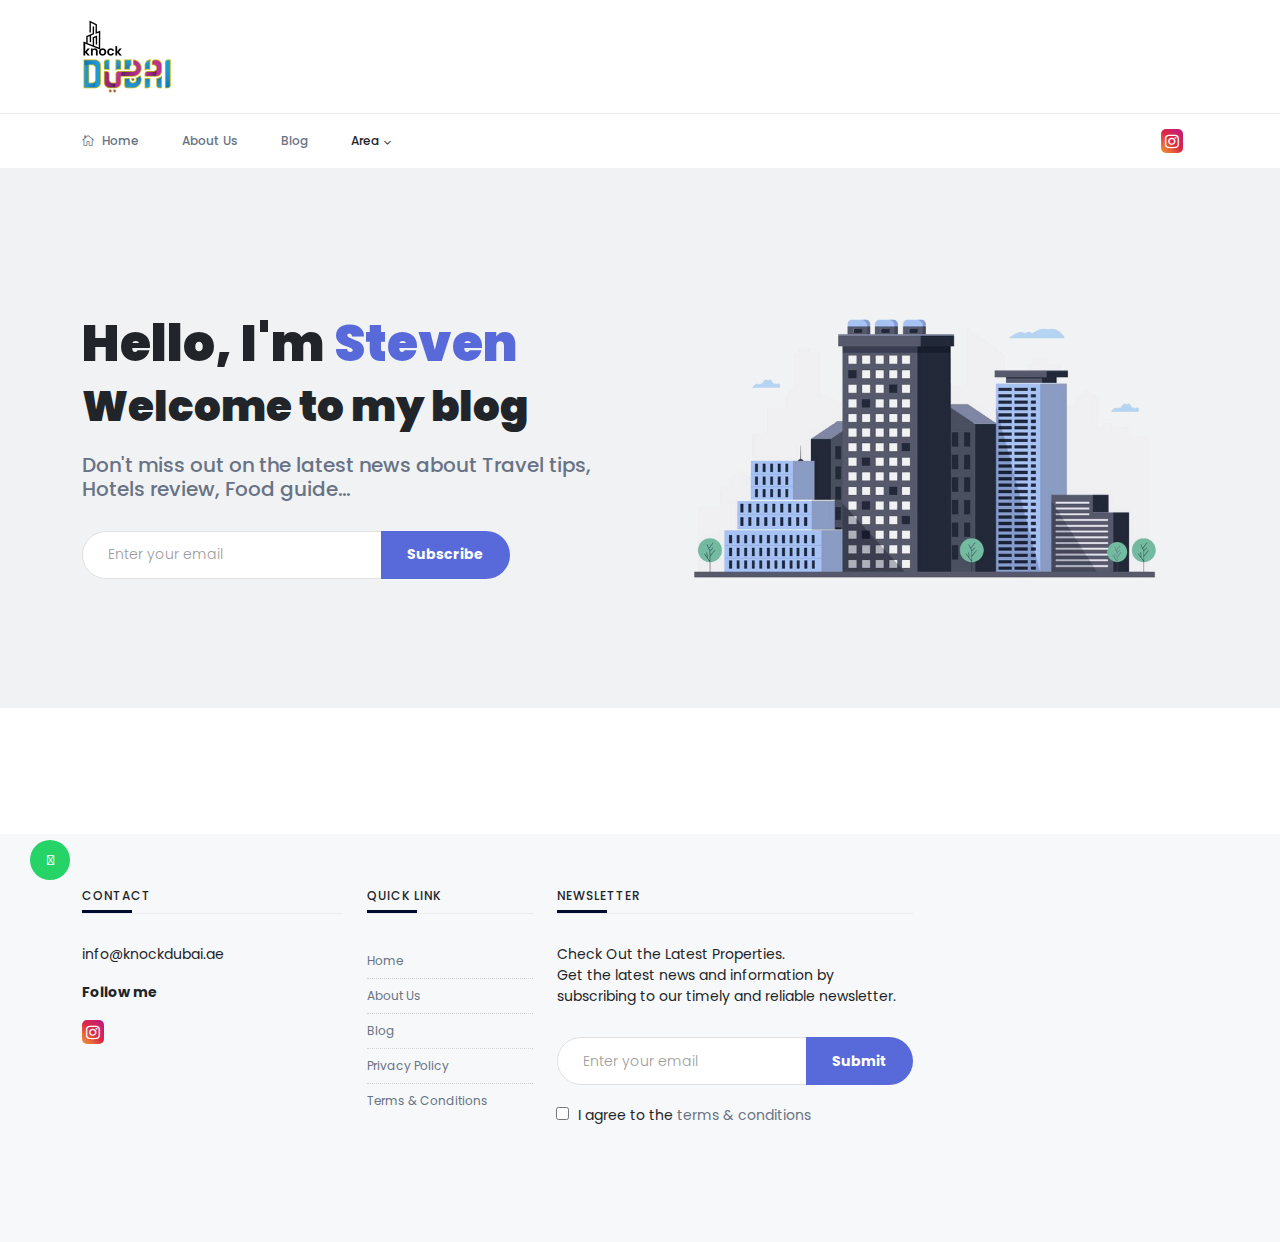
==== index.html @ 09ec332f "areas apis done" ====
<!DOCTYPE html>
<html class="no-js" lang="en">

<head>
    <meta charset="utf-8">
    <meta http-equiv="x-ua-compatible" content="ie=edge">
    <title>Knock Dubai - Home</title>
    <meta name="description" content="">
    <meta name="viewport" content="width=device-width, initial-scale=1">
    <link rel="shortcut icon" type="image/x-icon" href="assets/imgs/theme/knock-dubai-logo.png">
    <!-- NewsBoard CSS  -->
    <link rel="stylesheet" href="assets/css/style.css">
    <link rel="stylesheet" href="assets/css/widgets.css">
    <link rel="stylesheet" href="assets/css/dark.css">
    <link rel="stylesheet" href="assets/css/responsive.css">
    <link rel="stylesheet" href="https://cdnjs.cloudflare.com/ajax/libs/font-awesome/6.4.2/css/all.min.css"
        integrity="sha512-z3gLpd7yknf1YoNbCzqRKc4qyor8gaKU1qmn+CShxbuBusANI9QpRohGBreCFkKxLhei6S9CQXFEbbKuqLg0DA=="
        crossorigin="anonymous" referrerpolicy="no-referrer" />
    <link rel="stylesheet" href="https://cdnjs.cloudflare.com/ajax/libs/font-awesome/4.7.0/css/font-awesome.min.css">
</head>

<body id="body" class="theme-mode">
    <div class="scroll-progress primary-bg"></div>
    <!-- Start Preloader -->
    <div class="preloader text-center">
        <div class="circle"></div>
    </div>
    <!--Offcanvas sidebar-->
    <aside id="sidebar-wrapper" class="custom-scrollbar offcanvas-sidebar">
        <button class="off-canvas-close"><i class="elegant-icon icon_close"></i></button>
        <div class="sidebar-inner">
            <!--Categories-->
            <div class="sidebar-widget widget_categories mb-50 mt-30">
                <div class="widget-header-2 position-relative">
                    <h5 class="mt-5 mb-15">Hot topics</h5>
                </div>
                <div class="widget_nav_menu">
                    <ul>
                        <li class="cat-item cat-item-2"><a href="category.html">Travel tips</a> <span
                                class="post-count">30</span></li>
                        <li class="cat-item cat-item-3"><a href="category-grid.html">Book review</a> <span
                                class="post-count">25</span></li>
                        <li class="cat-item cat-item-4"><a href="category-list.html">Hotel review</a> <span
                                class="post-count">16</span></li>
                        <li class="cat-item cat-item-5"><a href="category-masonry.html">Destinations </a> <span
                                class="post-count">22</span></li>
                        <li class="cat-item cat-item-6"><a href="category-big.html">Lifestyle</a> <span
                                class="post-count">25</span></li>
                    </ul>
                </div>
            </div>
            <!--Latest-->
            <div class="sidebar-widget widget-latest-posts mb-50">
                <div class="widget-header-2 position-relative mb-30">
                    <h5 class="mt-5 mb-30">Don't miss</h5>
                </div>
                <div class="post-block-list post-module-1 post-module-5">
                    <ul class="list-post">
                        <li class="mb-30">
                            <div class="d-flex hover-up-2 transition-normal">
                                <div
                                    class="post-thumb post-thumb-80 d-flex mr-15 border-radius-5 img-hover-scale overflow-hidden">
                                    <a class="color-white" href="single.html">
                                        <img src="assets/imgs/news/thumb-1.jpg" alt="">
                                    </a>
                                </div>
                                <div class="post-content media-body">
                                    <h6 class="post-title mb-15 text-limit-2-row font-medium"><a href="single.html">The
                                            Life of a Travel Writer with David Farley</a></h6>
                                    <div class="entry-meta meta-1 float-start font-x-small text-uppercase">
                                        <span class="post-on">05 August</span>
                                        <span class="post-by has-dot">300 views</span>
                                    </div>
                                </div>
                            </div>
                        </li>
                        <li class="mb-30">
                            <div class="d-flex hover-up-2 transition-normal">
                                <div
                                    class="post-thumb post-thumb-80 d-flex mr-15 border-radius-5 img-hover-scale overflow-hidden">
                                    <a class="color-white" href="single.html">
                                        <img src="assets/imgs/news/thumb-2.jpg" alt="">
                                    </a>
                                </div>
                                <div class="post-content media-body">
                                    <h6 class="post-title mb-15 text-limit-2-row font-medium"><a href="single.html">Why
                                            Don’t More Black American Women Travel Solo?</a></h6>
                                    <div class="entry-meta meta-1 float-start font-x-small text-uppercase">
                                        <span class="post-on">12 August</span>
                                        <span class="post-by has-dot">23k views</span>
                                    </div>
                                </div>
                            </div>
                        </li>
                        <li class="mb-30">
                            <div class="d-flex hover-up-2 transition-normal">
                                <div
                                    class="post-thumb post-thumb-80 d-flex mr-15 border-radius-5 img-hover-scale overflow-hidden">
                                    <a class="color-white" href="single.html">
                                        <img src="assets/imgs/news/thumb-3.jpg" alt="">
                                    </a>
                                </div>
                                <div class="post-content media-body">
                                    <h6 class="post-title mb-15 text-limit-2-row font-medium"><a href="single.html">The
                                            22 Best Things to See and Do in Bangkok</a></h6>
                                    <div class="entry-meta meta-1 float-start font-x-small text-uppercase">
                                        <span class="post-on">27 August</span>
                                        <span class="post-by has-dot">23k views</span>
                                    </div>
                                </div>
                            </div>
                        </li>
                    </ul>
                </div>
            </div>
            <!--Ads-->
            <div class="sidebar-widget widget-ads">
                <div class="widget-header-2 position-relative mb-30">
                    <h5 class="mt-5 mb-30">Advertise banner</h5>
                </div>
                <a href="https://themeforest.net/user/alithemes/portfolio" target="_blank">
                    <img class="advertise-img border-radius-5" src="assets/imgs/ads/ads-1.jpg" alt="">
                </a>
            </div>
        </div>
    </aside>

    <div class="whatsapp-icon"><i class="fa-brands fa-whatsapp fa-xl" style="color: #ffffff;"></i></div>

    <!-- Start Header -->
    <header class="main-header header-style-1 font-heading">
        <div class="header-top">
            <div class="container">
                <div class="row pt-20 pb-20">
                    <div class="col-md-3 col-xs-6">
                        <a href="index.html"><img class="logo" src="assets/imgs/theme/knock-dubai-logo.png" alt=""></a>
                    </div>
                    <div class="col-md-9 col-xs-6 text-end header-top-right ">
                        <!-- <ul class="list-inline nav-topbar d-none d-md-inline">
                            <li class="list-inline-item menu-item-has-children"><a href="#">Layouts</a>
                                <ul class="sub-menu font-small">
                                    <li class="menu-item-has-children"><a href="#">Pages</a>
                                      
                                    </li>
                                    <li class="menu-item-has-children"><a href="#">Category</a>
                                        <ul class="sub-menu font-small">
                                            <li><a href="category-list.html">List layout</a></li>
                                            <li><a href="category-grid.html">Grid layout</a></li>
                                            <li><a href="category-masonry.html">Masonry layout</a></li>
                                            <li><a href="category-big.html">Big layout</a></li>
                                        </ul>
                                    </li>
                                    <li class="menu-item-has-children"><a href="#">Single post</a>
                                        <ul class="sub-menu font-small">
                                            <li><a href="single.html">Default</a></li>
                                            <li><a href="single-2.html">Big image</a></li>
                                            <li><a href="single-3.html">Left image</a></li>
                                            <li><a href="single-4.html">With sidebar</a></li>
                                        </ul>
                                    </li>
                                </ul>
                            </li>
                            <li class="list-inline-item"><a href="https://demos.alithemes.com/html/stories/docs/"><i class="elegant-icon icon_document_alt mr-5"></i>Document</a></li>
                        </ul>
                        <span class="vertical-divider mr-20 ml-20 d-none d-md-inline"></span>
                        <button class="search-icon d-none d-md-inline"><span class="mr-15 text-muted font-small"><i class="elegant-icon icon_search mr-5"></i>Search</span></button> -->
                        <div class="dark-light-mode-cover" style="display: none;">
                            <a class="dark-light-mode" href="#"></a>
                        </div>
                        <a class="btn btn-radius bg-primary text-white ml-15 font-small box-shadow d-none"
                            href="https://themeforest.net/item/stories-personal-blog-html-template/28453702"
                            target="_blank">Buy Now</a>
                    </div>
                </div>
            </div>
        </div>
        <div class="">
            <div class="container align-self-center position-relative"
                style="display: flex; align-items: center; justify-content: space-between; width: auto;">
                <div class="d-lg-none d-block"></div>
                <div class="main-nav d-none d-lg-block float-start">
                    <nav>
                        <!--Desktop menu-->
                        <ul class="main-menu d-none d-lg-inline font-small">
                            <li><a href="index.html"> <i class="elegant-icon icon_house_alt mr-5"></i> Home</a></li>
                            <li> <a href="about.html">About Us</a> </li>
                            <li> <a href="category-list.html">Blog</a> </li>
                            <li class="menu-item-has-children">
                                <a>Area</a>
                                <ul class="sub-menu text-muted font-small"
                                    style="background-color: #ffffff !important; border: 1px solid #eee;" id="area_dropdown">
                                </ul>
                            </li>
                        </ul>
                        <!--Mobile menu-->
                        <ul id="mobile-menu" class="d-block d-lg-none text-muted"
                            style="z-index: 10000000; background: white; position: relative;">
                            <li><a href="index.html">Home</a></li>
                            <li><a href="about.html">About Us</a></li>
                            <li><a href="category-list.html">Blog</a></li>
                            <li class="menu-item-has-children">
                                <a>Area</a>
                                <ul class="sub-menu text-muted font-small"
                                    style="background-color: #ffffff !important; border: 1px solid #eee;" id="mobile_dropdown"></ul>
                            </li>
                        </ul>
                    </nav>
                </div>
                <div class="float-end header-tools text-muted font-small"
                    style="display: flex; justify-content: center; align-items: center;">
                    <ul class="header-social-network d-inline-block list-inline mr-15">
                        <li class="bg-instagram p-1 border-radius-5">
                            <a target="_blank" href="#"><i class="fa fa-instagram"
                                    style="font-size:16px;color:#ffffff"></i></a>
                        </li>
                    </ul>
                    <div id="google_translate_element"></div>
                    <!-- <div class="off-canvas-toggle-cover d-inline-block">
                        <div class="off-canvas-toggle hidden d-inline-block" id="off-canvas-toggle">
                            <span></span>
                        </div>
                    </div> -->
                </div>
                <!-- <div class="clearfix"></div> -->
            </div>
        </div>
    </header>
    <!--Start search form-->
    <div class="main-search-form">
        <div class="container">
            <div class=" pt-50 pb-50 ">
                <div class="row mb-20">
                    <div class="col-12 align-self-center main-search-form-cover m-auto">
                        <p class="text-center"><span class="search-text-bg">Search</span></p>
                        <form action="#" class="search-header">
                            <div class="input-group w-100">
                                <input type="text" class="form-control" placeholder="Search stories, places and people">
                                <div class="input-group-append">
                                    <button class="btn btn-search bg-white" type="submit">
                                        <i class="elegant-icon icon_search"></i>
                                    </button>
                                </div>
                            </div>
                        </form>
                    </div>
                </div>
                <div class="row mt-80 text-center">
                    <div class="col-12 font-small suggested-area">
                        <h5 class="suggested font-heading mb-20 text-muted"> <strong>Suggested keywords:</strong></h5>
                        <ul class="list-inline d-inline-block">
                            <li class="list-inline-item"><a href="category.html">World</a></li>
                            <li class="list-inline-item"><a href="category.html">American</a></li>
                            <li class="list-inline-item"><a href="category.html">Opinion</a></li>
                            <li class="list-inline-item"><a href="category.html">Tech</a></li>
                            <li class="list-inline-item"><a href="category.html">Science</a></li>
                            <li class="list-inline-item"><a href="category.html">Books</a></li>
                            <li class="list-inline-item"><a href="category.html">Travel</a></li>
                            <li class="list-inline-item"><a href="category.html">Business</a></li>
                        </ul>
                    </div>
                </div>
                <div class="row mt-80">
                    <div class="col-lg-4">
                        <div class="d-flex bg-grey has-border p-25 hover-up-2 transition-normal border-radius-5 mb-30">
                            <div
                                class="post-thumb post-thumb-64 d-flex mr-15 border-radius-5 img-hover-scale overflow-hidden">
                                <a class="color-white" href="single.html">
                                    <img src="assets/imgs/news/thumb-2.jpg" alt="">
                                </a>
                            </div>
                            <div class="post-content media-body">
                                <h6> <a href="category.html">Travel Tips</a> </h6>
                                <p class="text-muted font-small">Lorem ipsum dolor sit amet, consectetur adipiscing
                                    elit.</p>
                            </div>
                        </div>
                    </div>
                    <div class="col-lg-4 col-md-6">
                        <div class="d-flex bg-grey has-border p-25 hover-up-2 transition-normal border-radius-5 mb-30">
                            <div
                                class="post-thumb post-thumb-64 d-flex mr-15 border-radius-5 img-hover-scale overflow-hidden">
                                <a class="color-white" href="single.html">
                                    <img src="assets/imgs/news/thumb-4.jpg" alt="">
                                </a>
                            </div>
                            <div class="post-content media-body">
                                <h6> <a href="category.html">Lifestyle</a> </h6>
                                <p class="text-muted font-small">Lorem ipsum dolor sit amet, consectetur adipiscing
                                    elit.</p>
                            </div>
                        </div>
                    </div>
                    <div class="col-lg-4  col-md-6">
                        <div class="d-flex bg-grey has-border p-25 hover-up-2 transition-normal border-radius-5 mb-30">
                            <div
                                class="post-thumb post-thumb-64 d-flex mr-15 border-radius-5 img-hover-scale overflow-hidden">
                                <a class="color-white" href="single.html">
                                    <img src="assets/imgs/news/thumb-3.jpg" alt="">
                                </a>
                            </div>
                            <div class="post-content media-body">
                                <h6> <a href="category.html">Hotel Review</a> </h6>
                                <p class="text-muted font-small">Lorem ipsum dolor sit amet, consectetur adipiscing
                                    elit.</p>
                            </div>
                        </div>
                    </div>
                </div>
            </div>
        </div>
    </div>
    <!-- Start Main content -->
    <main>
        <div class="featured-1">
            <div class="container">
                <div class="row">
                    <div class="col-lg-6 align-self-center">
                        <p class="text-muted"><span class="typewrite d-inline" data-period="2000"
                                data-type='[ " Travel Blogger. ", "Content Writter. ", "Food Guides " ]'></span></p>
                        <h2>Hello, I'm <span>Steven</span></h2>
                        <h3 class="mb-20" translate="yes"> Welcome to my blog</h3>
                        <h5 class="text-muted">Don't miss out on the latest news about Travel tips, Hotels review, Food
                            guide...</h5>
                        <form class="input-group form-subcriber mt-30 d-flex">
                            <input type="email" class="form-control bg-white font-small" placeholder="Enter your email">
                            <button class="btn bg-primary text-white" type="submit">Subscribe</button>
                        </form>
                    </div>
                    <div class="col-lg-6 text-end d-none d-lg-block">
                        <img src="assets/imgs/building.jpg" style="mix-blend-mode: darken;" alt="">
                    </div>
                </div>
            </div>
        </div>
        <div class="container">
            <div style="display: none;" class="hot-tags pt-30 pb-30 font-small align-self-center">
                <div class="widget-header-3">
                    <div class="row align-self-center">
                        <div class="col-md-4 align-self-center">
                            <h5 class="widget-title">Featured posts</h5>
                        </div>
                        <div class="col-md-8 text-md-end font-small align-self-center">
                            <p class="d-inline-block mr-5 mb-0"><i
                                    class="elegant-icon  icon_tag_alt mr-5 text-muted"></i>Hot tags:</p>
                            <ul class="list-inline d-inline-block tags">
                                <li class="list-inline-item"><a href="#"># Covid-19</a></li>
                                <li class="list-inline-item"><a href="#"># Inspiration</a></li>
                                <li class="list-inline-item"><a href="#"># Work online</a></li>
                                <li class="list-inline-item"><a href="#"># Stay home</a></li>
                            </ul>
                        </div>
                    </div>
                </div>
            </div>
            <div class="loop-grid mb-30 py-5">
                <div class="row" id="blog-listing"></div>
            </div>
        </div>
        <div class="bg-grey pt-50 pb-50 d-none">
            <div class="container">
                <div class="row">
                    <div class="col-lg-8">
                        <div class="post-module-2">
                            <div class="widget-header-1 position-relative mb-30  wow fadeInUp animated">
                                <h5 class="mt-5 mb-30">Travel tips</h5>
                            </div>
                            <div class="loop-list loop-list-style-1">
                                <div class="row">
                                    <article class="col-md-6 mb-40 wow fadeInUp  animated">
                                        <div class="post-card-1 border-radius-10 hover-up">
                                            <div class="post-thumb thumb-overlay img-hover-slide position-relative"
                                                style="background-image: url(assets/imgs/news/news-6.jpg)">
                                                <a class="img-link" href="single.html"></a>
                                                <ul class="social-share">
                                                    <li><a href="#"><i class="elegant-icon social_share"></i></a></li>
                                                    <li><a class="fb" href="#" title="Share on Facebook"
                                                            target="_blank"><i
                                                                class="elegant-icon social_facebook"></i></a></li>
                                                    <li><a class="tw" href="#" target="_blank" title="Tweet now"><i
                                                                class="elegant-icon social_twitter"></i></a></li>
                                                    <li><a class="pt" href="#" target="_blank" title="Pin it"><i
                                                                class="elegant-icon social_pinterest"></i></a></li>
                                                </ul>
                                            </div>
                                            <div class="post-content p-30">
                                                <div class="entry-meta meta-0 font-small mb-10">
                                                    <a href="category.html"><span
                                                            class="post-cat text-info">Artists</span></a>
                                                    <a href="category.html"><span
                                                            class="post-cat text-success">Film</span></a>
                                                </div>
                                                <div class="d-flex post-card-content">
                                                    <h5 class="post-title mb-20 font-weight-900">
                                                        <a href="single.html">Easy Ways to Use Alternatives to
                                                            Plastic</a>
                                                    </h5>
                                                    <div class="post-excerpt mb-25 font-small text-muted">
                                                        <p>Graduating from a top accelerator or incubator can be as
                                                            career-defining for a&nbsp;startup founder&nbsp;as an elite
                                                            university diploma. The intensive programmes, which…</p>
                                                    </div>
                                                    <div
                                                        class="entry-meta meta-1 float-start font-x-small text-uppercase">
                                                        <span class="post-on">27 August</span>
                                                        <span class="time-reading has-dot">12 mins read</span>
                                                        <span class="post-by has-dot">23k views</span>
                                                    </div>
                                                </div>
                                            </div>
                                        </div>
                                    </article>
                                    <article class="col-md-6 mb-40 wow fadeInUp  animated">
                                        <div class="post-card-1 border-radius-10 hover-up">
                                            <div class="post-thumb thumb-overlay img-hover-slide position-relative"
                                                style="background-image: url(assets/imgs/news/news-8.jpg)">
                                                <a class="img-link" href="single.html"></a>
                                                <ul class="social-share">
                                                    <li><a href="#"><i class="elegant-icon social_share"></i></a></li>
                                                    <li><a class="fb" href="#" title="Share on Facebook"
                                                            target="_blank"><i
                                                                class="elegant-icon social_facebook"></i></a></li>
                                                    <li><a class="tw" href="#" target="_blank" title="Tweet now"><i
                                                                class="elegant-icon social_twitter"></i></a></li>
                                                    <li><a class="pt" href="#" target="_blank" title="Pin it"><i
                                                                class="elegant-icon social_pinterest"></i></a></li>
                                                </ul>
                                            </div>
                                            <div class="post-content p-30">
                                                <div class="entry-meta meta-0 font-small mb-10">
                                                    <a href="category.html"><span class="post-cat">Fashion</span></a>
                                                </div>
                                                <div class="d-flex post-card-content">
                                                    <h5 class="post-title mb-20 font-weight-900">
                                                        <a href="single.html">Tips for Growing Healthy, Longer Hair</a>
                                                    </h5>
                                                    <div class="post-excerpt mb-25 font-small text-muted">
                                                        <p>Proin vitae placerat quam. Ut sodales eleifend urna, in
                                                            condimentum tortor ultricies eu. Nunc auctor iaculis
                                                            dolorProin vitae placerat quam. Proin vitae placerat quam.
                                                        </p>
                                                    </div>
                                                    <div
                                                        class="entry-meta meta-1 float-start font-x-small text-uppercase">
                                                        <span class="post-on">12 August</span>
                                                        <span class="time-reading has-dot">6 mins read</span>
                                                        <span class="post-by has-dot">3k views</span>
                                                    </div>
                                                </div>
                                            </div>
                                        </div>
                                    </article>
                                    <article class="col-md-6 mb-40 wow fadeInUp  animated">
                                        <div class="post-card-1 border-radius-10 hover-up">
                                            <div class="post-thumb thumb-overlay img-hover-slide position-relative"
                                                style="background-image: url(assets/imgs/news/news-10.jpg)">
                                                <a class="img-link" href="single.html"></a>
                                                <span class="top-right-icon bg-secondary"><i
                                                        class="elegant-icon icon_heart_alt"></i></span>
                                                <ul class="social-share">
                                                    <li><a href="#"><i class="elegant-icon social_share"></i></a></li>
                                                    <li><a class="fb" href="#" title="Share on Facebook"
                                                            target="_blank"><i
                                                                class="elegant-icon social_facebook"></i></a></li>
                                                    <li><a class="tw" href="#" target="_blank" title="Tweet now"><i
                                                                class="elegant-icon social_twitter"></i></a></li>
                                                    <li><a class="pt" href="#" target="_blank" title="Pin it"><i
                                                                class="elegant-icon social_pinterest"></i></a></li>
                                                </ul>
                                            </div>
                                            <div class="post-content p-30">
                                                <div class="entry-meta meta-0 font-small mb-10">
                                                    <a href="category.html"><span
                                                            class="post-cat text-success">Lifestyle</span></a>
                                                </div>
                                                <div class="d-flex post-card-content">
                                                    <h5 class="post-title mb-20 font-weight-900">
                                                        <a href="single.html">Project Ideas Around the House</a>
                                                    </h5>
                                                    <div class="post-excerpt mb-25 font-small text-muted">
                                                        <p>Lorem ipsum dolor sit amet, consectetur adipiscing elit. Sed
                                                            tempor condimentum metus non tempor. Maecenas non augue
                                                            aliquam, facilisis lectus quis, lacinia risus.</p>
                                                    </div>
                                                    <div
                                                        class="entry-meta meta-1 float-start font-x-small text-uppercase">
                                                        <span class="post-on">27 August</span>
                                                        <span class="time-reading has-dot">12 mins read</span>
                                                        <span class="post-by has-dot">23k views</span>
                                                    </div>
                                                </div>
                                            </div>
                                        </div>
                                    </article>
                                    <article class="col-md-6 mb-40 wow fadeInUp  animated">
                                        <div class="post-card-1 border-radius-10 hover-up">
                                            <div class="post-thumb thumb-overlay img-hover-slide position-relative"
                                                style="background-image: url(assets/imgs/news/news-12.jpg)">
                                                <a class="img-link" href="single.html"></a>
                                                <ul class="social-share">
                                                    <li><a href="#"><i class="elegant-icon social_share"></i></a></li>
                                                    <li><a class="fb" href="#" title="Share on Facebook"
                                                            target="_blank"><i
                                                                class="elegant-icon social_facebook"></i></a></li>
                                                    <li><a class="tw" href="#" target="_blank" title="Tweet now"><i
                                                                class="elegant-icon social_twitter"></i></a></li>
                                                    <li><a class="pt" href="#" target="_blank" title="Pin it"><i
                                                                class="elegant-icon social_pinterest"></i></a></li>
                                                </ul>
                                            </div>
                                            <div class="post-content p-30">
                                                <div class="entry-meta meta-0 font-small mb-10">
                                                    <a href="category.html"><span
                                                            class="post-cat text-danger">Hotels</span></a>
                                                </div>
                                                <div class="d-flex post-card-content">
                                                    <h5 class="post-title mb-20 font-weight-900">
                                                        <a href="single.html">How to Give Yourself a Spa Day from
                                                            Home</a>
                                                    </h5>
                                                    <div class="post-excerpt mb-25 font-small text-muted">
                                                        <p>Graduating from a top accelerator or incubator can be as
                                                            career-defining for a&nbsp;startup founder&nbsp;as an elite
                                                            university diploma. The intensive programmes, which…</p>
                                                    </div>
                                                    <div
                                                        class="entry-meta meta-1 float-start font-x-small text-uppercase">
                                                        <span class="post-on">18 August</span>
                                                        <span class="time-reading has-dot">14 mins read</span>
                                                        <span class="post-by has-dot">25k views</span>
                                                    </div>
                                                </div>
                                            </div>
                                        </div>
                                    </article>
                                </div>
                            </div>
                        </div>
                        <div class="post-module-3">
                            <div class="widget-header-1 position-relative mb-30">
                                <h5 class="mt-5 mb-30">Latest posts</h5>
                            </div>
                            <div class="loop-list loop-list-style-1">
                                <article class="hover-up-2 transition-normal wow fadeInUp animated">
                                    <div class="row mb-40 list-style-2">
                                        <div class="col-md-4">
                                            <div class="post-thumb position-relative border-radius-5">
                                                <div class="img-hover-slide border-radius-5 position-relative"
                                                    style="background-image: url(assets/imgs/news/news-13.jpg)">
                                                    <a class="img-link" href="single.html"></a>
                                                </div>
                                                <ul class="social-share">
                                                    <li><a href="#"><i class="elegant-icon social_share"></i></a></li>
                                                    <li><a class="fb" href="#" title="Share on Facebook"
                                                            target="_blank"><i
                                                                class="elegant-icon social_facebook"></i></a></li>
                                                    <li><a class="tw" href="#" target="_blank" title="Tweet now"><i
                                                                class="elegant-icon social_twitter"></i></a></li>
                                                    <li><a class="pt" href="#" target="_blank" title="Pin it"><i
                                                                class="elegant-icon social_pinterest"></i></a></li>
                                                </ul>
                                            </div>
                                        </div>
                                        <div class="col-md-8 align-self-center">
                                            <div class="post-content">
                                                <div class="entry-meta meta-0 font-small mb-10">
                                                    <a href="category.html"><span
                                                            class="post-cat text-primary">Food</span></a>
                                                </div>
                                                <h5 class="post-title font-weight-900 mb-20">
                                                    <a href="single.html">Helpful Tips for Working from Home as a
                                                        Freelancer</a>
                                                    <span class="post-format-icon"><i
                                                            class="elegant-icon icon_star_alt"></i></span>
                                                </h5>
                                                <div class="entry-meta meta-1 float-start font-x-small text-uppercase">
                                                    <span class="post-on">7 August</span>
                                                    <span class="time-reading has-dot">11 mins read</span>
                                                    <span class="post-by has-dot">3k views</span>
                                                </div>
                                            </div>
                                        </div>
                                    </div>
                                </article>
                                <article class="hover-up-2 transition-normal wow fadeInUp animated">
                                    <div class="row mb-40 list-style-2">
                                        <div class="col-md-4">
                                            <div class="post-thumb position-relative border-radius-5">
                                                <div class="img-hover-slide border-radius-5 position-relative"
                                                    style="background-image: url(assets/imgs/news/news-4.jpg)">
                                                    <a class="img-link" href="single.html"></a>
                                                </div>
                                                <ul class="social-share">
                                                    <li><a href="#"><i class="elegant-icon social_share"></i></a></li>
                                                    <li><a class="fb" href="#" title="Share on Facebook"
                                                            target="_blank"><i
                                                                class="elegant-icon social_facebook"></i></a></li>
                                                    <li><a class="tw" href="#" target="_blank" title="Tweet now"><i
                                                                class="elegant-icon social_twitter"></i></a></li>
                                                    <li><a class="pt" href="#" target="_blank" title="Pin it"><i
                                                                class="elegant-icon social_pinterest"></i></a></li>
                                                </ul>
                                            </div>
                                        </div>
                                        <div class="col-md-8 align-self-center">
                                            <div class="post-content">
                                                <div class="entry-meta meta-0 font-small mb-10">
                                                    <a href="category.html"><span
                                                            class="post-cat text-success">Cooking</span></a>
                                                </div>
                                                <h5 class="post-title font-weight-900 mb-20">
                                                    <a href="single.html">10 Easy Ways to Be Environmentally Conscious
                                                        At Home</a>
                                                </h5>
                                                <div class="entry-meta meta-1 float-start font-x-small text-uppercase">
                                                    <span class="post-on">27 Sep</span>
                                                    <span class="time-reading has-dot">10 mins read</span>
                                                    <span class="post-by has-dot">22k views</span>
                                                </div>
                                            </div>
                                        </div>
                                    </div>
                                </article>
                                <article class="hover-up-2 transition-normal wow fadeInUp animated">
                                    <div class="row mb-40 list-style-2">
                                        <div class="col-md-4">
                                            <div class="post-thumb position-relative border-radius-5">
                                                <div class="img-hover-slide border-radius-5 position-relative"
                                                    style="background-image: url(assets/imgs/news/news-2.jpg)">
                                                    <a class="img-link" href="single.html"></a>
                                                </div>
                                                <ul class="social-share">
                                                    <li><a href="#"><i class="elegant-icon social_share"></i></a></li>
                                                    <li><a class="fb" href="#" title="Share on Facebook"
                                                            target="_blank"><i
                                                                class="elegant-icon social_facebook"></i></a></li>
                                                    <li><a class="tw" href="#" target="_blank" title="Tweet now"><i
                                                                class="elegant-icon social_twitter"></i></a></li>
                                                    <li><a class="pt" href="#" target="_blank" title="Pin it"><i
                                                                class="elegant-icon social_pinterest"></i></a></li>
                                                </ul>
                                            </div>
                                        </div>
                                        <div class="col-md-8 align-self-center">
                                            <div class="post-content">
                                                <div class="entry-meta meta-0 font-small mb-10">
                                                    <a href="category.html"><span
                                                            class="post-cat text-warning">Cooking</span></a>
                                                </div>
                                                <h5 class="post-title font-weight-900 mb-20">
                                                    <a href="single.html">My Favorite Comfies to Lounge in At Home</a>
                                                </h5>
                                                <div class="entry-meta meta-1 float-start font-x-small text-uppercase">
                                                    <span class="post-on">7 August</span>
                                                    <span class="time-reading has-dot">9 mins read</span>
                                                    <span class="post-by has-dot">12k views</span>
                                                </div>
                                            </div>
                                        </div>
                                    </div>
                                </article>
                                <article class="hover-up-2 transition-normal wow fadeInUp animated">
                                    <div class="row mb-40 list-style-2">
                                        <div class="col-md-4">
                                            <div class="post-thumb position-relative border-radius-5">
                                                <div class="img-hover-slide border-radius-5 position-relative"
                                                    style="background-image: url(assets/imgs/news/news-3.jpg)">
                                                    <a class="img-link" href="single.html"></a>
                                                </div>
                                                <ul class="social-share">
                                                    <li><a href="#"><i class="elegant-icon social_share"></i></a></li>
                                                    <li><a class="fb" href="#" title="Share on Facebook"
                                                            target="_blank"><i
                                                                class="elegant-icon social_facebook"></i></a></li>
                                                    <li><a class="tw" href="#" target="_blank" title="Tweet now"><i
                                                                class="elegant-icon social_twitter"></i></a></li>
                                                    <li><a class="pt" href="#" target="_blank" title="Pin it"><i
                                                                class="elegant-icon social_pinterest"></i></a></li>
                                                </ul>
                                            </div>
                                        </div>
                                        <div class="col-md-8 align-self-center">
                                            <div class="post-content">
                                                <div class="entry-meta meta-0 font-small mb-10">
                                                    <a href="category.html"><span
                                                            class="post-cat text-danger">Travel</span></a>
                                                </div>
                                                <h5 class="post-title font-weight-900 mb-20">
                                                    <a href="single.html">How to Give Your Space a Parisian-Inspired
                                                        Makeover</a>
                                                </h5>
                                                <div class="entry-meta meta-1 float-start font-x-small text-uppercase">
                                                    <span class="post-on">27 August</span>
                                                    <span class="time-reading has-dot">12 mins read</span>
                                                    <span class="post-by has-dot">23k views</span>
                                                </div>
                                            </div>
                                        </div>
                                    </div>
                                </article>
                            </div>
                        </div>
                        <div class="pagination-area mb-30 wow fadeInUp animated">
                            <nav aria-label="Page navigation example">
                                <ul class="pagination justify-content-start">
                                    <li class="page-item"><a class="page-link" href="#"><i
                                                class="elegant-icon arrow_left"></i></a></li>
                                    <li class="page-item active"><a class="page-link" href="#">01</a></li>
                                    <li class="page-item"><a class="page-link" href="#">02</a></li>
                                    <li class="page-item"><a class="page-link" href="#">03</a></li>
                                    <li class="page-item"><a class="page-link" href="#">04</a></li>
                                    <li class="page-item"><a class="page-link" href="#"><i
                                                class="elegant-icon arrow_right"></i></a></li>
                                </ul>
                            </nav>
                        </div>
                    </div>
                    <div class="col-lg-4">
                        <div class="widget-area">
                            <div
                                class="sidebar-widget widget-about mb-50 pt-30 pr-30 pb-30 pl-30 bg-white border-radius-5 has-border  wow fadeInUp animated">
                                <img class="about-author-img mb-25" src="assets/imgs/authors/author.jpg" alt="">
                                <h5 class="mb-20">Hello, I'm Steven</h5>
                                <p class="font-medium text-muted">Hi, I’m Stenven, a Florida native, who left my career
                                    in corporate wealth management six years ago to embark on a summer of soul searching
                                    that would change the course of my life forever.</p>
                                <strong>Follow me: </strong>
                                <ul class="header-social-network d-inline-block list-inline color-white mb-20">
                                    <li class="list-inline-item"><a class="fb" href="#" target="_blank"
                                            title="Facebook"><i class="elegant-icon social_facebook"></i></a></li>
                                    <li class="list-inline-item"><a class="tw" href="#" target="_blank"
                                            title="Tweet now"><i class="elegant-icon social_twitter"></i></a></li>
                                    <li class="list-inline-item"><a class="pt" href="#" target="_blank"
                                            title="Pin it"><i class="elegant-icon social_pinterest"></i></a></li>
                                </ul>
                            </div>
                            <div class="sidebar-widget widget-latest-posts mb-50 wow fadeInUp animated">
                                <div class="widget-header-1 position-relative mb-30">
                                    <h5 class="mt-5 mb-30">Most popular</h5>
                                </div>
                                <div class="post-block-list post-module-1">
                                    <ul class="list-post">
                                        <li class="mb-30 wow fadeInUp animated">
                                            <div
                                                class="d-flex bg-white has-border p-25 hover-up transition-normal border-radius-5">
                                                <div class="post-content media-body">
                                                    <h6 class="post-title mb-15 text-limit-2-row font-medium"><a
                                                            href="single.html">Spending Some Quality Time with Kids?
                                                            It’s Possible</a></h6>
                                                    <div
                                                        class="entry-meta meta-1 float-start font-x-small text-uppercase">
                                                        <span class="post-on">05 August</span>
                                                        <span class="post-by has-dot">150 views</span>
                                                    </div>
                                                </div>
                                                <div
                                                    class="post-thumb post-thumb-80 d-flex ml-15 border-radius-5 img-hover-scale overflow-hidden">
                                                    <a class="color-white" href="single.html">
                                                        <img src="assets/imgs/news/thumb-6.jpg" alt="">
                                                    </a>
                                                </div>
                                            </div>
                                        </li>
                                        <li class="mb-30 wow fadeInUp animated">
                                            <div
                                                class="d-flex bg-white has-border p-25 hover-up transition-normal border-radius-5">
                                                <div class="post-content media-body">
                                                    <h6 class="post-title mb-15 text-limit-2-row font-medium"><a
                                                            href="single.html">Relationship Podcasts are Having “That”
                                                            Talk</a></h6>
                                                    <div
                                                        class="entry-meta meta-1 float-start font-x-small text-uppercase">
                                                        <span class="post-on">12 August</span>
                                                        <span class="post-by has-dot">6k views</span>
                                                    </div>
                                                </div>
                                                <div
                                                    class="post-thumb post-thumb-80 d-flex ml-15 border-radius-5 img-hover-scale overflow-hidden">
                                                    <a class="color-white" href="single.html">
                                                        <img src="assets/imgs/news/thumb-7.jpg" alt="">
                                                    </a>
                                                </div>
                                            </div>
                                        </li>
                                        <li class="mb-30 wow fadeInUp animated">
                                            <div
                                                class="d-flex bg-white has-border p-25 hover-up transition-normal border-radius-5">
                                                <div class="post-content media-body">
                                                    <h6 class="post-title mb-15 text-limit-2-row font-medium"><a
                                                            href="single.html">Here’s How to Get the Best Sleep at
                                                            Night</a></h6>
                                                    <div
                                                        class="entry-meta meta-1 float-start font-x-small text-uppercase">
                                                        <span class="post-on">15 August</span>
                                                        <span class="post-by has-dot">16k views</span>
                                                    </div>
                                                </div>
                                                <div
                                                    class="post-thumb post-thumb-80 d-flex ml-15 border-radius-5 img-hover-scale overflow-hidden">
                                                    <a class="color-white" href="single.html">
                                                        <img src="assets/imgs/news/thumb-2.jpg" alt="">
                                                    </a>
                                                </div>
                                            </div>
                                        </li>
                                        <li class=" wow fadeInUp animated">
                                            <div
                                                class="d-flex bg-white has-border p-25 hover-up transition-normal border-radius-5">
                                                <div class="post-content media-body">
                                                    <h6 class="post-title mb-15 text-limit-2-row font-medium"><a
                                                            href="single.html">America’s Governors Get Tested for a
                                                            Virus That Is Testing Them</a></h6>
                                                    <div
                                                        class="entry-meta meta-1 float-start font-x-small text-uppercase">
                                                        <span class="post-on">12 August</span>
                                                        <span class="post-by has-dot">3k views</span>
                                                    </div>
                                                </div>
                                                <div
                                                    class="post-thumb post-thumb-80 d-flex ml-15 border-radius-5 img-hover-scale overflow-hidden">
                                                    <a class="color-white" href="single.html">
                                                        <img src="assets/imgs/news/thumb-3.jpg" alt="">
                                                    </a>
                                                </div>
                                            </div>
                                        </li>
                                    </ul>
                                </div>
                            </div>
                            <div class="sidebar-widget widget-latest-posts mb-50 wow fadeInUp animated">
                                <div class="widget-header-1 position-relative mb-30">
                                    <h5 class="mt-5 mb-30">Last comments</h5>
                                </div>
                                <div class="post-block-list post-module-2">
                                    <ul class="list-post">
                                        <li class="mb-30 wow fadeInUp animated">
                                            <div
                                                class="d-flex bg-white has-border p-25 hover-up transition-normal border-radius-5">
                                                <div
                                                    class="post-thumb post-thumb-64 d-flex mr-15 border-radius-5 img-hover-scale overflow-hidden">
                                                    <a class="color-white" href="single.html">
                                                        <img src="assets/imgs/authors/author-2.jpg" alt="">
                                                    </a>
                                                </div>
                                                <div class="post-content media-body">
                                                    <p class="mb-10"><a href="author.html"><strong>David</strong></a>
                                                        <span class="ml-15 font-small text-muted has-dot">16 Jan
                                                            2023</span>
                                                    </p>
                                                    <p class="text-muted font-small">A writer is someone for whom
                                                        writing is more difficult than...</p>
                                                </div>
                                            </div>
                                        </li>
                                        <li class="mb-30 wow fadeInUp animated">
                                            <div
                                                class="d-flex bg-white has-border p-25 hover-up transition-normal border-radius-5">
                                                <div
                                                    class="post-thumb post-thumb-64 d-flex mr-15 border-radius-5 img-hover-scale overflow-hidden">
                                                    <a class="color-white" href="single.html">
                                                        <img src="assets/imgs/authors/author-3.jpg" alt="">
                                                    </a>
                                                </div>
                                                <div class="post-content media-body">
                                                    <p class="mb-10"><a href="author.html"><strong>Kokawa</strong></a>
                                                        <span class="ml-15 font-small text-muted has-dot">12 Feb
                                                            2023</span>
                                                    </p>
                                                    <p class="text-muted font-small">Striking pewter studded epaulettes
                                                        silver zips</p>
                                                </div>
                                            </div>
                                        </li>
                                        <li class="wow fadeInUp animated">
                                            <div
                                                class="d-flex bg-white has-border p-25 hover-up transition-normal border-radius-5">
                                                <div
                                                    class="post-thumb post-thumb-64 d-flex mr-15 border-radius-5 img-hover-scale overflow-hidden">
                                                    <a class="color-white" href="single.html">
                                                        <img src="assets/imgs/news/thumb-1.jpg" alt="">
                                                    </a>
                                                </div>
                                                <div class="post-content media-body">
                                                    <p class="mb-10"><a href="author.html"><strong>Tsukasi</strong></a>
                                                        <span class="ml-15 font-small text-muted has-dot">18 May
                                                            2023</span>
                                                    </p>
                                                    <p class="text-muted font-small">Workwear bow detailing a slingback
                                                        buckle strap</p>
                                                </div>
                                            </div>
                                        </li>
                                    </ul>
                                </div>
                            </div>
                            <div class="sidebar-widget widget_instagram wow fadeInUp animated">
                                <div class="widget-header-1 position-relative mb-30">
                                    <h5 class="mt-5 mb-30">Instagram</h5>
                                </div>
                                <div class="instagram-gellay">
                                    <ul class="insta-feed">
                                        <li>
                                            <a href="assets/imgs/thumbnail-3.html" class="play-video"
                                                data-animate="zoomIn" data-duration="1.5s" data-delay="0.1s"><img
                                                    class="border-radius-5" src="assets/imgs/news/thumb-1.jpg"
                                                    alt=""></a>
                                        </li>
                                        <li>
                                            <a href="assets/imgs/thumbnail-4.html" class="play-video"
                                                data-animate="zoomIn" data-duration="1.5s" data-delay="0.1s"><img
                                                    class="border-radius-5" src="assets/imgs/news/thumb-2.jpg"
                                                    alt=""></a>
                                        </li>
                                        <li>
                                            <a href="assets/imgs/thumbnail-5.html" class="play-video"
                                                data-animate="zoomIn" data-duration="1.5s" data-delay="0.1s"><img
                                                    class="border-radius-5" src="assets/imgs/news/thumb-3.jpg"
                                                    alt=""></a>
                                        </li>
                                        <li>
                                            <a href="assets/imgs/thumbnail-3.html" class="play-video"
                                                data-animate="zoomIn" data-duration="1.5s" data-delay="0.1s"><img
                                                    class="border-radius-5" src="assets/imgs/news/thumb-4.jpg"
                                                    alt=""></a>
                                        </li>
                                        <li>
                                            <a href="assets/imgs/thumbnail-4.html" class="play-video"
                                                data-animate="zoomIn" data-duration="1.5s" data-delay="0.1s"><img
                                                    class="border-radius-5" src="assets/imgs/news/thumb-5.jpg"
                                                    alt=""></a>
                                        </li>
                                        <li>
                                            <a href="assets/imgs/thumbnail-5.html" class="play-video"
                                                data-animate="zoomIn" data-duration="1.5s" data-delay="0.1s"><img
                                                    class="border-radius-5" src="assets/imgs/news/thumb-6.jpg"
                                                    alt=""></a>
                                        </li>
                                    </ul>
                                </div>
                            </div>
                        </div>
                    </div>
                </div>
            </div>
        </div>
    </main>
    <!-- End Main content -->
    <!--site-bottom-->
    <div class="site-bottom pt-50 pb-50 d-none">
        <div class="container">
            <div class="row">
                <div class="col-lg-4 col-md-6">
                    <div class="sidebar-widget widget-latest-posts mb-30 wow fadeInUp animated">
                        <div class="widget-header-2 position-relative mb-30">
                            <h5 class="mt-5 mb-30">Destinations</h5>
                        </div>
                        <div class="post-block-list post-module-1">
                            <ul class="list-post">
                                <li class="mb-30">
                                    <div class="d-flex hover-up-2 transition-normal">
                                        <div
                                            class="post-thumb post-thumb-80 d-flex mr-15 border-radius-5 img-hover-scale overflow-hidden">
                                            <a class="color-white" href="single.html">
                                                <img src="assets/imgs/news/thumb-1.jpg" alt="">
                                            </a>
                                        </div>
                                        <div class="post-content media-body">
                                            <h6 class="post-title mb-15 text-limit-2-row font-medium"><a
                                                    href="single.html">The Best Time to Travel to Cambodia</a></h6>
                                            <div class="entry-meta meta-1 float-start font-x-small text-uppercase">
                                                <span class="post-on">27 Jan</span>
                                                <span class="post-by has-dot">13k views</span>
                                            </div>
                                        </div>
                                    </div>
                                </li>
                                <li class="mb-30">
                                    <div class="d-flex hover-up-2 transition-normal">
                                        <div
                                            class="post-thumb post-thumb-80 d-flex mr-15 border-radius-5 img-hover-scale overflow-hidden">
                                            <a class="color-white" href="single.html">
                                                <img src="assets/imgs/news/thumb-2.jpg" alt="">
                                            </a>
                                        </div>
                                        <div class="post-content media-body">
                                            <h6 class="post-title mb-15 text-limit-2-row font-medium"><a
                                                    href="single.html">20 Photos to Inspire You to Visit Cambodia</a>
                                            </h6>
                                            <div class="entry-meta meta-1 float-start font-x-small text-uppercase">
                                                <span class="post-on">27 August</span>
                                                <span class="post-by has-dot">14k views</span>
                                            </div>
                                        </div>
                                    </div>
                                </li>
                                <li class="mb-30">
                                    <div class="d-flex hover-up-2 transition-normal">
                                        <div
                                            class="post-thumb post-thumb-80 d-flex mr-15 border-radius-5 img-hover-scale overflow-hidden">
                                            <a class="color-white" href="single.html">
                                                <img src="assets/imgs/news/thumb-3.jpg" alt="">
                                            </a>
                                        </div>
                                        <div class="post-content media-body">
                                            <h6 class="post-title mb-15 text-limit-2-row font-medium"><a
                                                    href="single.html">Epic Arts Cambodia: Charity for the Disabled</a>
                                            </h6>
                                            <div class="entry-meta meta-1 float-start font-x-small text-uppercase">
                                                <span class="post-on">29 August</span>
                                                <span class="post-by has-dot">23k views</span>
                                            </div>
                                        </div>
                                    </div>
                                </li>
                            </ul>
                        </div>
                    </div>
                </div>
                <div class="col-lg-4 col-md-6">
                    <div class="sidebar-widget widget-latest-posts mb-30 wow fadeInUp animated" data-wow-delay="0.2s">
                        <div class="widget-header-2 position-relative mb-30">
                            <h5 class="mt-5 mb-30">Lifestyle</h5>
                        </div>
                        <div class="post-block-list post-module-1">
                            <ul class="list-post">
                                <li class="mb-30">
                                    <div class="d-flex hover-up-2 transition-normal">
                                        <div
                                            class="post-thumb post-thumb-80 d-flex mr-15 border-radius-5 img-hover-scale overflow-hidden">
                                            <a class="color-white" href="single.html">
                                                <img src="assets/imgs/news/thumb-4.jpg" alt="">
                                            </a>
                                        </div>
                                        <div class="post-content media-body">
                                            <h6 class="post-title mb-15 text-limit-2-row font-medium"><a
                                                    href="single.html">10 Ways to De-Stress Your Day Hour by Hour</a>
                                            </h6>
                                            <div class="entry-meta meta-1 float-start font-x-small text-uppercase">
                                                <span class="post-on">12 August</span>
                                                <span class="post-by has-dot">3k views</span>
                                            </div>
                                        </div>
                                    </div>
                                </li>
                                <li class="mb-30">
                                    <div class="d-flex hover-up-2 transition-normal">
                                        <div
                                            class="post-thumb post-thumb-80 d-flex mr-15 border-radius-5 img-hover-scale overflow-hidden">
                                            <a class="color-white" href="single.html">
                                                <img src="assets/imgs/news/thumb-5.jpg" alt="">
                                            </a>
                                        </div>
                                        <div class="post-content media-body">
                                            <h6 class="post-title mb-15 text-limit-2-row font-medium"><a
                                                    href="single.html">134 Free Weekly Meal Planner Printable</a></h6>
                                            <div class="entry-meta meta-1 float-start font-x-small text-uppercase">
                                                <span class="post-on">15 August</span>
                                                <span class="post-by has-dot">4.1k views</span>
                                            </div>
                                        </div>
                                    </div>
                                </li>
                                <li class="mb-30">
                                    <div class="d-flex hover-up-2 transition-normal">
                                        <div
                                            class="post-thumb post-thumb-80 d-flex mr-15 border-radius-5 img-hover-scale overflow-hidden">
                                            <a class="color-white" href="single.html">
                                                <img src="assets/imgs/news/thumb-6.jpg" alt="">
                                            </a>
                                        </div>
                                        <div class="post-content media-body">
                                            <h6 class="post-title mb-15 text-limit-2-row font-medium"><a
                                                    href="single.html">Free Printable Stickers for Your Bullet
                                                    Journal</a></h6>
                                            <div class="entry-meta meta-1 float-start font-x-small text-uppercase">
                                                <span class="post-on">16 August</span>
                                                <span class="post-by has-dot">2.2k views</span>
                                            </div>
                                        </div>
                                    </div>
                                </li>
                            </ul>
                        </div>
                    </div>
                </div>
                <div class="col-lg-4">
                    <div class="sidebar-widget widget-latest-posts mb-30 wow fadeInUp animated" data-wow-delay="0.4s">
                        <div class="widget-header-2 position-relative mb-30">
                            <h5 class="mt-5 mb-30">Photography</h5>
                        </div>
                        <div class="post-block-list post-module-1">
                            <ul class="list-post">
                                <li class="mb-30">
                                    <div class="d-flex hover-up-2 transition-normal">
                                        <div
                                            class="post-thumb post-thumb-80 d-flex mr-15 border-radius-5 img-hover-scale overflow-hidden">
                                            <a class="color-white" href="single.html">
                                                <img src="assets/imgs/news/thumb-7.jpg" alt="">
                                            </a>
                                        </div>
                                        <div class="post-content media-body">
                                            <h6 class="post-title mb-15 text-limit-2-row font-medium"><a
                                                    href="single.html">Which TBA Preset Pack is Right For You?</a></h6>
                                            <div class="entry-meta meta-1 float-start font-x-small text-uppercase">
                                                <span class="post-on">06 May</span>
                                                <span class="post-by has-dot">23k views</span>
                                            </div>
                                        </div>
                                    </div>
                                </li>
                                <li class="mb-30">
                                    <div class="d-flex hover-up-2 transition-normal">
                                        <div
                                            class="post-thumb post-thumb-80 d-flex mr-15 border-radius-5 img-hover-scale overflow-hidden">
                                            <a class="color-white" href="single.html">
                                                <img src="assets/imgs/news/thumb-8.jpg" alt="">
                                            </a>
                                        </div>
                                        <div class="post-content media-body">
                                            <h6 class="post-title mb-15 text-limit-2-row font-medium"><a
                                                    href="single.html">How to Get Amazing Photos at the Pyramids of
                                                    Giza</a></h6>
                                            <div class="entry-meta meta-1 float-start font-x-small text-uppercase">
                                                <span class="post-on">05 Jun</span>
                                                <span class="post-by has-dot">5k views</span>
                                            </div>
                                        </div>
                                    </div>
                                </li>
                                <li class="mb-30">
                                    <div class="d-flex hover-up-2 transition-normal">
                                        <div
                                            class="post-thumb post-thumb-80 d-flex mr-15 border-radius-5 img-hover-scale overflow-hidden">
                                            <a class="color-white" href="single.html">
                                                <img src="assets/imgs/news/thumb-9.jpg" alt="">
                                            </a>
                                        </div>
                                        <div class="post-content media-body">
                                            <h6 class="post-title mb-15 text-limit-2-row font-medium"><a
                                                    href="single.html">Beginner’s Guide to Travel Drone Photography</a>
                                            </h6>
                                            <div class="entry-meta meta-1 float-start font-x-small text-uppercase">
                                                <span class="post-on">08 August</span>
                                                <span class="post-by has-dot">2k views</span>
                                            </div>
                                        </div>
                                    </div>
                                </li>
                            </ul>
                        </div>
                    </div>
                </div>
            </div>
            <div class="sidebar-widget widget-latest-posts mb-30 mt-20 wow fadeInUp animated">
                <div class="widget-header-2 position-relative mb-30">
                    <h5 class="mt-5 mb-30">Categories</h5>
                </div>
                <div class="carausel-3-columns">
                    <div
                        class="carausel-3-columns-item d-flex bg-grey has-border p-25 hover-up-2 transition-normal border-radius-5">
                        <div
                            class="post-thumb post-thumb-64 d-flex mr-15 border-radius-5 img-hover-scale overflow-hidden">
                            <a class="color-white" href="single.html">
                                <img src="assets/imgs/news/thumb-1.jpg" alt="">
                            </a>
                        </div>
                        <div class="post-content media-body">
                            <h6> <a href="category.html">Travel Tips</a> </h6>
                            <p class="text-muted font-small">Lorem ipsum dolor sit amet, consectetur adipiscing elit.
                            </p>
                        </div>
                    </div>
                    <div
                        class="carausel-3-columns-item d-flex bg-grey has-border p-25 hover-up-2 transition-normal border-radius-5">
                        <div
                            class="post-thumb post-thumb-64 d-flex mr-15 border-radius-5 img-hover-scale overflow-hidden">
                            <a class="color-white" href="single.html">
                                <img src="assets/imgs/news/thumb-2.jpg" alt="">
                            </a>
                        </div>
                        <div class="post-content media-body">
                            <h6><a href="category.html">Lifestyle</a></h6>
                            <p class="text-muted font-small">Lorem ipsum dolor sit amet, consectetur adipiscing elit.
                            </p>
                        </div>
                    </div>
                    <div
                        class="carausel-3-columns-item d-flex bg-grey has-border p-25 hover-up-2 transition-normal border-radius-5">
                        <div
                            class="post-thumb post-thumb-64 d-flex mr-15 border-radius-5 img-hover-scale overflow-hidden">
                            <a class="color-white" href="single.html">
                                <img src="assets/imgs/news/thumb-3.jpg" alt="">
                            </a>
                        </div>
                        <div class="post-content media-body">
                            <h6><a href="category.html">Foody</a></h6>
                            <p class="text-muted font-small">Lorem ipsum dolor sit amet, consectetur adipiscing elit.
                            </p>
                        </div>
                    </div>
                    <div
                        class="carausel-3-columns-item d-flex bg-grey has-border p-25 hover-up-2 transition-normal border-radius-5">
                        <div
                            class="post-thumb post-thumb-64 d-flex mr-15 border-radius-5 img-hover-scale overflow-hidden">
                            <a class="color-white" href="single.html">
                                <img src="assets/imgs/news/thumb-4.jpg" alt="">
                            </a>
                        </div>
                        <div class="post-content media-body">
                            <h6><a href="category.html">Entertaiment</a></h6>
                            <p class="text-muted font-small">Lorem ipsum dolor sit amet, consectetur adipiscing elit.
                            </p>
                        </div>
                    </div>
                </div>
            </div>
        </div>
        <!--container-->
    </div>
    <!--end site-bottom-->
    <!-- Footer Start-->
    <footer class="pt-50 pb-20 bg-grey">
        <div class="container">
            <div class="row">
                <div class="col-lg-3 col-md-6">
                    <div class="sidebar-widget wow fadeInUp animated mb-30">
                        <div class="widget-header-2 position-relative mb-30">
                            <h5 class="mt-5 mb-30">Contact</h5>
                        </div>
                        <div class="textwidget">
                            <p>
                                info@knockdubai.ae
                            </p>
                            <p><strong class="color-black">Follow me</strong><br>
                            <ul class="header-social-network d-inline-block list-inline ">
                                <li class="bg-instagram p-1 border-radius-5">
                                    <a target="_blank" href="#"><i class="fa fa-instagram"
                                            style="font-size:16px;color:#ffffff"></i></a>
                                </li>
                            </ul>
                        </div>
                    </div>
                </div>
                <div class="col-lg-2 col-md-6">
                    <div class="sidebar-widget widget_categories wow fadeInUp animated mb-30" data-wow-delay="0.1s">
                        <div class="widget-header-2 position-relative mb-30">
                            <h5 class="mt-5 mb-30">Quick link</h5>
                        </div>
                        <ul class="font-small">
                            <li class="cat-item cat-item-4"><a href="index.html">Home</a></li>
                            <li class="cat-item cat-item-2"><a href="about.html">About Us</a></li>
                            <li class="cat-item cat-item-5"><a href="category-list.html">Blog</a></li>
                            <li class="cat-item cat-item-4"><a href="privacy-policy.html">Privacy Policy</a></li>
                            <li class="cat-item cat-item-5"><a href="terms&conditions.html">Terms & Conditions</a></li>
                        </ul>
                    </div>
                </div>
                <div class="col-lg-4 col-md-6">
                    <div class="sidebar-widget widget_newsletter wow fadeInUp animated mb-30" data-wow-delay="0.3s">
                        <div class="widget-header-2 position-relative mb-30">
                            <h5 class="mt-5 mb-30">Newsletter</h5>
                        </div>
                        <div class="newsletter">
                            <p class="font-medium">Check Out the Latest
                                Properties.
                                <br>Get the latest news and information by subscribing to our timely and reliable
                                newsletter.
                            </p>
                            <form class="input-group form-subcriber mt-30 d-flex">
                                <input type="email" class="form-control bg-white font-small"
                                    placeholder="Enter your email">
                                <button class="btn bg-primary text-white" type="submit">Submit</button>
                                <label class="mt-20"> <input class="mr-5" name="name" type="checkbox" value="1"
                                        required=""> I agree to the <a href="#" target="_blank">terms &amp;
                                        conditions</a> </label>
                            </form>
                        </div>
                    </div>
                </div>
            </div>
            <div class="footer-copy-right pt-30 mt-20 wow fadeInUp animated">
                <p class="float-md-start font-small text-muted"></p>
                <p class="float-md-end font-small text-muted">
                </p>
            </div>
        </div>
    </footer>
    <!-- End Footer -->

    <!-- Popup form -->
    <div id="popup_form"
        style="width: 100vw; height: 100vh; position: fixed; top: 0vh; z-index: 5000; background-color: #00000074; display: flex; justify-content: center; align-items: center; transition: 300ms; opacity: 0; pointer-events: none;">
        <div style=" height: 80vh; width: 70vw; background-color: #ffffff; border-radius: 10px; overflow-y: auto;">
            <div style="display: flex; justify-content: space-between; align-items: center; padding: 0px 30px;">
                <i class="fa-solid fa-xmark fa-lg" style="opacity: 0;"></i>
                <h1 class="mt-30 text-center">Get in touch</h1>
                <i onclick="closeForm()" class="fa-solid fa-xmark fa-lg"></i>
            </div>
            <hr class="wp-block-separator is-style-wide">
            <form class="form-contact comment_form" style="padding: 10px 20px;" action="#" id="contact_form">
                <div class="row">
                    <div class="col-sm-6">
                        <div class="form-group">
                            <input class="form-control" name="name" id="name" type="text" placeholder="Name">
                        </div>
                    </div>
                    <div class="col-sm-6">
                        <div class="form-group">
                            <input class="form-control" name="email" id="email" type="email" placeholder="Email">
                        </div>
                    </div>
                    <div class="col-12">
                        <div class="form-group">
                            <input class="form-control" name="phone_number" id="phone_number" type="text"
                                placeholder="Phone">
                        </div>
                    </div>
                    <div class="col-12">
                        <div class="form-group">
                            <select class="form-control" name="query" id="query">
                                <option value="">Choose Query Type</option>
                                <option value="Villas">Villas</option>
                                <option value="Flats">Flats</option>
                                <option value="Rentals">Rentals</option>
                                <option value="Properties">Properties</option>
                                <option value="Apartments">Apartments</option>
                                <option value="Accomodations">Accomodations</option>
                            </select>
                        </div>
                    </div>
                    <div class="col-12">
                        <div class="form-group">
                            <textarea class="form-control w-100" style="min-height: 120px !important; height: 120px;"
                                name="message" id="message" cols="30" rows="5" placeholder="Message"></textarea>
                        </div>
                    </div>
                </div>
                <div class="form-group" style="display: flex; justify-content: center; ">
                    <button type="button" id="form" class="button button-contactForm">Send message</button>
                </div>
            </form>
        </div>
    </div>

    <div class="dark-mark"></div>
    <!-- Vendor JS-->
    <script src="assets/js/vendor/modernizr-3.6.0.min.js"></script>
    <script src="assets/js/vendor/jquery-3.6.0.min.js"></script>
    <script src="assets/js/vendor/popper.min.js"></script>
    <script src="assets/js/vendor/bootstrap.min.js"></script>
    <script src="assets/js/vendor/jquery.slicknav.js"></script>
    <script src="assets/js/vendor/slick.min.js"></script>
    <script src="assets/js/vendor/wow.min.js"></script>
    <script src="assets/js/vendor/jquery.ticker.js"></script>
    <script src="assets/js/vendor/jquery.vticker-min.js"></script>
    <script src="assets/js/vendor/jquery.scrollUp.min.js"></script>
    <script src="assets/js/vendor/jquery.nice-select.min.js"></script>
    <script src="assets/js/vendor/jquery.magnific-popup.js"></script>
    <script src="assets/js/vendor/jquery.sticky.js"></script>
    <script src="assets/js/vendor/perfect-scrollbar.js"></script>
    <script src="assets/js/vendor/waypoints.min.js"></script>
    <script src="assets/js/vendor/jquery.theia.sticky.js"></script>
    <!-- NewsBoard JS -->
    <script src="assets/js/main.js"></script>
    <script src="https://momentjs.com/downloads/moment.js"></script>
    <script src="https://cdn.jsdelivr.net/npm/axios/dist/axios.min.js"></script>
    <script>
        const area_dropdown = document.getElementById("area_dropdown");
        const mobile_dropdown = document.getElementById("mobile_dropdown");
         axios('https://knock-dubai-backend.vercel.app/get-locality', {
                method: 'GET',
            })
                .then((res) => {
                  for (let index = 0; index < res.data.response.length; index++) {
                    const element = res.data.response[index];
                    area_dropdown.innerHTML += ` <li class="capitalize" ><a href="area.html?id=${element._id}">${element.city}</a></li>`
                    mobile_dropdown.innerHTML += ` <li class="capitalize" ><a href="area.html?id=${element._id}">${element.city}</a></li>`
                  }
                })
            // e.target.disabled = false;
    </script>
    <script>
        const popup = document.getElementById("popup_form")
        const body = document.getElementById("body")
        const closeForm = () => {
            popup.style.opacity = 0;
            popup.style.pointerEvents = "none"
            body.style.overflow = "auto"
            sessionStorage.setItem("view_popup", false)
        }
        const openForm = () => {
            if (sessionStorage.getItem("view_popup") === null || sessionStorage.getItem("view_popup") === undefined) {
                popup.style.opacity = 1;
                popup.style.pointerEvents = "all"
                body.style.overflow = "hidden"
            } else {
                return
            }
        }
        setTimeout(openForm, 3000);
    </script>
    <script>
        const elements = document.getElementById("blog-listing");
        fetch("https://knock-dubai-backend.vercel.app/get-blogs")
            .then(x => x.json())
            .then(y => renderBlogs(y));

        const renderBlogs = (e) => {
            console.log(e)
            elements.innerHTML = ""
            if (!e.error) {
                for (let index = 0; index < e.blogs.length; index++) {
                    const element = e.blogs[index];
                    const time = moment(element.createdAt).format("D MMMM");
                    elements.innerHTML += `<article class="col-lg-4 col-md-6 mb-30 wow fadeInUp animated" data-wow-delay="0.2s">
                        <div class="post-card-1 border-radius-10 hover-up">
                            <div class="post-thumb thumb-overlay img-hover-slide position-relative" style="background-image: url(${element.mainImg})">
                                <a class="img-link" href="blog.html?_id=${element._id}"></a>
                                <span class="top-right-icon bg-success"><i class="elegant-icon icon_camera_alt"></i></span>
                                <ul class="social-share">
                                    <li><a href="#"><i class="elegant-icon social_share"></i></a></li>
                                    <li><a class="fb" href="#" title="Share on Facebook" target="_blank"><i class="elegant-icon social_facebook"></i></a></li>
                                    <li><a class="tw" href="#" target="_blank" title="Tweet now"><i class="elegant-icon social_twitter"></i></a></li>
                                    <li><a class="pt" href="#" target="_blank" title="Pin it"><i class="elegant-icon social_pinterest"></i></a></li>
                                </ul>
                            </div>
                            <div class="post-content p-30">
                                <div class="entry-meta meta-0 font-small mb-10">
                                    ${element.tags.split(",")?.map((tag) => {
                        return `<a><span class="post-cat text-success">${tag}</span></a>`
                    })
                        }
                                </div>
                                <div class="d-flex post-card-content">
                                    <h5 class="post-title mb-20 font-weight-900">
                                        <a href="blog.html?_id=${element._id}">${element.title}</a>
                                    </h5>
                                    <div class="entry-meta meta-1 float-start font-x-small text-uppercase">
                                        <span class="post-on">${time}</span>
                                        <span class="time-reading has-dot">${element.timeReq}</span>
                                    </div>
                                </div>
                            </div>
                        </div>
                    </article>`
                }
            }
        }
    </script>
    <script>
        // function which will translate the web page using google translator  
        function googleTranslateElementInit() {
            new google.translate.TranslateElement(
                {
                    pageLanguage: 'en',
                    includedLanguages: 'ru,ar,zh-CN,de,en',
                    layout: google.translate.TranslateElement.InlineLayout.SIMPLE,
                },
                'google_translate_element'
            );
        }  
    </script>
    <script>

        const name = document.getElementById("name")
        const email = document.getElementById("email")
        const phone_number = document.getElementById("phone_number")
        const query = document.getElementById("query")
        const message = document.getElementById("message")

        const formButton = document.getElementById("form")

        formButton.addEventListener("click", (e) => {
            // e.target.disabled = true
            axios('https://knock-dubai-backend.vercel.app/contact-us', {
                method: 'POST',
                data: {
                    "name": name.value,
                    "email": email.value,
                    "phone_number": phone_number.value,
                    "query": query.value,
                    "message": message.value,
                    // "queryType": "Property Enquiry"
                }
            })
                .then((res) => {
                    // console.log(res.data)
                    sessionStorage.setItem("view_popup", false)
                })
            // e.target.disabled = false;
        })

    </script>
    <script src="https://translate.google.com/translate_a/element.js?cb=googleTranslateElementInit"></script>
</body>

</html>
---- assets/css/style.css ----
/***
 Theme Name: Stories
 Theme URI: http://demos.alithemes.com/html/stories
 Description: Personal Blog HTML Template
 Author: alithemes.com
 Author URI: http://alithemes.com
 Version: 1.0
 License: GNU General Public License v2 or later
 License URI: http://www.gnu.org/licenses/gpl-2.0.html
==============================
TABLE CONTENT
 Import Google Fonts
 Include Third Party CSS Library
 GENERAL
 HEADER
 Offcanvas Sidebar
 Search form
 Main header
 Mega menu
 Header layouts
 Page layouts
 Pagination
 Breadcrumb
 CATEGORY PAGES
 SINGLE POST
 Author box
 comment
 Post share social
 WP STYPE
 Custom amine
***/

/* Import third party CSS library */
@import url(vendor/bootstrap.min.css);
@import url(vendor/owl.carousel.min.css);
@import url(vendor/ticker-style.css);
@import url(vendor/elegant-icons.css);
@import url(vendor/slick.css);
@import url(vendor/slicknav.css);
@import url(vendor/animate.min.css);
@import url(vendor/nice-select.css);
@import url(vendor/perfect-scrollbar.css);

/*Google fonts
	font-family: 'Crimson Text', serif;
	font-family: 'Poppins', sans-serif;
*/
@import url('https://fonts.googleapis.com/css2?family=Crimson+Text:ital,wght@0,400;0,700;1,400&amp;family=Noto+Sans+JP:wght@400;500;700;900&amp;display=swap');
@import url('https://fonts.googleapis.com/css2?family=Poppins:ital,wght@0,100;0,200;0,300;0,400;0,500;0,600;0,700;0,800;0,900;1,100;1,200;1,300;1,400;1,500;1,600;1,700;1,800;1,900&display=swap');
:root{
	--color-mode:"light";
	--color-primary:#5869DA;
	--color-secondary:#2d3d8b;
	--color-success:#09815C;
	--color-danger:#e3363e;
	--color-warning:#e38836;
	--color-info:#4da7d4;
	--color-light:#f8f9f9;
	--color-grey:#f7f8f9;
	--color-dark:#000c2d;
	--color-muted:#687385;
	--color-white:#FFFFFF;
	--primary-border-color:#9b9b9b;
	--secondary-border-color:#f0f8ff;
	--mutted-border-color:#eaecee;
	--box-shadow-normal:0 10px 10px rgba(0,0,0,0.08);
	--box-shadow-hover:0 4px 60px 0 rgba(0,0,0,0.2);
	--button-shadow-color-normal:hsla(0,0%,42.4%,0.2);
	--button-shadow-color-hover:hsla(0,0%,42.4%,0.3);

	/*DARK MODE*/
	--dark-background: #212529;
	--dark-mutted-border-color:#3e4451;
	--dark-color-muted: #b4bfd0;
	--dark-color-grey: #1f2326;
}

/*Bootstrap color customize*/
.text-primary{color:var(--color-primary)!important;}
.text-secondary{color:var(--color-secondary)!important;}
.text-success{color:var(--color-success)!important;}
.text-danger{color:var(--color-danger)!important;}
.text-warning{color:var(--color-warning)!important;}
.text-info{color:var(--color-info)!important;}
.text-light{color:var(--color-light)!important;}
.text-dark{color:var(--color-dark)!important;}
.text-muted,
.text-muted a{color:var(--color-muted)!important;}
.text-white{color:var(--color-white)!important;}
.bg-primary{background-color:var(--color-primary)!important;}
.bg-secondary{background-color:var(--color-secondary)!important;}
.bg-success{background-color:var(--color-success)!important;}
.bg-danger{background-color:var(--color-danger)!important;}
.bg-warning{background-color:var(--color-warning)!important;}
.bg-info{background-color:var(--color-info)!important;}
.bg-light{background-color:var(--color-light)!important;}
.bg-grey{background-color:var(--color-grey)!important;}
.bg-dark{background-color:var(--color-dark)!important;}
.bg-white{background-color:var(--color-white)!important;}
.btn-primary{background-color:var(--color-primary);border-color:var(--color-primary);}
.btn-secondary{background-color:var(--color-secondary);border-color:var(--color-secondary);}
.btn-success{background-color:var(--color-success);border-color:var(--color-success);}
.btn-danger{background-color:var(--color-danger);border-color:var(--color-danger);}
.btn-warning{background-color:var(--color-warning);border-color:var(--color-warning);}
.btn-info{background-color:var(--color-info);border-color:var(--color-info);}
.form-control:focus{outline:none;border-color:var(--mutted-border-color);}
a.bg-primary:focus,
a.bg-primary:hover,
button.bg-primary:focus,
button.bg-primary:hover{background-color:var(--color-danger)!important;}
.border-radius-3{border-radius:3px;}
.border-radius-5{border-radius:5px;}
.border-radius-10{border-radius:10px;}
.bg-instagram{
  background: #f09433; 
background: -moz-linear-gradient(45deg, #f09433 0%, #e6683c 25%, #dc2743 50%, #cc2366 75%, #bc1888 100%); 
background: -webkit-linear-gradient(45deg, #f09433 0%,#e6683c 25%,#dc2743 50%,#cc2366 75%,#bc1888 100%); 
background: linear-gradient(45deg, #f09433 0%,#e6683c 25%,#dc2743 50%,#cc2366 75%,#bc1888 100%); 
/* filter: progid:DXImageTransform.Microsoft.gradient( startColorstr='#f09433', endColorstr='#bc1888',GradientType=1 ); */
  }
.whats-app {
    position: fixed;
    width: 40px;
    height: 40px;
    bottom: 40px;
    right: 35px;
    background-color: #25d366;
    color: #FFF;
    border-radius: 50px;
    display: flex;
		justify-content: center;
		align-items: center;
    font-size: 25px;
		box-shadow: 0px 0px 10px -3px rgba(0,0,0,0.75);
    z-index: 100;
}

/* GENERAL */
body{font-family:'Poppins';font-weight:normal;font-style:normal;font-size:14px;}
h1,
h2,
h3,
h4,
h5,
h6,
.font-heading,
.btn,
.post-title{font-style:normal;font-weight:500;text-transform:none;font-family:'Poppins';}
p{margin-bottom:1.2em;font-weight:400}
.whatsapp-icon{
	height: 40px;
	border-radius: 50%;
	width: 40px;
	display: flex;
	justify-content: center;
	align-items: center;
	position: fixed;
	bottom: 20px;
	left: 30px;
	background-color: #25D366;
	z-index: 6000;
}
.img{max-width:100%;-webkit-transition:all .2s ease-out 0s;-moz-transition:all .2s ease-out 0s;-ms-transition:all .2s ease-out 0s;-o-transition:all .2s ease-out 0s;transition:all .2s ease-out 0s}
.img-circle{border-radius:50%;}
.overflow-hidden{overflow:hidden}
.clear{clear:both}
a,
.button{-webkit-transition:all .2s ease-out 0s;-moz-transition:all .2s ease-out 0s;-ms-transition:all .2s ease-out 0s;-o-transition:all .2s ease-out 0s;transition:all .2s ease-out 0s}
*:focus{text-decoration:none;outline:none}
a{color:var(--color-muted); text-decoration:none}
a:hover{color:var(--color-primary);}
a:focus,
a:hover,
.portfolio-cat a:hover,
.footer -menu li a:hover{text-decoration:none}
.transition-02s,
.transition-02s:hover{-webkit-transition:all .2s ease-out 0s;-moz-transition:all .2s ease-out 0s;-ms-transition:all .2s ease-out 0s;-o-transition:all .2s ease-out 0s;transition:all .2s ease-out 0s;}
*:focus,
select:focus,
.custom-select:focus,
button:focus,
textarea:focus,
textarea.form-control:focus,
input.form-control:focus,
input[type=text]:focus,
input[type=password]:focus,
input[type=email]:focus,
input[type=number]:focus,
[type=text].form-control:focus,
[type=password].form-control:focus,
[type=email].form-control:focus,
[type=tel].form-control:focus,
[contenteditable].form-control:focus{outline:none!important;box-shadow:none;}
input:focus::-moz-placeholder{opacity:0;-webkit-transition:.4s;-o-transition:.4s;transition:.4s}
h1 a,
h2 a,
h3 a,
h4 a,
h5 a,
h6 a{color:inherit}
ul{margin:0px;padding:0px}
li{list-style:none}
hr{border-bottom:1px solid #eceff8;border-top:0 none;margin:30px 0;padding:0}
img,
image,
video{max-width:100%;}
ul{padding:0;margin:0;}
figure{position:relative;}
::placeholder{color:#838383}
.section-padding{padding-top:120px;padding-bottom:120px}
.font-x-small{font-size:10px;}
.font-small{font-size:12px;}
.font-medium{font-size:14px;}
.font-large{font-size:20px;}
.font-weight-500{font-weight:500;}
.font-weight-bold{font-weight:700;}
.font-weight-ultra{font-weight:900;}
.has-top-border,
.separator{border-top:1px solid rgb(225,225,255);}
.btn{font-weight:700;}
.btn.focus,
.btn:focus{outline:0;box-shadow:none}
#scrollUp{right:31px;bottom:18px;font-size:22px;}
.img-link{display:block;width:100%;height:100%;position:absolute;z-index:1;}
.font-weight-900{font-weight:900}
.has-border{border:1px solid var(--mutted-border-color)}

/*Color*/
.primary-color,
a.active,
sup{color:#000C2D;}
.excerpt{color:rgb(105,105,105);}

/*Background*/
.primary-bg,
.boxed-btn:hover{background:#024dff;}

/*sticky*/
.sticky-bar{left:0;margin:auto;position:fixed;top:0;width:100%;-webkit-box-shadow:0px 0px 40px 0px rgba(0,0,0,0.05);box-shadow:0px 0px 40px 0px rgba(0,0,0,0.05);z-index:1008;-webkit-animation:300ms ease-in-out 0s normal none 1 running fadeInDown;animation:300ms ease-in-out 0s normal none 1 running fadeInDown;-webkit-box-shadow:0px 0px 40px 0px rgba(0,0,0,0.05);background:#fff;}
.sticky-bar .divider-2{display:none}
.preloader{position:fixed;top:0;display:flex;align-items:center;justify-content:center;width:100%;height:100vh;background-color:#fff;z-index:999999;-webkit-transition:.6s;-o-transition:.6s;transition:.6s;}
.circle{margin:40px auto;position:relative;width:12px;height:12px;background-color:var(--color-secondary);box-shadow:-20px 0px 0px var(--color-secondary);border-radius:50%;-webkit-animation:circle_classic 1s ease-in-out infinite alternate;-moz-animation:circle_classic 1s ease-in-out infinite alternate;animation:circle_classic 1s ease-in-out infinite alternate;}
@-webkit-keyframes circle_classic{
	0%{opacity:0.1;-webkit-transform:rotate(0deg) scale(0.5);}
	100%{opacity:1;-webkit-transform:rotate(360deg) scale(1.2);}
}
@-moz-keyframes circle_classic{
	0%{opacity:0.1;-moz-transform:rotate(0deg) scale(0.5);}
	100%{opacity:1;-moz-transform:rotate(360deg) scale(1.2);}
}
@keyframes circle_classic{
	0%{opacity:0.1;transform:rotate(0deg) scale(0.5);}
	100%{opacity:1;transform:rotate(360deg) scale(1.2);}
}
.hide{opacity:0;transition-delay:0.5s;pointer-events:none;}
.text-limit-2-row{overflow:hidden!important;display:-webkit-box!important;-webkit-line-clamp:2!important;-webkit-box-orient:vertical;}
.text-limit-3-row{overflow:hidden!important;display:-webkit-box!important;-webkit-line-clamp:3!important;-webkit-box-orient:vertical;}
.scroll-progress{height:3px;width:0px;z-index:9999999;position:fixed;top:0;}
.dropdown-menu-language{min-width:100px!important;box-shadow:0px 40px 40px 0px rgba(0,0,0,0.05);-moz-box-shadow:0px 40px 40px 0px rgba(0,0,0,0.05);-webkit-box-shadow:0px 40px 40px 0px rgba(0,0,0,0.05);-o-box-shadow:0px 40px 40px 0px rgba(0,0,0,0.05);-ms-box-shadow:0px 40px 40px 0px rgba(0,0,0,0.05);padding:10px;}
.dropdown-menu-language li{padding:3px 0;}

/*cursor*/
#off-canvas-toggle,
.user-account,
.subscribe,
.search-close,
button.slick-arrow,
.off-canvas-close,
.search-button,
button.search-icon,
.single-more-articles-close,
.search-btn{cursor:pointer;}

/*Header*/
h1.logo{font-weight:700;font-size:30px;line-height:1;margin:0;}
.divider-2{width:100%;border-bottom:3px double #000;}
.line-dots{width:100%;border-bottom:dotted 1px #222;height:1px;display:block;position:relative;}
.line-dots::before{content:'';height:1px;width:100%;border-bottom:dotted 1px #222;position:absolute;top:-2px;left:0;}
.line-dots::after{content:'';height:1px;width:100%;border-bottom:dotted 1px #222;position:absolute;top:2px;left:0;}
button.search-icon{border:none;background:none;padding:0;font-weight:500;line-height:1;}
.header-social-network{line-height:1}
.header-social-network .list-inline-item a{background:var(--color-primary);width:24px;display:block;height:24px;border-radius:30px;line-height:24px;text-align:center; display:flex; justify-content: center; align-items:center; font-size:11px;color:#fff!important;}
.header-social-network .list-inline-item:not(:last-child){margin-right:7px}

/*Offcanvas Sidebar*/
#off-canvas-toggle span,
#off-canvas-toggle span::before,
#off-canvas-toggle span::after{background:var(--color-muted);display:inherit;height:2px;position:relative;width:15px;}
#off-canvas-toggle span::before,
#off-canvas-toggle span::after{content:"";left:0;position:absolute;right:0;}
#off-canvas-toggle span::before{top:-10px;width:20px;}
#off-canvas-toggle span::after{top:-5px;width:20px;}
#off-canvas-toggle p{display:inline;font-size:12px;margin:0 0 0 5px;}
.off-canvas-close{background:none;border:0;width:30px;height:30px;position:absolute;right:10px;top:10px;}
.off-canvas-close i{font-size:24px;}
.off-canvas-toggle-cover{text-align:right;}
#sidebar-wrapper{background:#fff;height:100%;right:0;overflow-y:auto;overflow-x:hidden;position:fixed;width:0;z-index:1009;-webkit-transition:all 0.2s ease;-moz-transition:all 0.2s ease;-o-transition:all 0.2s ease;transition:all 0.2s ease;top:0;box-shadow:0 0px 15px rgba(0,0,0,0.15);}
#sidebar-wrapper.position-right{right:0;left:unset;}
.canvas-opened #sidebar-wrapper{width:350px;-webkit-transition:all 0.2s ease;-moz-transition:all 0.2s ease;-o-transition:all 0.2s ease;transition:all 0.2s ease;}
.canvas-opened #off-canvas-toggle span{background:none;}
.canvas-opened #off-canvas-toggle span::after{top:-4px;width:20px;transform:rotate(-45deg);}
.canvas-opened #off-canvas-toggle span::before{top:-4px;width:20px;transform:rotate(45deg);}
.sidebar-inner{padding:30px;display:table;height:100%;}
.dark-mark{opacity:0;visibility:hidden;position:fixed;top:0;left:0;z-index:1003;width:100%;height:100%;background-color:rgba(0,0,0,0.55);-webkit-user-select:none;-moz-user-select:none;-ms-user-select:none;user-select:none;-webkit-tap-highlight-color:transparent;-webkit-transition:visibility 0s linear .3s,opacity .3s ease,-webkit-transform .3s ease;    /* transition: visibility 0s linear .3s,opacity .3s ease,-webkit-transform .3s ease; */	/* transition: visibility 0s linear .3s,transform .3s ease,opacity .3s ease; */
transition:visibility 0s linear .3s,transform .3s ease,opacity .3s ease,-webkit-transform .3s ease;}
.canvas-opened .dark-mark{opacity:1;visibility:visible;-webkit-transition:opacity .3s ease,-webkit-transform .3s ease;transition:opacity .3s ease,-webkit-transform .3s ease;transition:transform .3s ease,opacity .3s ease;transition:transform .3s ease,opacity .3s ease,-webkit-transform .3s ease;}

/*Search form*/
body.open-search-form{overflow:hidden;}
header .search-icon .ti-close,
.open-search-form header .search-icon .ti-search{display:none;}
.open-search-form header .search-icon .ti-close{display:inline;}
.main-search-form{transform:scaleY(0);height:0px;width:100%;}
.open-search-form .main-search-form{overflow:hidden;transition:transform 0.2s ease-in-out;height:100vh;transform:scaleY(1);transform-origin:top;position:absolute;background:#fff;z-index:14;}
.search-text-bg{font-size:80px;text-transform:uppercase;opacity:0.1;}
.main-search-form-cover{max-width:800px;}
.search-header{border-bottom-width:3px;border-bottom-style:solid;border-bottom-color:var(--color-muted);font-style:italic;}
.search-header .form-control{border-width:0}
.search-header input[type="text"]{font-size:18px;}
.search-header .custom-select{border:0;border-radius:0;height:48px;background-color:#f5f5f5;}
.search-header .nice-select{-ms-flex-preferred-size:110px!important;flex-basis:110px!important;-webkit-box-flex:0!important;-ms-flex-positive:0!important;flex-grow:0!important;margin-left:0!important;}
.search-header button{border-radius:0;padding-left:15px;padding-right:15px;}
.input-group-append{margin-left:-1px;}
.input-group .btn {z-index: 1;}

/*Main header*/
.main-header .main-nav ul li a,
.nav-topbar li a{position:relative;padding:15px 0;display:block;}
.main-header .main-nav ul li > a::after{content:"";width:0;height:2px;position:absolute;left:50%;top:-1px;opacity:0.5;transform:translateX(-50%);}
.main-header .main-nav ul li.mega-menu-item a::after,
.main-header .main-nav ul li ul a::after{content:none;}
.main-header .main-nav ul li.current-menu-item > a::after,
.main-header .main-nav ul li:hover a::after{width:50px;-webkit-transition:all .2s ease-out 0s;-moz-transition:all .2s ease-out 0s;-ms-transition:all .2s ease-out 0s;-o-transition:all .2s ease-out 0s;transition:all .2s ease-out 0s;}
.main-header .main-nav ul li.menu-item-has-children > a,
.nav-topbar li.menu-item-has-children > a{padding-right:15px;}
.main-header .main-nav ul li.menu-item-has-children > a::before,
.nav-topbar li.menu-item-has-children > a::before{content:"\33";font-family:'ElegantIcons';display:inline-block;padding-left:5px;position:absolute;right:0;font-size:14px;}
.nav-topbar li.menu-item-has-children > ul > li.menu-item-has-children > a::before{content:"\35";font-family:'ElegantIcons';display:inline-block;padding-right:8px;position:absolute;right:0;font-size:14px;}
.nav-topbar ul.sub-menu,
.main-header .main-nav ul ul.sub-menu{text-align:left;position:absolute;min-width:140px;background:#fff;left:0;top:130%;visibility:hidden;opacity:0;padding:15px 0;-webkit-transition:all .2s ease-out 0s;-moz-transition:all .2s ease-out 0s;-ms-transition:all .2s ease-out 0s;-o-transition:all .2s ease-out 0s;transition:all .2s ease-out 0s;-webkit-box-shadow:0 4px 12px rgba(0,0,0,.04);box-shadow:0 4px 12px rgba(0,0,0,.04);z-index:9999;border:1px solid #fafafa;border-radius:3px}
.nav-topbar > li:hover > ul.sub-menu,
.main-header ul > li:hover > ul.sub-menu,
.main-header ul > li:hover > ul.mega-menu
{visibility:visible;opacity:1;top:100%;}
.nav-topbar ul.sub-menu,
.main-header .main-nav ul ul.sub-menu{display:block;padding-left:15px;}
.nav-topbar ul.sub-menu > li > a,
.main-header .main-nav ul ul.sub-menu > li > a{font-weight:500;line-height:2;padding:5px 0;}
.main-header .main-nav ul ul.sub-menu>li>a:hover{background:none}
.main-header .main-nav ul li h6 a{font-size:1rem;font-weight:600;line-height:1.2;}

/*submenu - level 3*/
.nav-topbar ul.sub-menu li{position:relative}
.nav-topbar ul.sub-menu li ul.sub-menu{left:100%;visibility:hidden;opacity:0;top:130%;margin-left:5px;}
.nav-topbar ul.sub-menu li:hover ul.sub-menu{visibility:visible;opacity:1;top:0;}
.logo-mobile{max-width:45px;z-index:500;position:relative;}
.nav-topbar > li{position:relative;padding:0 5px;}
.nav-topbar li a{position:relative;font-size:12px;}

/* Mega menu */
.main-menu{list-style-type:none;margin:0;height:100%;align-items:center;}
.main-menu > li{height:100%;position:relative;display:inline-block;padding:0 20px;}
.main-menu > li.current-item a{padding-left:15px!important}
.main-menu > li.current-item a::before{content:"";background-color:var(--color-primary);width:6px;height:6px;border-radius:50%;position:absolute;left:0;top:50%;margin-top:-3px;animation:shadow-pulse 1s infinite;}
.main-menu > li:first-child{padding-left:0;}
.main-menu li.has-mega-menu {
	position:  static !important;
}
.main-menu .mega-menu {
	position: absolute;
	left: 0;
	top: 140%;
	background-color: #fff;
	width: 100%;
	padding: 15px;
	-webkit-transition: all .25s ease 0s;
	transition: all .25s ease 0s;
	opacity: 0;
	visibility: hidden;
	border-radius: 0 0 3px 3px;
	z-index: 999;
	border: 1px solid #fafafa;
	-webkit-box-shadow:0 4px 12px rgba(0,0,0,.04);
	box-shadow:0 4px 12px rgba(0,0,0,.04);
	display: flex;
	justify-content: space-between;
}
.main-menu > li.current-item.has-mega-menu .mega-menu .sub-mega-menu{padding-right: 25px}
.main-menu > li.current-item.has-mega-menu .mega-menu a{padding: 10px 0; font-weight: 400;}
.main-menu > li.current-item.has-mega-menu .mega-menu a::before{content:none;}
.main-menu > li.current-item.has-mega-menu .mega-menu a.menu-title{font-weight: bold;font-size: 14px;}





/* sticky-bar */
.header-sticky.sticky-bar.sticky .header-flex{justify-content:space-between}
.header-sticky.sticky-bar.sticky .header-btn .get-btn{padding:20px 20px}
.header-area .slicknav_btn{top:-51px;right:17px}
.slicknav_menu .slicknav_nav a:hover{background:transparent;}
.slicknav_menu{background:transparent;}
.mobile_menu{position:fixed;right:0px;width:100%;z-index:99;}
.header-top{border-bottom-width:1px;border-bottom-style:solid;border-bottom-color:var(--mutted-border-color)}
.header-top-right{display:flex;justify-content:flex-end;align-items:center;}
.header-tools{padding:15px 0;}
.vertical-divider{width:1px;height:20px;background-color:var(--primary-border-color);}
.header-style-1 .divider-2{margin-top:-2px;}
.main-header.header-style-1 h1.logo{font-weight:900;font-size:40px;line-height:65px;position:absolute;left:50%;transform:translateX(-50%);}

/*Footer layouts*/
.footer-area{color:#666}
.footer-area ul li + li{margin-top:10px;}
.footer-bottom-area .footer-border{border-top:1px solid rgb(225,225,225);}
.footer-bottom-area .list-inline-item:not(:last-child){margin-right:.8rem;}
.footer-copy-right{overflow:hidden}
.footer-bottom-area .footer-copy-right p{font-weight:300;line-height:1;margin:0;}
.footer-bottom-area .footer-copy-right p a:hover{color:#fff}
.footer-menu ul li{display:inline-block;margin-left:36px}
.footer-menu ul li:first-child{margin-left:0px}
.footer-copy-right{border-top:1px solid var(--mutted-border-color)}

/*Pagination*/
.pagination-area .page-item{margin:0}
.pagination-area .page-item:first-child{margin:0}
.pagination-area .page-link,
#scrollUp{border:0;font-size:13px;box-shadow:none;outline:0;color:#889097;background:#fff;border-radius:50%;width:40px;height:40px;text-align:center;line-height:40px;padding:0;margin-right:10px;box-shadow:0 2px 4px var(--button-shadow-color-normal),0 0 0 transparent;transition:all .25s cubic-bezier(.02,.01,.47,1);}
.pagination-area .page-link:hover,
#scrollUp:hover{box-shadow:0 4px 8px var(--button-shadow-color-hover),0 0 0 transparent;}
.pagination-area .page-item.active .page-link{color:#fff!important;}
.page-item:last-child .page-link,
.page-item:first-child .page-link{border-radius:50%!important;background:none;}
#scrollUp{background-color:var(--color-primary);color:#fff;}
h1.page-404 {font-size: 5.2rem;}

/*Breadcrumb*/
.breadcrumb{display:inline-block;padding:0;text-transform:capitalize;color:#6e6e6e;font-size:0.875rem;background:none;margin:0;border-radius:0;}
.breadcrumb span{position:relative;text-align:center;padding:0 10px;}
.breadcrumb span::before{content:"\35";font-family:'ElegantIcons';display:inline-block;}
.breadcrumb span.no-arrow::before{content:none;}

/*LOOP*/
.border-top-1{border-top:1px solid rgb(225,225,225);}
.border-bottom-1,
.horizontal-divider{border-bottom:1px solid rgb(225,225,225);}
.border-top-2{border-top:4px double rgb(225,225,225);}
.vertical-divider{overflow:hidden;position:relative;}
.vertical-divider > [class*="col-"]:nth-child(n + 2)::after{content:"";background-color:rgb(225,225,225);position:absolute;top:0;bottom:0;}
@media (max-width:767px){
	.vertical-divider > [class*="col-"]:nth-child(n + 2)::after{width:100%;height:1px;left:0;top:-4px;}
}
@media (min-width:768px){
	.vertical-divider > [class*="col-"]:nth-child(n + 2)::after{width:1px;height:auto;left:-1px;}
}
.divider-wave,
.divider-wave-2{position:relative}
.loop-grid-3 .first-post .post-title::after,
.divider-wave::after{content:"";background:url(../imgs/theme/wave-line-1.html) center center no-repeat;width:59px;height:5px;position:absolute;bottom:-15px;left:50%;transform:translateX(-50%);}
.divider-wave-2::after{content:"";background:url(../imgs/theme/wave-line-2.html) center center no-repeat;width:59px;height:11px;position:absolute;bottom:-15px;left:50%;transform:translateX(-50%);}

/*CATEGORY PAGES*/
.archive-header h2{font-size:45px;}
.archive .loop-list-1 .first-post .img-hover-slide{min-height:400px;}
.img-hover-scale img{-webkit-transition:-webkit-transform .5s;transition:-webkit-transform .5s;-o-transition:transform .5s;transition:transform .5s;transition:transform .5s,-webkit-transform .5s;}
.img-hover-scale:hover img{-webkit-transform:scale(1.1);-ms-transform:scale(1.1);transform:scale(1.1);-webkit-transition:-webkit-transform .5s;transition:-webkit-transform .5s;-o-transition:transform .5s;transition:transform .5s;transition:transform .5s,-webkit-transform .5s;}
.post-format-icon{width:25px;height:25px;display:inline-block;background:#ecf0f3;line-height:25px;text-align:center;border-radius:5px;font-size:12px;color:#91a2ae;}

/*SINGLE POST*/
.entry-meta .author-avatar{float:left;margin:-3px 15px 0 0;}
.entry-meta .author-avatar img{height:40px;width:40px;border:2px solid #fff;}
.entry-meta span{position:relative;}
.entry-header .entry-title{font-size:3.2em;}
.entry-wraper .excerpt p,
.single-excerpt p{font-size:1.5em;}
.dropcap p:first-child::first-letter{font-size:4em;float:left;margin-top:.15em;margin-right:0.15em;line-height:1;}
.dropcap blockquote p:first-child::first-letter{font-size:inherit;margin:0;line-height:inherit;float:none;}
.entry-main-content h1,
.entry-main-content h2,
.entry-main-content h3,
.entry-main-content h4,
.entry-main-content h5,
.entry-main-content h6{font-weight:700;}
.entry-wraper{position:relative;}
.entry-left-col{position:absolute;left:-20%;height:200vh;z-index:2;top:3rem;bottom:0;}
.social-sticky{position:-webkit-sticky;position:sticky;top:70px;}
.social-sticky a{display:block;color:rgba(0,0,0,.54);border-radius:50%;border:1px solid rgba(0,0,0,.34);width:30px;height:30px;text-align:center;line-height:30px;margin-bottom:0.5rem;font-size:13px;}
.single-tools{display:table;float:right;background:#f5f5f5;padding:7px 15px;border-radius:2px;}
.overflow-hidden{overflow:hidden;}
.single-social-share a{width:35px;display:block;height:35px;text-align:center;line-height:37px;font-size:12px;border-radius:50%;background-color:#eee;}
.single-thumnail .arrow-cover i{color:#fff;}
.single-excerpt p{line-height:1.5;}
.entry-main-content{font-size:1.2em;}
.entry-main-content p{line-height:1.75;}
.entry-main-content h2{line-height:1.25;margin-top:30px;margin-bottom:28px;font-size:1.5rem;}
.entry-main-content p{font-size:1.1em;}
.entry-main-content figure{margin-bottom:30px;margin-top:30px;}
.entry-bottom .tags a{display:inline-block;font-weight:normal;text-decoration:none;margin-top:2px;margin-bottom:2px;margin-right:5px;border-radius:2px;font-size:14px;text-transform:capitalize;font-style:italic;border-bottom:1px solid rgb(225,225,225);}
.related-posts .img-hover-slide{min-height:200px;}
blockquote{position:relative;border-left:0;padding:0px 30px;font-weight:400;margin-bottom:1.5rem;font-style:italic;}
blockquote::before{content:"";top:0px;height:100%;left:0;width:4px;position:absolute;background:#000;}
blockquote p:last-child,
blockquote ul:last-child,
blockquote ol:last-child{margin-bottom:0;}
.btn-play-video{color:#fff;border:1px solid #fff;width:50px;height:40px;display:inline-block;border-radius:5px;text-align:center;line-height:40px;font-size:20px;position:absolute;top:50%;left:50%;transform:translate(-50%,-50%);z-index:9;background:rgba(0,0,0,0.5);}
.entry-header-style-2{position:relative;background-color:#f6f8fa;background-position:center;background-size:cover;text-align:center;}
.entry-header-style-2::before{display:block!important;position:absolute;z-index:1;top:0;right:0;bottom:0;left:0;width:100%;height:100%;background:rgba(40,45,57,.3);content:'';pointer-events:none;transition:all .3s ease;}
.entry-header-style-2 .entry-meta .author-avatar{float:none;}
.entry-header-content{position:relative;z-index:3}

/*Author box*/
.bt-1{border-top:1px solid;}
.border-color-1{border-color:rgb(225,225,225);}
.author-bio{margin-bottom:40px;text-align:left;display:flex;border-bottom:1px solid rgb(225,225,225);padding-bottom:40px;}
.author-bio .author-image img{border-radius:50%;width:90px;height:90px;}
.author-bio .author-image{flex-grow:0;flex-shrink:0;overflow:hidden;width:90px;height:90px;margin-right:40px;}
.author-bio .author-info{flex-grow:1;}
.author-bio h3{font-size:22px;margin-bottom:10px;}
.author-bio h5{font-size:12px;text-transform:uppercase;margin-bottom:0;font-weight:500;color:var(--color-black);}
.author-bio .author-description{margin-top:15px;margin-bottom:15px;}
.author-bio .author-bio-link{display:inline-block;font-weight:normal;text-decoration:none;margin-right:20px;text-transform:capitalize;font-style:italic;border-bottom:1px solid rgb(225,225,225);}
.author-bio .author-social{display:inline-block;}
.author-bio .author-social-icons{margin:0;padding:0;list-style:none;}
.author-bio .author-social-icons li{display:inline-block;}
.author-bio .author-social-icons li:first-child a{margin-left:0;}
.author-bio .author-social-icons li a{text-align:center;font-size:16px;margin-left:-1px;padding-top:0;display:block;margin-left:20px;}
.author-bio .author-social-icons li a i{font-size:14px;}
.author .author-bio{margin:0;padding:50px;border:0;background:#f4f5f9;border-radius:5px;}

/*comment*/
.comments-area{background:transparent;margin-top:50px;}
.comments-area h4{margin-bottom:35px;color:#2a2a2a;font-size:18px;}
.comments-area h5{font-size:16px;margin-bottom:0px;}
.comments-area a{color:#2a2a2a;}
.comments-area .comment-list{padding-bottom:48px;}
.comments-area .comment-list:last-child{padding-bottom:0px;}
.comments-area .comment-list.left-padding{padding-left:25px;}
.comments-area .thumb{margin-right:20px;}
.comments-area .thumb img{width:70px;border-radius:50%;}
.comments-area .date{font-size:14px;color:#999999;margin-bottom:0;margin-left:20px;}
.comments-area .comment{margin-bottom:10px;color:#777777;font-size:15px;}
.comments-area .btn-reply{background-color:transparent;color:#888888;font-size:14px;display:block;font-weight:400;border-bottom:1px solid rgb(225,225,225);font-style:italic;}
.comment-form{padding-top:45px;margin-top:50px;margin-bottom:20px;}
.form-group{margin-bottom:1rem;}
.form-group textarea{min-height: 200px;}
.comment-form h4{margin-bottom:40px;font-size:18px;line-height:22px;color:#2a2a2a;}
.comment-form .name{padding-left:0px;}
.form-control{border:1px solid rgb(225,225,225);border-radius:30px;height:48px;padding-left:18px;font-size:14px;background:transparent;background: #fff}
textarea.form-control {border-radius: 10px}
.form-control:focus{outline:0;box-shadow:none;}
.form-control::placeholder{font-weight:300;color:#999999;}
.form-control::placeholder{color:#777777;}
.custom_select{position:relative;width:100%;}
.custom_select .nice-select{width:100%;margin-bottom:1rem;}
.nice-select .list{width:100%;}
.comment-form textarea{padding-top:18px;border-radius:10px;height:100%!important;background: #fff}
.comment-form::-webkit-input-placeholder{	/* Chrome/Opera/Safari */
font-size:13px;color:#777;}
.comment-form::-moz-placeholder{	/* Firefox 19+ */
font-size:13px;color:#777;}
.comment-form:-ms-input-placeholder{	/* IE 10+ */
font-size:13px;color:#777;}
.comment-form:-moz-placeholder{	/* Firefox 18- */
font-size:13px;color:#777;}
.button-contactForm{background:#ef3f48;color:#fff;border-color:#ef3f48;padding:12px 25px;}
.button{display:inline-block;border:1px solid transparent;font-size:14px;font-weight:500;padding:12px 54px;border-radius:30px;color:#fff;border:1px solid var(--color-primary);text-transform:uppercase;background:var(--color-primary);cursor:pointer;transition:all 300ms linear 0s;}
.button:hover{background:var(--color-danger);border:1px solid var(--color-danger)}
.single-comment.depth-2{margin-left:50px;}

/*BONUS: WORDPRESS STYPE*/
.wp-block-separator{border-top:1px solid #9598a2;margin-top:20px;margin-bottom:20px;margin-left:auto;margin-right:auto;}
.wp-block-image,
.wp-block-embed,
.wp-block-gallery{margin-bottom:30px;}
.blocks-gallery-grid,
.wp-block-gallery{display:flex;flex-wrap:wrap;list-style-type:none;padding:0;margin:0;}
.blocks-gallery-grid,
.wp-block-gallery{display:flex;flex-wrap:wrap;list-style-type:none;padding:0;margin:0;}
.blocks-gallery-grid.columns-3 .blocks-gallery-image,
.blocks-gallery-grid.columns-3 .blocks-gallery-item,
.wp-block-gallery.columns-3 .blocks-gallery-image,
.wp-block-gallery.columns-3 .blocks-gallery-item{width:calc((100% - 32px)/3);margin-right:16px;}
.blocks-gallery-grid.columns-3 .blocks-gallery-image:nth-of-type(3n),
.blocks-gallery-grid.columns-3 .blocks-gallery-item:nth-of-type(3n),
.wp-block-gallery.columns-3 .blocks-gallery-image:nth-of-type(3n),
.wp-block-gallery.columns-3 .blocks-gallery-item:nth-of-type(3n){margin-right:0;}
.blocks-gallery-grid.is-cropped .blocks-gallery-image a,
.blocks-gallery-grid.is-cropped .blocks-gallery-image img,
.blocks-gallery-grid.is-cropped .blocks-gallery-item a,
.blocks-gallery-grid.is-cropped .blocks-gallery-item img,
.wp-block-gallery.is-cropped .blocks-gallery-image a,
.wp-block-gallery.is-cropped .blocks-gallery-image img,
.wp-block-gallery.is-cropped .blocks-gallery-item a,
.wp-block-gallery.is-cropped .blocks-gallery-item img{height:100%;flex:1;-o-object-fit:cover;object-fit:cover;}
.wp-block-separator.is-style-dots{border:none;width:auto;}
.wp-block-separator.is-style-dots{background:none!important;border:none;text-align:center;max-width:none;line-height:1;height:auto;}
.wp-block-separator.is-style-dots::before{content:"\00b7 \00b7 \00b7";color:currentColor;font-size:20px;letter-spacing:2em;padding-left:2em;font-family:serif;}
.wp-block-separator.is-style-dots{text-align:center;line-height:1;}
.wp-block-quote.is-large,
.wp-block-quote.is-style-large{padding-left:50px;padding-right:50px;padding-top:50px;padding-bottom:50px;margin-top:40px;margin-bottom:40px;}
.wp-block-quote.is-large,
.wp-block-quote.is-style-large{margin:0 0 16px;padding:30px;background:#f4f5f9;border-radius:5px;}
.wp-block-quote.is-large p,
.wp-block-quote.is-style-large p{font-size:30px;line-height:1.3;font-style:normal;}
.wp-block-image{margin-bottom:30px;}
.entry-main-content figure.alignleft{margin-right:30px;margin-top:20px;}
.wp-block-image .alignleft{float:left;margin-right:1em;}
.wp-block-image .aligncenter>figcaption,
.wp-block-image .alignleft>figcaption,
.wp-block-image .alignright>figcaption,
.wp-block-image.is-resized>figcaption{display:table-caption;width:100%;margin: 10px 0;caption-side:bottom}
.wp-block-image figcaption{color:#6a6a6a;z-index:1;bottom:0;right:0;line-height:1.5;margin-bottom:0;margin-top:15px;text-align:center;font-size:12px;}
.tooltip-inner{font-size:0.7em;}
table{width:100%;margin-bottom:1.5rem;color:#212529;border-collapse:collapse;}
table p{margin-bottom:0;}
.entry-main-content table td,
.entry-main-content table th,
.comment-content table td,
.comment-content table th{padding:0.5em 1em;border:1px solid #e6e6e6;}
.entry-main-content dd,
.single-comment dd{margin:0 0 1.65em;}
.entry-main-content ul{list-style:disc;}
.entry-main-content ul li,
.comment-content ul li{list-style:disc inside;line-height:2;}
.entry-main-content ul li.blocks-gallery-item{list-style:none;}
.entry-main-content li>ul,
.entry-main-content li>ol,
.comment-content li>ul,
.comment-content li>ol{padding-left:2rem;}
.entry-main-content ol{padding-left:0;}
ol li{list-style:decimal inside;width:100%;line-height:2;}
pre{border:1px solid #eee;font-size:1em;line-height:1.8;margin:15px 0;max-width:100%;overflow:auto;padding:1.75em;white-space:pre;white-space:pre-wrap;word-wrap:break-word;background:#fff;border-radius:15px;}
@keyframes shadow-pulse{
	0%{box-shadow:0 0 0 0px rgba(88,108,218,0.8);}
	100%{box-shadow:0 0 0 5px rgba(0,0,0,0);}
}
@keyframes shadow-pulse-big{
	0%{box-shadow:0 0 0 0px rgba(88,108,218,0.1);}
	100%{box-shadow:0 0 0 20px rgba(0,0,0,0);}
}
.nice-select{
	width: 100%;
	margin-bottom: 1rem;
}

/* .VIpgJd-ZVi9od-l4eHX-hSRGPd{
	display: none !important;
} */

.capitalize{
	text-transform: capitalize;
}
---- assets/css/widgets.css ----
/*** Styling for widgets ***/

/*Widget header*/
.widget-header-1 h5,
.widget-header-2 h5{font-size:12px;text-transform:uppercase;letter-spacing:1px;border-bottom:1px solid var(--mutted-border-color);padding-bottom:10px;position:relative;}
.widget-header-2 h5::after{content:"";background:var(--color-dark);height:3px;width:50px;position:absolute;bottom:0;left:0;}
.widget-header-3 h5{text-transform:uppercase;font-size:14px;}

/*Widget sidebar menu*/
.sidebar-widget ul.menu li{padding:5px 0;position:relative;font-size:14px;}
#sidebar-wrapper ul.sub-menu{padding:0!important;background:none;}
.sidebar-widget ul.menu li:last-child{border:0;}

/*Tagcloud*/
.widget_tagcloud .tag-cloud-link{-moz-user-select:none;text-transform:capitalize;display:inline-block;font-size:13px;font-weight:400;line-height:0;padding:15px 20px;border-radius:30px;margin:0 5px 10px 0;border:1px solid #ebebeb;background:#f2f3f5;}

/*Widget about*/
.about-author-img{border-radius:50%;width:64px;height:64px;box-shadow:0 2px 4px var(--button-shadow-color-normal),0 0 0 transparent}

/*Login form*/
.toggle_info{padding:20px;background-color:#F7F7F7;}
.login_form .panel-body,
.coupon_form .panel-body{border:1px solid #e6e6e6;padding:30px;margin-top:30px;}
.custome-radio .form-check-label,
.custome-checkbox .form-check-label{position:relative;cursor:pointer;}
.custome-checkbox .form-check-label{position:relative;cursor:pointer;color:#687188;padding:0;vertical-align:middle;}
.custome-radio .form-check-input,
.custome-checkbox .form-check-input{display:none;}
.custome-checkbox .form-check-label::before{content:"";border:2px solid #ced4da;height:17px;width:17px;margin:0px 8px 0 0;display:inline-block;vertical-align:middle;border-radius:2px;}
.custome-checkbox .form-check-label span{vertical-align:middle;}
.custome-checkbox input[type="checkbox"]:checked+.form-check-label::after{opacity:1;}
.custome-checkbox input[type="checkbox"]+.form-check-label::after{content:"";width:11px;position:absolute;top:50%;left:3px;opacity:0;height:6px;border-left:2px solid #fff;border-bottom:2px solid #fff;-moz-transform:translateY(-65%) rotate(-45deg);-webkit-transform:translateY(-65%) rotate(-45deg);transform:translateY(-65%) rotate(-45deg);}
.login_footer{margin-bottom:20px;margin-top:5px;display:-ms-flexbox;display:flex;-ms-flex-align:center;align-items:center;-ms-flex-pack:justify;justify-content:space-between;width:100%;}
.divider-text-center{text-align:center;position:relative;}
.divider-text-center::before{content:"";position:absolute;left:0;top:50%;right:0;border-top:1px solid #ddd;-moz-transform:translateY(-50%);-webkit-transform:translateY(-50%);transform:translateY(-50%);}
.divider-text-center span{background-color:#fff;padding:0 15px;position:relative;text-transform:uppercase;}
.btn-login li{margin:0px 5px 0;display:inline-block;}
.btn-login li a{border-radius:5px;padding:15px 25px;color:#fff;display:block;line-height:1;text-transform:none;letter-spacing:0;font-size:1rem;}
.btn-facebook{background:#3b5998;border-color:#3b5998;}
.btn-google{background:#d85040;border-color:#d85040;}
.custome-checkbox input[type="checkbox"]:checked + .form-check-label::before{background-color:var(--color-primary);border-color:var(--color-primary);}

/*Newsletter*/
.form-subcriber input.form-control{padding:16px 25px;line-height:24px;border-radius:30px 0 0 30px;max-width:300px;font-size:0.875rem;}
.form-subcriber .btn{font-size:14px;border-radius:0 30px 30px 0 !important;padding:0 25px;}
input.form-control::placeholder{color:#9b9b9b}
.form-newsletter-cover{display:table;width:100%;}
.form-newsletter{display:flex;align-content:center;align-items:center;border:1px solid rgb(225,225,225);padding:0 14px;width:100%;border-radius:2px;}
.form-newsletter input[type="email"]{border:0;background:none;width:calc(100% - 50px);padding-left:0;padding-right:0;font-size:14px;}
.form-newsletter button,
.exit-reading-mode{background:none;padding:0;height:38px;text-decoration:none;border:0;}
.form-newsletter button .long-arrow,
button.exit-reading-mode .long-arrow{width:50px;}
button.box-shadow{box-shadow:0px 0px 10px 0px rgba(0,0,0,0.1);}

/*instagram*/
.widget_instagram .insta-feed{padding-top:5px;margin:-2px;display:flex;flex-wrap:wrap;}
.widget_instagram .insta-feed li{width:29.33%;margin:5px;}
.widget_instagram .insta-feed li img{width:100%;}

/*Entry meta*/
.entry-meta{line-height:1;color:#666;}
.entry-meta.meta-2 .author-img img{width:22px;height:22px;border-radius:50%;}
.entry-meta.meta-2 .author-name{text-transform:uppercase;font-weight:600;display:inline-block;margin-top:7px;}
.entry-meta.meta-2 .create-date{position:relative;}
.entry-meta.meta-2 .create-date::after{content:"";width:1px;background:#999;height:100%;position:absolute;left:-15px;top:0;transform:rotate(21deg);}
figure .post-format{background:#fff;display:block;width:25px;height:25px;text-align:center;line-height:28px;border-radius:2px;}
.post-thumb-80 {min-width: 80px;}
.post-thumb-80 img{width:90px;height:80px;min-width: 80px;}
.post-thumb-64 {min-width: 64px;}
.post-thumb-64 img{width:64px;height:64px;border-radius:50%;min-width: 64px;}
.position-left-bottom{position:absolute;bottom:15px;left:15px;z-index:1}
.position-top-right{position:absolute;top:15px;right:15px;z-index:1}
.entry-meta.meta-0 span{position:relative;}
.entry-meta.meta-1 span{margin-right:10px;}
span.has-dot{position:relative;padding-left:10px;}
span.has-dot::before{content:"";width:3px;height:3px;background:#999;border-radius:50%;position:absolute;top:50%;margin-top:-1px;display:block;left:-3px;border-radius:50%}

/*FEATURED*/

/*featured-slider-1*/
.featured-1{padding:80px 0;background:#f1f2f3;}
.featured-1 h3{font-size:42px;font-weight:900;}
.featured-1 h2{font-size:50px;font-weight:900;}
.featured-1 h2 span{color:var(--color-primary);}
.tags{letter-spacing:0.5px}

/*featured-slider-2*/
.featured-slider-2-items .post-thumb .thumb-overlay,
.featured-slider-3-items .post-thumb .thumb-overlay{min-height:600px;background-position:center;}
.featured-slider-2 .post-content-overlay{position:absolute;transition-duration:0.2s;width:100%;bottom:80px;z-index:500;}
.featured-slider-2 .post-content-overlay .post-title{max-width:50%;}
.featured-slider-2-nav-cover{position:absolute;bottom:80px;right:0;width:33%;}
.featured-slider-2-nav .slick-current img{border:3px solid rgba(255,255,255,0.7);}
.featured-slider-2 .arrow-cover {position: absolute;	left: 12px;	z-index: 300;	bottom: 12px;}
.featured-slider-2 .arrow-cover i{color:#fff;}

/*featured-slider-3*/
.featured-slider-3 .post-content-overlay {
	position: absolute;
	transition-duration: 0.2s;
	width: 70%;
	z-index: 500;
	left: 50%;
	top: 50%;
	transform: translateX(-50%) translateY(-50%);
	text-align: center;
}
.slider-3-arrow-cover {
	position: absolute;
	z-index: 9;
	bottom: 20px;
	text-align: center;
	width: 100%;
}
/*SLICK SLIDER*/
.transition-04s{-o-transition:all 0.4s ease;transition:all 0.4s ease;-webkit-transition:all 0.4s ease;-moz-transition:all 0.4s ease;-ms-transition:all 0.4s ease;}
.img-hover-slide{background-repeat:no-repeat;background-size:cover;background-position:center center;min-height:280px;overflow:hidden;}
.post-thumb:hover .img-hover-slide{background-position:30%;-o-transition:all 0.4s ease;transition:all 0.4s ease;-webkit-transition:all 0.4s ease;-moz-transition:all 0.4s ease;-ms-transition:all 0.4s ease;}
.post-module-1 .post-content-overlay{position:absolute;bottom:0;transition-duration:0.2s;}
.post-module-1 .post-thumb{-webkit-box-shadow:4px 4px 0 var(--bg-gray);box-shadow:4px 4px 0 var(--color-grey);}
.post-module-1 .post-thumb:hover .post-content-overlay{bottom:5px;}
.post-module-1 .post-content-overlay .entry-meta{line-height:1;}
.post-module-1 .post-content-overlay .entry-meta span.post-cat,
.entry-meta.meta-0 span.post-cat{padding-right:7px;margin-right:10px;font-weight:bold;color:#666;}
.post-module-1 .post-content-overlay .entry-meta span.post-cat::after,
.entry-meta.meta-0 span.post-cat::after{content:"";width:3px;height:3px;background:#999;position:absolute;right:0;bottom:3px;border-radius:50%}
.post-module-1 .post-content-overlay .entry-meta.text-white span.post-cat::after{background:#fff;}
.slick-dots{display:-webkit-box;display:flex;-webkit-box-pack:center;justify-content:center;margin:0;padding:0;list-style-type:none;}
.slick-dots li{margin:0 0.15rem;}
.slick-dots button{display:block;width:6px;height:6px;padding:0;border:none;background-color:#999;text-indent:-9999px;}
.slick-dots li.slick-active button{background-color:#111;}
.top-left-icon,
.top-right-icon{position:absolute;top:30px;left:30px;border-radius:50px;width:30px;height:30px;text-align:center;line-height:30px;font-size:12px;z-index:3;color:#fff;-o-transition:all 0.4s ease;transition:all 0.4s ease;-webkit-transition:all 0.4s ease;-moz-transition:all 0.4s ease;transition-duration:0.4s;-ms-transition:all 0.4s ease;}
.top-right-icon{left:unset;right:30px;}
.img-hover-slide:hover .top-left-icon,
.img-hover-slide:hover .top-right-icon{margin-top:-3px;-webkit-box-shadow:0 5px 11px 0 rgba(0,0,0,0.18),0 4px 15px 0 rgba(0,0,0,0.15);-moz-box-shadow:0 5px 11px 0 rgba(0,0,0,0.18),0 4px 15px 0 rgba(0,0,0,0.15);box-shadow:0px 5px 11px 0px rgba(0,0,0,0.18),0px 4px 15px 0px rgba(0,0,0,0.15);-o-transition:all 0.4s ease;transition:all 0.4s ease;-webkit-transition:all 0.4s ease;-moz-transition:all 0.4s ease;transition-duration:0.4s;-ms-transition:all 0.4s ease;}
.hover-up:hover{transform:translateY(-5px);box-shadow:var(--box-shadow-hover),0 0 0 transparent;}
.hover-up-2:hover{transform:translateY(-5px);}
.transition-normal{transition:all .25s cubic-bezier(.02,.01,.47,1);}

/*post-card-1*/
.post-card-1{border:1px solid var(--secondary-border-color);z-index:12;transition:all .25s cubic-bezier(.02,.01,.47,1);position:relative;background:#fff}
.post-card-1::before{content:"";position:absolute;top:10px;right:10px;bottom:0;left:10px;border-radius:10px;box-shadow:var(--box-shadow-normal),0 0 0 transparent;transition:all .25s cubic-bezier(.02,.01,.47,1);z-index:-1;}
.post-card-1 .thumb-overlay{min-height:220px;border-radius:10px 10px 0 0;}
.post-card-1 .post-content{background:#fff;border-radius:0 0 10px 10px;}
.post-card-content{display:flex;flex-direction:column;justify-content:space-between;width:100%;height:100%;min-height:115px;}
.post-card-1 .top-right-icon{top:20px;right:20px;}
.post-card-1 .top-left-icon{top:20px;left:20px;}

/*Carausel-1*/
.carausel-post-1 .img-hover-slide{min-height:420px;}
.thumb-overlay::before{position:absolute;content:"";width:100%;height:100%;left:0;top:0;background:-webkit-gradient(linear,left top,left bottom,color-stop(50%,transparent),to(rgba(0,0,0,.8)));background:-webkit-linear-gradient(top,transparent 50%,rgba(0,0,0,.8) 100%);background:-o-linear-gradient(top,transparent 50%,rgba(0,0,0,.8) 100%);background:linear-gradient(to bottom,transparent 50%,rgba(0,0,0,.8) 100%);-o-transition:all 0.4s ease;transition:all 0.4s ease;-webkit-transition:all 0.4s ease;-moz-transition:all 0.4s ease;-ms-transition:all 0.4s ease;}
.carausel-post-1 .arrow-cover{position:absolute;bottom:30px;right:15px;z-index:99}
.arrow-cover button, .slider-3-arrow-cover button{background:none;border:0;}
.arrow-cover button i, .slider-3-arrow-cover button i{color:white;font-size:22px}
.carausel-post-1 .post-content-overlay{position:absolute;bottom:0;left:0;transition-duration:0.2s;}
.carausel-post-1:hover .post-content-overlay{bottom:15px;transition-duration:0.2s;}

/*Carausel-3*/
.carausel-3-columns{margin:0 -15px;}
.carausel-3-columns-item{margin-right:15px;margin-left:15px;}

/*POST MODULES*/

/*list style*/

.list-style-2 .post-thumb .img-hover-slide{min-height:150px}

/*post-share-social*/
figure .social-share,
.post-thumb .social-share{position:absolute;float:left;overflow:hidden;padding-left:0;bottom:10px;right:0;margin:0;z-index:200;}
.animate-conner .post-thumb .social-share{right:35px;}
figure .social-share li,
.post-thumb .social-share li{width:100%;text-align:center;max-width:0px;opacity:0;-webkit-transition:0.3s;-o-transition:0.3s;transition:0.3s;float:left;margin-left:5px;}
figure .social-share li:first-child,
.post-thumb .social-share li:first-child{max-width:24px;opacity:1;pointer-events:none;}
figure .social-share li a,
.post-thumb .social-share li a{display:block;width:24px;height:24px;line-height:24px;text-align:center;border-radius:50%;font-size:11px;color:#fff;}
figure .social-share:hover li:nth-child(1),
.post-thumb .social-share:hover li:nth-child(1){opacity:0;max-width:0;}
figure .social-share:hover li,
.post-thumb .social-share:hover li{opacity:1;max-width:24px;}
figure .social-share:hover li:last-child,
.post-thumb .social-share:hover li:last-child{margin-right:15px;}
.social-share{height:0;transition-duration:0.2s;}
.bgcover:hover .social-share,
.post-thumb:hover .social-share{height:30px;transition-duration:0.2s;}
.post-thumb .social-share li a{background:#007aff;}
.post-thumb .social-share li a.fb,
.header-social-network .list-inline-item a.fb{background:#3b5999;}
.post-thumb .social-share li a.tw,
.header-social-network .list-inline-item a.tw{background:#55acee;}
.post-thumb .social-share li a.pt,
.header-social-network .list-inline-item a.pt{background:#bd081c;}
.thumb-overlay .post-thumb .social-share{right:35px;}

/*More articles*/
.single-more-articles{background:#fff none repeat scroll 0 0;border:1px solid rgb(225,225,225);bottom:84px;display:inline-block;max-width:100%;opacity:1;padding:0;position:fixed;right:20px;transform:translateY(200%);transition:all .2s cubic-bezier(.4,0,.2,1) 0s;width:330px;z-index:98;padding:20px;-webkit-box-shadow:0px 0px 40px 0px rgba(0,0,0,0.05);box-shadow:0px 0px 40px 0px rgba(0,0,0,0.05);-webkit-box-shadow:0px 0px 40px 0px rgba(0,0,0,0.05);}
.single-more-articles.single-more-articles--visible{transform:none;opacity:1;}
button.single-more-articles-close{position:absolute;top:-20px;right:-12px;border:0;background:none;font-size:22px;}

/*news-flash*/
.news-flash-cover .flash-news-title{line-height:1;margin-bottom:0;float:left;margin-right:15px;color:#fff;background:#000;padding:2px 10px;border-radius:2px;}
.news-flash-cover .flash-news-title i{font-size:12px;}
.news-flash-cover ul{line-height:1;}
#date-time ul{right:0;}
.live-now{color:#df4a2c;padding-left:10px;margin-right:10px;position:relative;letter-spacing:0.5px;}
.live-now::before{content:"";background:#b50f0f;width:6px;height:6px;border-radius:50%;position:absolute;left:0;top:50%;margin-top:-3px;animation:shadow-pulse 1s infinite;}

/*Categories*/
.widget_categories li.cat-item,
.widget_archive li,
.widget_pages li,
.widget_recent_comments li,
.widget_nav_menu li{border-bottom:1px dotted rgba(0,0,0,0.15);display:table;width:100%;padding:8px 0;}
.widget_categories li.cat-item:last-child{border:none;}
.widget_categories li.cat-item a,
.widget_archive li a,
.widget_pages li a{text-align:left;padding:0;}
.menu li.menu-item-has-children{position:relative;}
.menu li.menu-item-has-children::after{content:"\33";font-family:'ElegantIcons';font-size:14px;display:inline-block;padding-left:5px;position:absolute;right:0;}
#sidebar-wrapper .menu li.menu-item-has-children ul.sub-menu{padding-left:15px!important;}
.widget_categories li.cat-item span.post-count{float:right;display:inline-block;width:24px;height:24px;background:var(--color-muted);border-radius:50%;line-height:24px;text-align:center;color:#fff;font-size:12px;}
.widget_categories li:hover span.post-count{background:var(--color-danger);}

/*Tab*/
.nav-tabs .nav-link{color:#666;font-weight:600;}
.nav-tabs .nav-item.show .nav-link,
.nav-tabs .nav-link.active{color:#000;}
.nav-tabs .nav-link.active,
.nav-tabs .nav-link,
.nav-tabs .nav-link:focus,
.nav-tabs .nav-link:hover{border:none;padding:0;margin-right:30px;}
.nav-tabs .nav-link.active{border-width:0 0 2px 0;border-color:#000;border-style:solid;}
nav.tab-nav .nav-tabs{border:none;}
.tab-content>.tab-pane{display:block;height:0px;overflow:hidden;}
.tab-content>.active{height:auto;}

/*Social network widget*/

/*Taber*/
.widget-taber a.nav-link{font-size:14px;padding:4px 15px 0 0;float:left;position:relative;}
.widget-taber a.nav-link.active{font-size:18px;padding-top:0;padding-left:15px;}
.widget-taber a.nav-link.active::before{content:"";width:8px;height:8px;display:block;position:absolute;border-radius:50%;left:0;top:50%;margin-top:-4px;animation:shadow-pulse 1s infinite;}
.widget-taber nav.tab-nav{padding:0;}
.widget-taber-content{box-shadow:0px 0px 40px 0px rgba(0,0,0,0.05);}

/*Masonry*/
*{box-sizing:border-box;}
.grid::after{content:'';display:block;clear:both;}
.grid-sizer,
.grid-item{width:33.333%;}
.grid-item{float:left;}
.grid-item img{display:block;max-width:100%;}



/*PADDING AND MARGIN DECLARE*/
.mt-5{margin-top:5px!important}
.mt-10{margin-top:10px!important}
.mt-15{margin-top:15px!important}
.mt-20{margin-top:20px!important}
.mt-25{margin-top:25px!important}
.mt-30{margin-top:30px!important}
.mt-35{margin-top:35px!important}
.mt-40{margin-top:40px!important}
.mt-45{margin-top:45px!important}
.mt-50{margin-top:50px!important}
.mt-55{margin-top:55px!important}
.mt-60{margin-top:60px!important}
.mt-65{margin-top:65px!important}
.mt-70{margin-top:70px!important}
.mt-75{margin-top:75px!important}
.mt-80{margin-top:80px!important}
.mt-85{margin-top:85px!important}
.mt-90{margin-top:90px!important}
.mt-95{margin-top:95px!important}
.mt-100{margin-top:100px!important}
.mt-105{margin-top:105px!important}
.mt-110{margin-top:110px!important}
.mt-115{margin-top:115px!important}
.mt-120{margin-top:120px!important}
.mt-125{margin-top:125px!important}
.mt-130{margin-top:130px!important}
.mt-135{margin-top:135px!important}
.mt-140{margin-top:140px!important}
.mt-145{margin-top:145px!important}
.mt-150{margin-top:150px!important}
.mt-155{margin-top:155px!important}
.mt-160{margin-top:160px!important}
.mt-165{margin-top:165px!important}
.mt-170{margin-top:170px!important}
.mt-175{margin-top:175px!important}
.mt-180{margin-top:180px!important}
.mt-185{margin-top:185px!important}
.mt-190{margin-top:190px!important}
.mt-195{margin-top:195px!important}
.mt-200{margin-top:200px!important}
.mb-5{margin-bottom:5px!important}
.mb-10{margin-bottom:10px!important}
.mb-15{margin-bottom:15px!important}
.mb-20{margin-bottom:20px!important}
.mb-25{margin-bottom:25px!important}
.mb-30{margin-bottom:30px!important}
.mb-35{margin-bottom:35px!important}
.mb-40{margin-bottom:40px!important}
.mb-45{margin-bottom:45px!important}
.mb-50{margin-bottom:50px!important}
.mb-55{margin-bottom:55px!important}
.mb-60{margin-bottom:60px!important}
.mb-65{margin-bottom:65px!important}
.mb-70{margin-bottom:70px!important}
.mb-75{margin-bottom:75px!important}
.mb-80{margin-bottom:80px!important}
.mb-85{margin-bottom:85px!important}
.mb-90{margin-bottom:90px!important}
.mb-95{margin-bottom:95px!important}
.mb-100{margin-bottom:100px!important}
.mb-105{margin-bottom:105px!important}
.mb-110{margin-bottom:110px!important}
.mb-115{margin-bottom:115px!important}
.mb-120{margin-bottom:120px!important}
.mb-125{margin-bottom:125px!important}
.mb-130{margin-bottom:130px!important}
.mb-135{margin-bottom:135px!important}
.mb-140{margin-bottom:140px!important}
.mb-145{margin-bottom:145px!important}
.mb-150{margin-bottom:150px!important}
.mb-155{margin-bottom:155px!important}
.mb-160{margin-bottom:160px!important}
.mb-165{margin-bottom:165px!important}
.mb-170{margin-bottom:170px!important}
.mb-175{margin-bottom:175px!important}
.mb-180{margin-bottom:180px!important}
.mb-185{margin-bottom:185px!important}
.mb-190{margin-bottom:190px!important}
.mb-195{margin-bottom:195px!important}
.mb-200{margin-bottom:200px!important}
.ml-5{margin-left:5px!important}
.ml-10{margin-left:10px!important}
.ml-15{margin-left:15px!important}
.ml-20{margin-left:20px!important}
.ml-25{margin-left:25px!important}
.ml-30{margin-left:30px!important}
.ml-35{margin-left:35px!important}
.ml-40{margin-left:40px!important}
.ml-45{margin-left:45px!important}
.ml-50{margin-left:50px!important}
.ml-55{margin-left:55px!important}
.ml-60{margin-left:60px!important}
.ml-65{margin-left:65px!important}
.ml-70{margin-left:70px!important}
.ml-75{margin-left:75px!important}
.ml-80{margin-left:80px!important}
.ml-85{margin-left:85px!important}
.ml-90{margin-left:90px!important}
.ml-95{margin-left:95px!important}
.ml-100{margin-left:100px!important}
.ml-105{margin-left:105px!important}
.ml-110{margin-left:110px!important}
.ml-115{margin-left:115px!important}
.ml-120{margin-left:120px!important}
.ml-125{margin-left:125px!important}
.ml-130{margin-left:130px!important}
.ml-135{margin-left:135px!important}
.ml-140{margin-left:140px!important}
.ml-145{margin-left:145px!important}
.ml-150{margin-left:150px!important}
.ml-155{margin-left:155px!important}
.ml-160{margin-left:160px!important}
.ml-165{margin-left:165px!important}
.ml-170{margin-left:170px!important}
.ml-175{margin-left:175px!important}
.ml-180{margin-left:180px!important}
.ml-185{margin-left:185px!important}
.ml-190{margin-left:190px!important}
.ml-195{margin-left:195px!important}
.ml-200{margin-left:200px!important}
.mr-5{margin-right:5px!important}
.mr-10{margin-right:10px!important}
.mr-15{margin-right:15px!important}
.mr-20{margin-right:20px!important}
.mr-25{margin-right:25px!important}
.mr-30{margin-right:30px!important}
.mr-35{margin-right:35px!important}
.mr-40{margin-right:40px!important}
.mr-45{margin-right:45px!important}
.mr-50{margin-right:50px!important}
.mr-55{margin-right:55px!important}
.mr-60{margin-right:60px!important}
.mr-65{margin-right:65px!important}
.mr-70{margin-right:70px!important}
.mr-75{margin-right:75px!important}
.mr-80{margin-right:80px!important}
.mr-85{margin-right:85px!important}
.mr-90{margin-right:90px!important}
.mr-95{margin-right:95px!important}
.mr-100{margin-right:100px!important}
.mr-105{margin-right:105px!important}
.mr-110{margin-right:110px!important}
.mr-115{margin-right:115px!important}
.mr-120{margin-right:120px!important}
.mr-125{margin-right:125px!important}
.mr-130{margin-right:130px!important}
.mr-135{margin-right:135px!important}
.mr-140{margin-right:140px!important}
.mr-145{margin-right:145px!important}
.mr-150{margin-right:150px!important}
.mr-155{margin-right:155px!important}
.mr-160{margin-right:160px!important}
.mr-165{margin-right:165px!important}
.mr-170{margin-right:170px!important}
.mr-175{margin-right:175px!important}
.mr-180{margin-right:180px!important}
.mr-185{margin-right:185px!important}
.mr-190{margin-right:190px!important}
.mr-195{margin-right:195px!important}
.mr-200{margin-right:200px!important}
.p-10{padding:10px!important}
.p-15{padding:15px!important}
.p-20{padding:20px!important}
.p-25{padding:25px!important}
.p-30{padding:30px!important}
.pt-5{padding-top:5px!important}
.pt-10{padding-top:10px!important}
.pt-15{padding-top:15px!important}
.pt-20{padding-top:20px!important}
.pt-25{padding-top:25px!important}
.pt-30{padding-top:30px!important}
.pt-35{padding-top:35px!important}
.pt-40{padding-top:40px!important}
.pt-45{padding-top:45px!important}
.pt-50{padding-top:50px!important}
.pt-55{padding-top:55px!important}
.pt-60{padding-top:60px!important}
.pt-65{padding-top:65px!important}
.pt-70{padding-top:70px!important}
.pt-75{padding-top:75px!important}
.pt-80{padding-top:80px!important}
.pt-85{padding-top:85px!important}
.pt-90{padding-top:90px!important}
.pt-95{padding-top:95px!important}
.pt-100{padding-top:100px!important}
.pt-105{padding-top:105px!important}
.pt-110{padding-top:110px!important}
.pt-115{padding-top:115px!important}
.pt-120{padding-top:120px!important}
.pt-125{padding-top:125px!important}
.pt-130{padding-top:130px!important}
.pt-135{padding-top:135px!important}
.pt-140{padding-top:140px!important}
.pt-145{padding-top:145px!important}
.pt-150{padding-top:150px!important}
.pt-155{padding-top:155px!important}
.pt-160{padding-top:160px!important}
.pt-165{padding-top:165px!important}
.pt-170{padding-top:170px!important}
.pt-175{padding-top:175px!important}
.pt-180{padding-top:180px!important}
.pt-185{padding-top:185px!important}
.pt-190{padding-top:190px!important}
.pt-195{padding-top:195px!important}
.pt-200{padding-top:200px!important}
.pt-260{padding-top:260px!important}
.pb-5{padding-bottom:5px!important}
.pb-10{padding-bottom:10px!important}
.pb-15{padding-bottom:15px!important}
.pb-20{padding-bottom:20px!important}
.pb-25{padding-bottom:25px!important}
.pb-30{padding-bottom:30px!important}
.pb-35{padding-bottom:35px!important}
.pb-40{padding-bottom:40px!important}
.pb-45{padding-bottom:45px!important}
.pb-50{padding-bottom:50px!important}
.pb-55{padding-bottom:55px!important}
.pb-60{padding-bottom:60px!important}
.pb-65{padding-bottom:65px!important}
.pb-70{padding-bottom:70px!important}
.pb-75{padding-bottom:75px!important}
.pb-80{padding-bottom:80px!important}
.pb-85{padding-bottom:85px!important}
.pb-90{padding-bottom:90px!important}
.pb-95{padding-bottom:95px!important}
.pb-100{padding-bottom:100px!important}
.pb-105{padding-bottom:105px!important}
.pb-110{padding-bottom:110px!important}
.pb-115{padding-bottom:115px!important}
.pb-120{padding-bottom:120px!important}
.pb-125{padding-bottom:125px!important}
.pb-130{padding-bottom:130px!important}
.pb-135{padding-bottom:135px!important}
.pb-140{padding-bottom:140px!important}
.pb-145{padding-bottom:145px!important}
.pb-150{padding-bottom:150px!important}
.pb-155{padding-bottom:155px!important}
.pb-160{padding-bottom:160px!important}
.pb-165{padding-bottom:165px!important}
.pb-170{padding-bottom:170px!important}
.pb-175{padding-bottom:175px!important}
.pb-180{padding-bottom:180px!important}
.pb-185{padding-bottom:185px!important}
.pb-190{padding-bottom:190px!important}
.pb-195{padding-bottom:195px!important}
.pb-200{padding-bottom:200px!important}
.pl-5{padding-left:5px!important}
.pl-10{padding-left:10px!important}
.pl-15{padding-left:15px!important}
.pl-20{padding-left:20px!important}
.pl-25{padding-left:25px!important}
.pl-30{padding-left:30px!important}
.pl-35{padding-left:35px!important}
.pl-40{padding-left:40px!important}
.pl-45{padding-left:45px!important}
.pl-50{padding-left:50px!important}
.pl-55{padding-left:55px!important}
.pl-60{padding-left:60px!important}
.pl-65{padding-left:65px!important}
.pl-70{padding-left:70px!important}
.pl-75{padding-left:75px!important}
.pl-80{padding-left:80px!important}
.pl-85{padding-left:85px!important}
.pl-90{padding-left:90px!important}
.pl-95{padding-left:95px!important}
.pl-100{padding-left:100px!important}
.pl-105{padding-left:105px!important}
.pl-110{padding-left:110px!important}
.pl-115{padding-left:115px!important}
.pl-120{padding-left:120px!important}
.pl-125{padding-left:125px!important}
.pl-130{padding-left:130px!important}
.pl-135{padding-left:135px!important}
.pl-140{padding-left:140px!important}
.pl-145{padding-left:145px!important}
.pl-150{padding-left:150px!important}
.pl-155{padding-left:155px!important}
.pl-160{padding-left:160px!important}
.pl-165{padding-left:165px!important}
.pl-170{padding-left:170px!important}
.pl-175{padding-left:175px!important}
.pl-180{padding-left:180px!important}
.pl-185{padding-left:185px!important}
.pl-190{padding-left:190px!important}
.pl-195{padding-left:195px!important}
.pl-200{padding-left:200px!important}
.pr-5{padding-right:5px!important}
.pr-10{padding-right:10px!important}
.pr-15{padding-right:15px!important}
.pr-20{padding-right:20px!important}
.pr-25{padding-right:25px!important}
.pr-30{padding-right:30px!important}
.pr-35{padding-right:35px!important}
.pr-40{padding-right:40px!important}
.pr-45{padding-right:45px!important}
.pr-50{padding-right:50px!important}
.pr-55{padding-right:55px!important}
.pr-60{padding-right:60px!important}
.pr-65{padding-right:65px!important}
.pr-70{padding-right:70px!important}
.pr-75{padding-right:75px!important}
.pr-80{padding-right:80px!important}
.pr-85{padding-right:85px!important}
.pr-90{padding-right:90px!important}
.pr-95{padding-right:95px!important}
.pr-100{padding-right:100px!important}
.pr-105{padding-right:105px!important}
.pr-110{padding-right:110px!important}
.pr-115{padding-right:115px!important}
.pr-120{padding-right:120px!important}
.pr-125{padding-right:125px!important}
.pr-130{padding-right:130px!important}
.pr-135{padding-right:135px!important}
.pr-140{padding-right:140px!important}
.pr-145{padding-right:145px!important}
.pr-150{padding-right:150px!important}
.pr-155{padding-right:155px!important}
.pr-160{padding-right:160px!important}
.pr-165{padding-right:165px!important}
.pr-170{padding-right:170px!important}
.pr-175{padding-right:175px!important}
.pr-180{padding-right:180px!important}
.pr-185{padding-right:185px!important}
.pr-190{padding-right:190px!important}
.pr-195{padding-right:195px!important}
.pr-200{padding-right:200px!important}
.plr-5-percent{padding:0 5%;}
---- assets/css/dark.css ----
/*** Styling for Dark mode ***/
/*Dark Light mode switch*/
.dark-light-mode {
	height: 30px;
	width: 30px;
	background: url(../imgs/theme/dark.svg) no-repeat center;
	display: inline-block;
	margin-top: 2px;
}
.dark-light-mode.dark {
	background: url(../imgs/theme/light.svg) no-repeat center;
}
body.dark  {
	background-color: var(--dark-background);
	color: #adb5bd;
}
.dark a {
	color: var(--dark-color-muted);
}
.dark .header-top {
	border-bottom-color: var(--dark-mutted-border-color);
}
.dark .featured-1 {
	background: #1b1f22;
}
.dark .nav-topbar ul.sub-menu, .main-header .main-nav ul ul.sub-menu {
	background-color: var(--dark-background);
	border-color: var(--dark-mutted-border-color);
}
.dark #sidebar-wrapper {
	background-color: var(--dark-background);
}
.dark .widget-header-2 h5::after {
	background: #bfc5d7;
}
.dark .off-canvas-close i {
	font-size: 24px;
	color: #fff;
}
.dark.open-search-form .main-search-form {
	background-color: var(--dark-background);
}
.dark.open-search-form .main-search-form .form-control {
	background: none;
}
.dark.open-search-form .main-search-form button {
	background: none !important;
	color: #fff;
}
.dark .bg-grey {
	background-color: var(--dark-color-grey) !important;
}
.dark .has-border {
	border: 1px solid var(--dark-mutted-border-color);
}
.dark .main-menu .mega-menu {
	background-color: var(--dark-background);
	border: 1px solid #262c37;
}
.dark .form-control {
	border: 1px solid var(--dark-mutted-border-color);
	background: var(--dark-background);
}
.dark .bg-white {
	background-color: var(--dark-background) !important;
}
.dark .sticky-bar {
	background: var(--dark-background);
}
.dark .post-card-1 {
	border: 1px solid var(--dark-mutted-border-color);
	background: var(--dark-background);
}
.dark .post-card-1 .post-content {
	background: var(--dark-background);
}
.dark .widget-header-1 h5, .dark .widget-header-2 h5 {
	border-bottom: 1px solid var(--dark-mutted-border-color);
}
.dark .pagination-area .page-link, .dark #scrollUp {
	background: #2d3235;
	box-shadow: none;
}
.dark .page-item.active .page-link {
	z-index: 3;
	color: #fff;
	background-color: #0d6efd;
	border-color: #0d6efd;
}
.dark .post-module-1 .post-thumb {
	-webkit-box-shadow: 4px 4px 0 #363c42;
	box-shadow: 4px 4px 0 #363c42;
}
.dark .footer-copy-right {
	border-top: 1px solid var(--dark-mutted-border-color);
}
.dark .widget_tagcloud .tag-cloud-link {
	border: 1px solid var(--dark-mutted-border-color);
	background: var(--dark-mutted-border-color);
}
.dark  .main-search-form .form-control {
	border: 0;
}
.dark  blockquote::before {
	background: var(--dark-mutted-border-color);
}
.dark pre {
	border: 1px solid var(--dark-mutted-border-color);
	background: var(--dark-background);
}
.dark .single-more-articles {
	background: var(--dark-background);
	border: 1px solid var(--dark-mutted-border-color);
}
.dark .entry-meta {
	line-height: 1;
	color: #818899;
}
.dark .author-bio {
	border-bottom: 1px solid var(--dark-mutted-border-color);
}
.dark .post-format-icon {
	background: var(--dark-mutted-border-color);
}
.dark .divider-text-center span {
	background-color: var(--dark-background);
}
.dark .breadcrumb {
	color: #818899;
}
.dark .border-color-1 {
	border-color: var(--dark-mutted-border-color);
}
.dark .border {
	border: 1px solid var(--dark-mutted-border-color) !important;
}
.dark .excerpt {
	color: #adb5bd;
}
.comments-area .comment {
	color: #adb5bd;
}
---- assets/css/responsive.css ----
/* Normal desktop :1200px. */
@media (min-width:1200px){
    .container{max-width:1140px;}
}

/* Normal desktop :992px. */
@media (min-width:992px){
    .widget-area{padding-left:30px;}
    .col-1-5{-ms-flex:0 0 20%;flex:0 0 20%;max-width:20%;}
    .col-2-5{-ms-flex:0 0 40%;flex:0 0 40%;max-width:40%;}
    .col-3-5{-ms-flex:0 0 60%;flex:0 0 60%;max-width:60%;}
    .col-4-5{-ms-flex:0 0 80%;flex:0 0 80%;max-width:80%;}
    .slicknav_nav{border-bottom:1px solid #f4f5f9;border-top:1px solid #f4f5f9;box-shadow:0px 0px 40px 0px rgba(0,0,0,0.05);}
    .entry-wraper,
    .entry-header.entry-header-style-1,
    .single-comment{max-width:800px;margin:0 auto;}
    .navbar-width{
        width: auto;
    }
}

/* Tablet desktop :768px. */
@media (min-width:768px){
    .slicknav_nav li{display:block;max-width:720px;margin:0 auto;position:relative;}
}

/* small mobile :992px. */
@media (max-width:992px){
    .comment-form .email{padding-left:0px;}
    .logo,
    .header-tools{position:relative;z-index:999}
    .preloader::before,
    .counter{font-size:8em}
    .navbar-width{
        width: 100%;
        z-index: 5990;
        display: flex;
        justify-content: end;
    }
    .hide-sm{
        display: none !important;
    }
}

/* small mobile :768px. */
@media (max-width:767px){
    .comment-form .name{padding-right:0px;margin-bottom:1rem;}
    .navbar-width{
        width: 100%;
        z-index: 5990;
        display: flex;
        justify-content: end;
    }
    .hide-sm{
        display: none !important;
    }
}

/* Large Mobile :480px. */
@media (max-width:480px){
    .comments-area{padding:50px 8px;}
    .vertical-divider > [class*="col-"]:nth-child(n+2)::after{content:none;}
    .mb-sm-4{margin-bottom:1.5rem!important;}
    .mb-sm-3{margin-bottom:1rem!important;}
    .mt-sm-4{margin-top:1.5rem!important;}
    .mt-sm-3{margin-top:1rem!important;}
    .pl-0{padding-left:15px!important;}
    .col-xs-6{-ms-flex:0 0 50%;flex:0 0 50%;max-width:50%;}
    .home-featured-1 .img-hover-slide{min-height:450px;}
    .preloader::before{font-size:3em}
    .loop-list-style-1 .post-thumb{margin-bottom:15px;}
    .featured-1 h2{font-size:30px;font-weight:900;}
    .entry-header .entry-title{font-size:2.2em;}
    .featured-slider-2-items .post-thumb .thumb-overlay{min-height:450px;}
    .featured-slider-2 .post-content-overlay .post-title{max-width:100%;}
    .featured-slider-2-nav{display:none}
    .navbar-width{
        width: 100%;
        z-index: 5990;
        display: flex;
        justify-content: end;
    }
    .hide-sm{
        display: none !important;
    }
}

/*Masonry layout*/
@media (max-width:575px){
    .grid-sizer,
    .grid-item{width:100%;}
    .grid-line{display:none}
}
@media (min-width:576px) and (max-width:767px){
    .grid-sizer,
    .grid-item{width:50%;}
}
@media (min-width:768px){
    .grid-sizer,
    .grid-item{width:33.333%;}
}
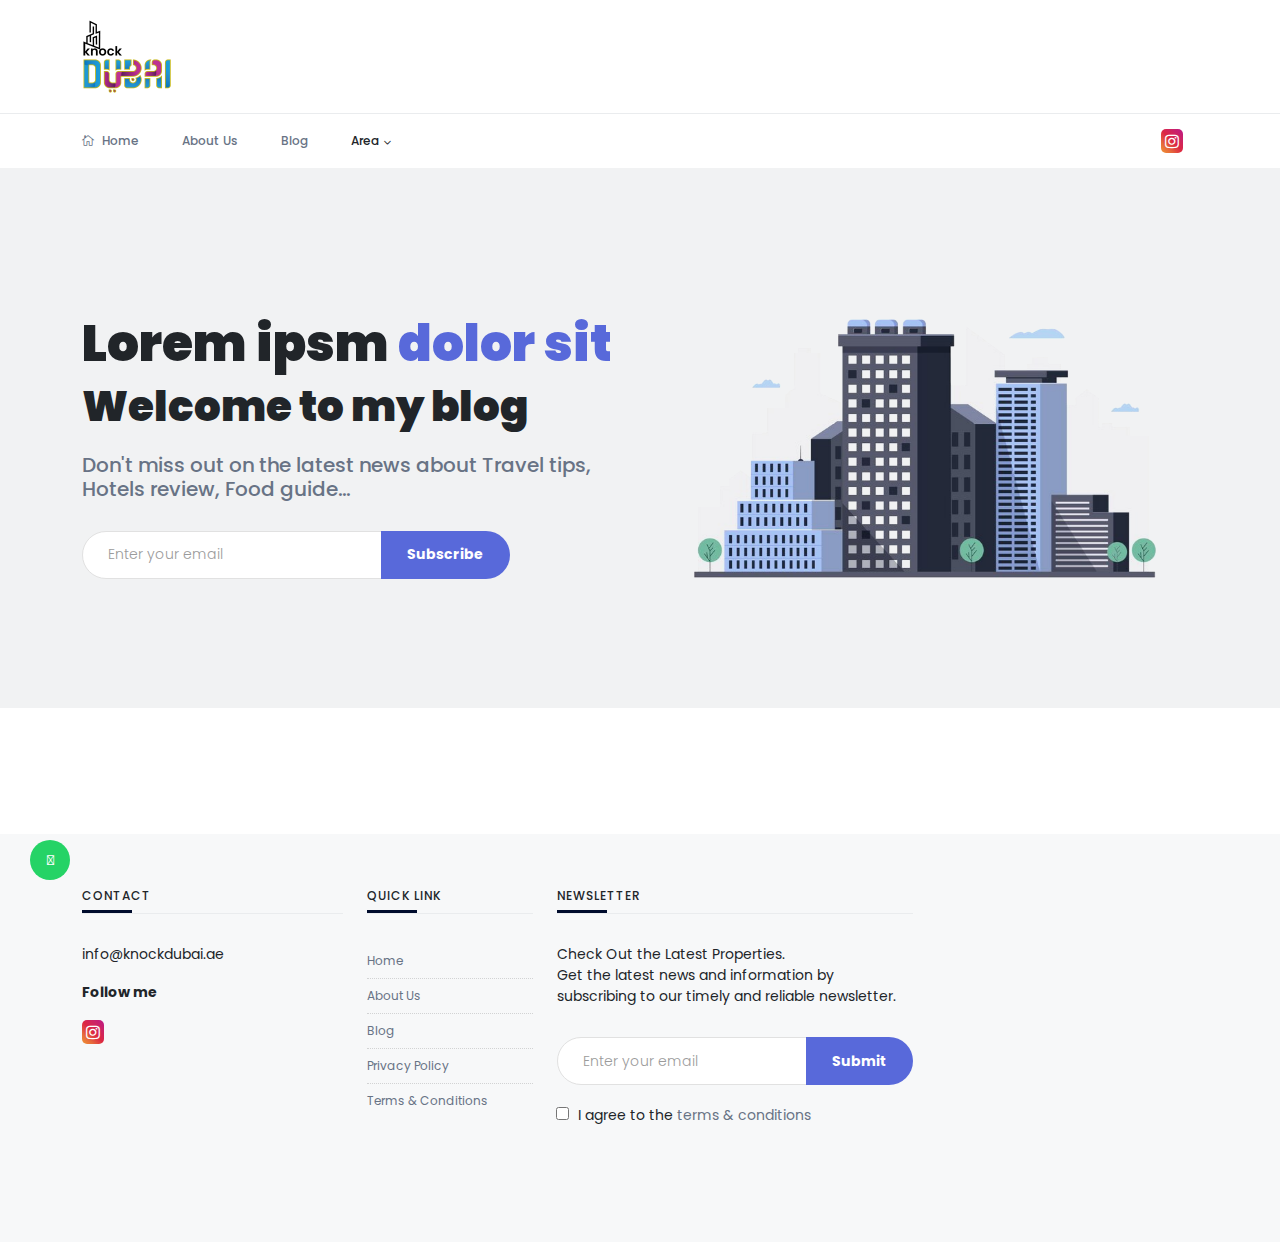
==== commit 76749907: "changes" ====
--- a/index.html
+++ b/index.html
@@ -317,7 +317,7 @@
                     <div class="col-lg-6 align-self-center">
                         <p class="text-muted"><span class="typewrite d-inline" data-period="2000"
                                 data-type='[ " Travel Blogger. ", "Content Writter. ", "Food Guides " ]'></span></p>
-                        <h2>Hello, I'm <span>Steven</span></h2>
+                        <h2>Lorem ipsm <span>dolor sit</span></h2>
                         <h3 class="mb-20" translate="yes"> Welcome to my blog</h3>
                         <h5 class="text-muted">Don't miss out on the latest news about Travel tips, Hotels review, Food
                             guide...</h5>
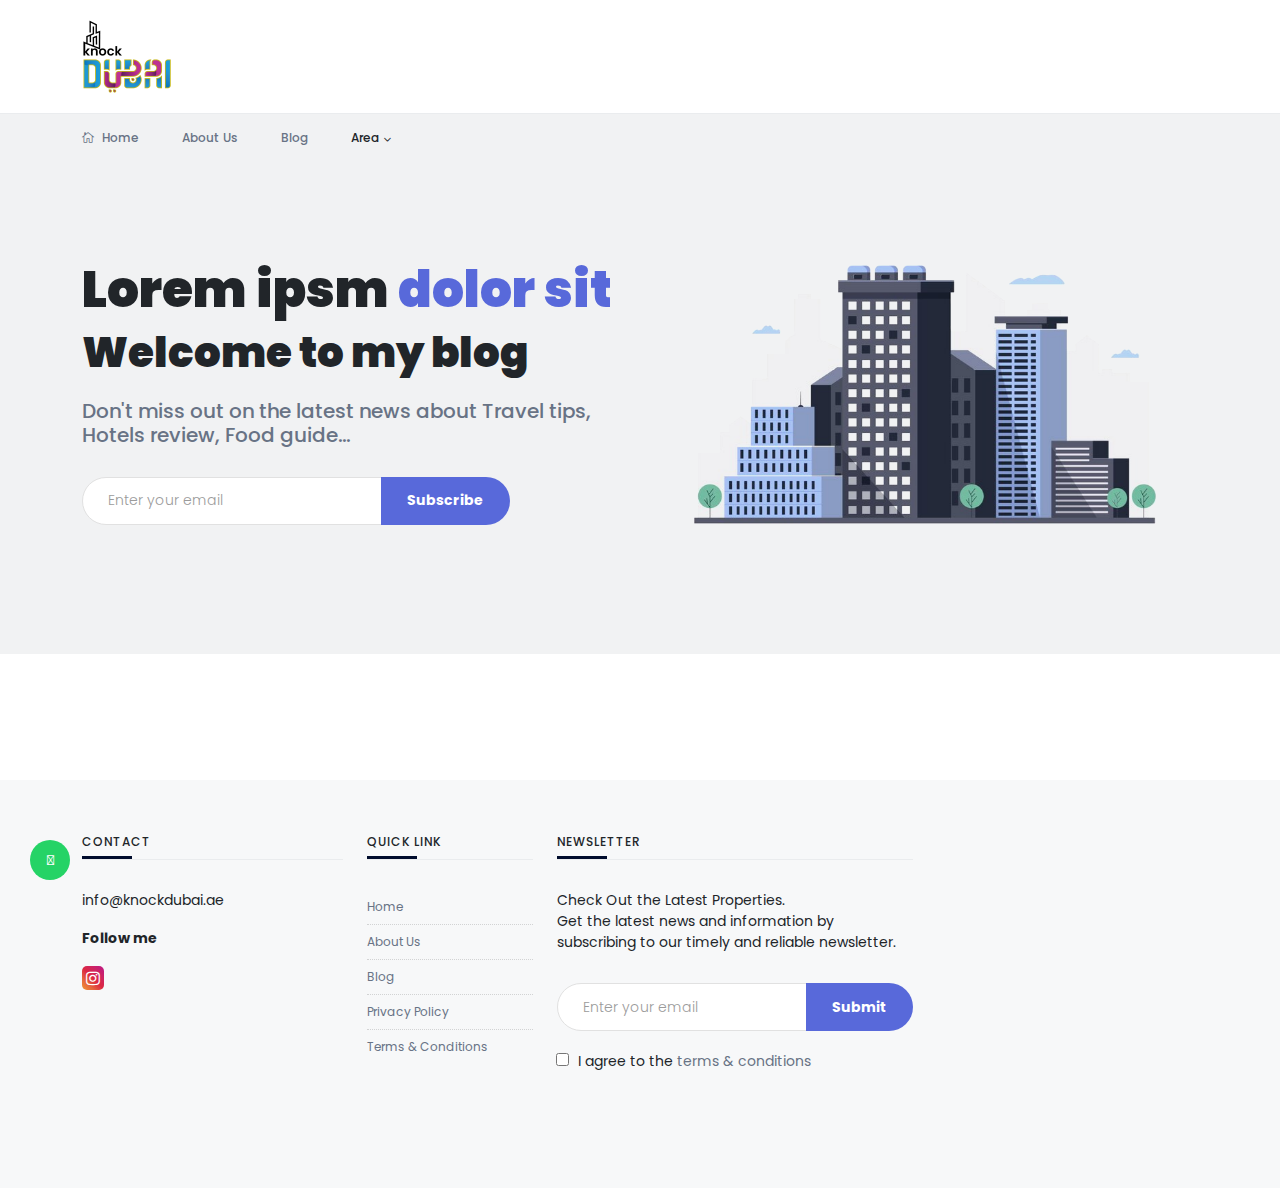
==== commit 9b1159ce: "changes" ====
--- a/index.html
+++ b/index.html
@@ -161,59 +161,61 @@
                                 </ul>
                             </li>
                             <li class="list-inline-item"><a href="https://demos.alithemes.com/html/stories/docs/"><i class="elegant-icon icon_document_alt mr-5"></i>Document</a></li>
-                        </ul>
-                        <span class="vertical-divider mr-20 ml-20 d-none d-md-inline"></span>
-                        <button class="search-icon d-none d-md-inline"><span class="mr-15 text-muted font-small"><i class="elegant-icon icon_search mr-5"></i>Search</span></button> -->
-                        <div class="dark-light-mode-cover" style="display: none;">
+                        </ul> -->
+                        <div style="display: none;" class="dark-light-mode-cover">
                             <a class="dark-light-mode" href="#"></a>
                         </div>
-                        <a class="btn btn-radius bg-primary text-white ml-15 font-small box-shadow d-none"
-                            href="https://themeforest.net/item/stories-personal-blog-html-template/28453702"
-                            target="_blank">Buy Now</a>
-                    </div>
+                    </div> 
                 </div>
             </div>
         </div>
-        <div class="">
-            <div class="container align-self-center position-relative"
-                style="display: flex; align-items: center; justify-content: space-between; width: auto;">
-                <div class="d-lg-none d-block"></div>
+        <div class="header-sticky">
+            <div class="container align-self-center position-relative">
+                <div class="mobile_menu d-lg-none d-block"></div>
                 <div class="main-nav d-none d-lg-block float-start">
                     <nav>
                         <!--Desktop menu-->
                         <ul class="main-menu d-none d-lg-inline font-small">
                             <li><a href="index.html"> <i class="elegant-icon icon_house_alt mr-5"></i> Home</a></li>
                             <li> <a href="about.html">About Us</a> </li>
-                            <li> <a href="category-list.html">Blog</a> </li>
+                            <li><a href="category-list.html">Blog</a></li>
                             <li class="menu-item-has-children">
                                 <a>Area</a>
                                 <ul class="sub-menu text-muted font-small"
-                                    style="background-color: #ffffff !important; border: 1px solid #eee;" id="area_dropdown">
+                                    style="background-color: #ffffff !important; border: 1px solid #eee;"
+                                    id="area_dropdown">
                                 </ul>
                             </li>
                         </ul>
                         <!--Mobile menu-->
-                        <ul id="mobile-menu" class="d-block d-lg-none text-muted"
-                            style="z-index: 10000000; background: white; position: relative;">
+                        <ul id="mobile-menu" class="d-block d-lg-none text-muted">
                             <li><a href="index.html">Home</a></li>
                             <li><a href="about.html">About Us</a></li>
                             <li><a href="category-list.html">Blog</a></li>
                             <li class="menu-item-has-children">
-                                <a>Area</a>
-                                <ul class="sub-menu text-muted font-small"
-                                    style="background-color: #ffffff !important; border: 1px solid #eee;" id="mobile_dropdown"></ul>
+                                <a >Area</a>
+                                <ul class="sub-menu text-muted font-small" id="mobile_dropdown">
+                                    <li style="opacity: 0; position: absolute; top: 0; left: 0; z-index: -100000;"><a href="index.html">Home default</a></li>
+                                </ul>
+                            </li>
+                            <li class="menu-item-has-children"><a href="#">Single post</a>
+                                <ul class="sub-menu font-small">
+                                    <li><a href="single.html">Default</a></li>
+                                    <li><a href="single-2.html">Big image</a></li>
+                                    <li><a href="single-3.html">Left image</a></li>
+                                    <li><a href="single-4.html">With sidebar</a></li>
+                                </ul>
                             </li>
                         </ul>
                     </nav>
                 </div>
-                <div class="float-end header-tools text-muted font-small"
-                    style="display: flex; justify-content: center; align-items: center;">
-                    <ul class="header-social-network d-inline-block list-inline mr-15">
+                <div class="float-end header-tools text-muted font-small">
+                    <!-- <ul class="header-social-network d-inline-block list-inline mr-15">
                         <li class="bg-instagram p-1 border-radius-5">
                             <a target="_blank" href="#"><i class="fa fa-instagram"
                                     style="font-size:16px;color:#ffffff"></i></a>
                         </li>
-                    </ul>
+                    </ul> -->
                     <div id="google_translate_element"></div>
                     <!-- <div class="off-canvas-toggle-cover d-inline-block">
                         <div class="off-canvas-toggle hidden d-inline-block" id="off-canvas-toggle">
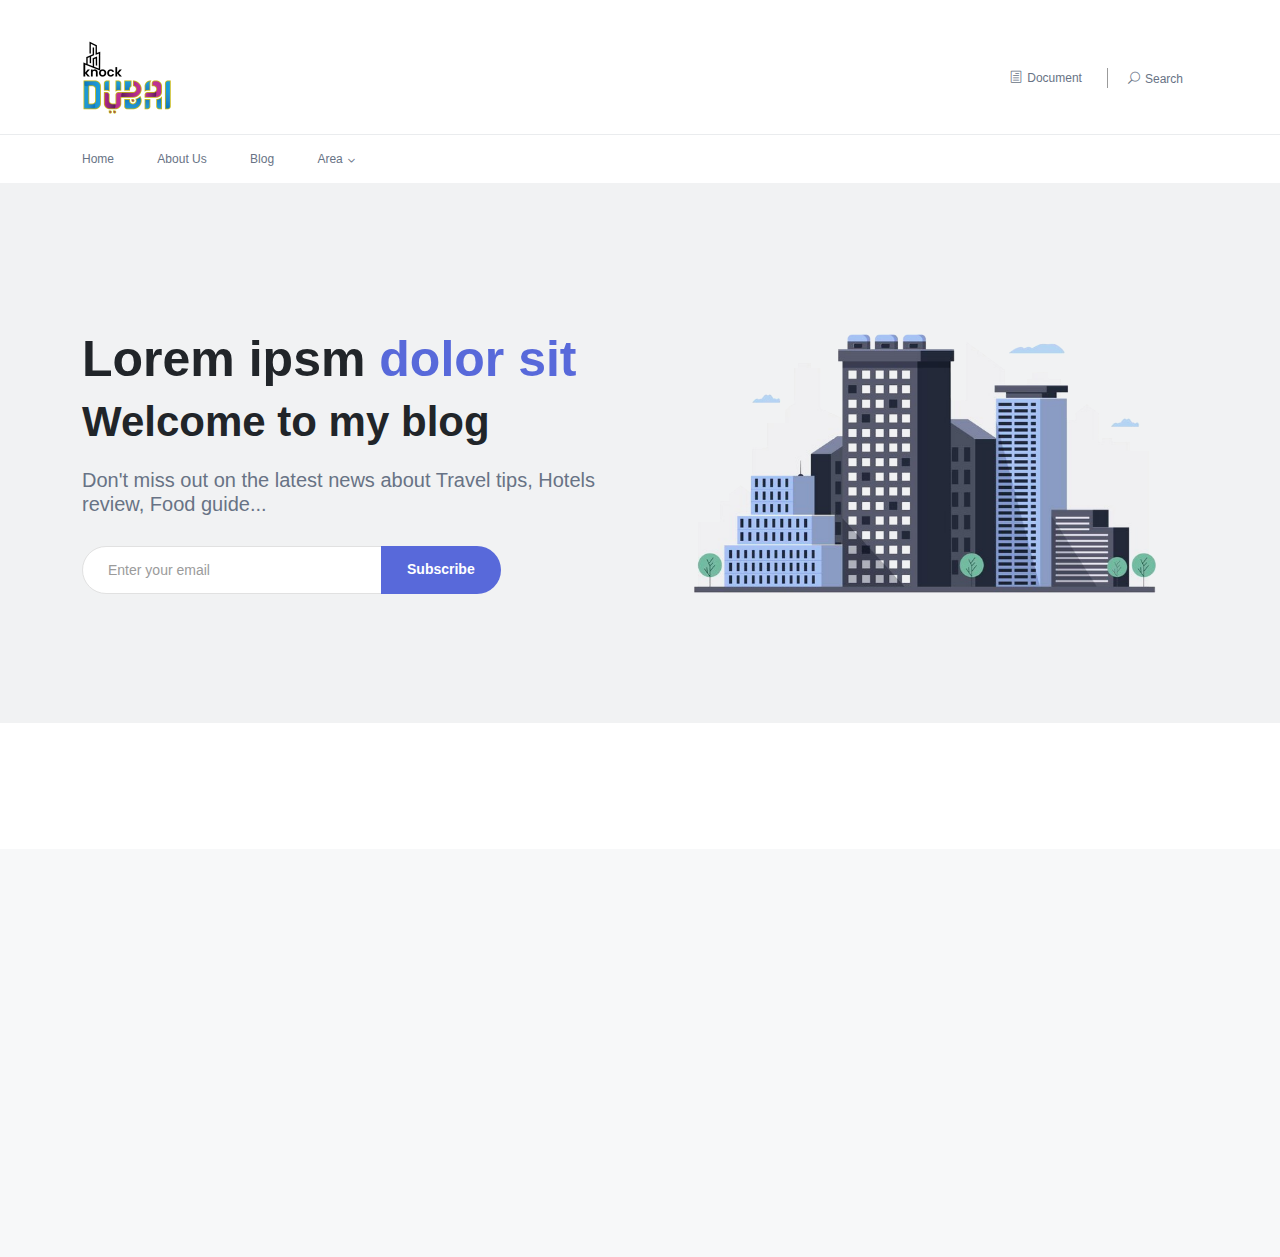
==== commit 97331028: "changes" ====
--- a/index.html
+++ b/index.html
@@ -136,36 +136,17 @@
                         <a href="index.html"><img class="logo" src="assets/imgs/theme/knock-dubai-logo.png" alt=""></a>
                     </div>
                     <div class="col-md-9 col-xs-6 text-end header-top-right ">
-                        <!-- <ul class="list-inline nav-topbar d-none d-md-inline">
-                            <li class="list-inline-item menu-item-has-children"><a href="#">Layouts</a>
-                                <ul class="sub-menu font-small">
-                                    <li class="menu-item-has-children"><a href="#">Pages</a>
-                                      
-                                    </li>
-                                    <li class="menu-item-has-children"><a href="#">Category</a>
-                                        <ul class="sub-menu font-small">
-                                            <li><a href="category-list.html">List layout</a></li>
-                                            <li><a href="category-grid.html">Grid layout</a></li>
-                                            <li><a href="category-masonry.html">Masonry layout</a></li>
-                                            <li><a href="category-big.html">Big layout</a></li>
-                                        </ul>
-                                    </li>
-                                    <li class="menu-item-has-children"><a href="#">Single post</a>
-                                        <ul class="sub-menu font-small">
-                                            <li><a href="single.html">Default</a></li>
-                                            <li><a href="single-2.html">Big image</a></li>
-                                            <li><a href="single-3.html">Left image</a></li>
-                                            <li><a href="single-4.html">With sidebar</a></li>
-                                        </ul>
-                                    </li>
-                                </ul>
-                            </li>
-                            <li class="list-inline-item"><a href="https://demos.alithemes.com/html/stories/docs/"><i class="elegant-icon icon_document_alt mr-5"></i>Document</a></li>
-                        </ul> -->
-                        <div style="display: none;" class="dark-light-mode-cover">
+                        <ul class="list-inline nav-topbar d-none d-md-inline">
+                            <li class="list-inline-item"><a href="https://demos.alithemes.com/html/stories/docs/"><i
+                                        class="elegant-icon icon_document_alt mr-5"></i>Document</a></li>
+                        </ul>
+                        <span class="vertical-divider mr-20 ml-20 d-none d-md-inline"></span>
+                        <button class="search-icon d-none d-md-inline"><span class="mr-15 text-muted font-small"><i
+                                    class="elegant-icon icon_search mr-5"></i>Search</span></button>
+                        <div class="dark-light-mode-cover d-none">
                             <a class="dark-light-mode" href="#"></a>
                         </div>
-                    </div> 
+                    </div>
                 </div>
             </div>
         </div>
@@ -176,54 +157,33 @@
                     <nav>
                         <!--Desktop menu-->
                         <ul class="main-menu d-none d-lg-inline font-small">
-                            <li><a href="index.html"> <i class="elegant-icon icon_house_alt mr-5"></i> Home</a></li>
+                            <li> <a href="index.html">Home</a> </li>
                             <li> <a href="about.html">About Us</a> </li>
+                            <li> <a href="category-list.html">Blog</a> </li>
+                            <li class="menu-item-has-children">
+                                <a href="index.html"></i>Area</a>
+                                <ul style="background-color: #ffffff !important;" class="sub-menu text-muted font-small" id="area_dropdown"></ul>
+                            </li>
+                        </ul>
+
+                        <!--Mobile menu-->
+                        <ul id="mobile-menu" class="d-block d-lg-none text-muted">
+                            <li><a href="index.html">Home</a></li>
+                            <li><a href="about.html">About</a></li>
                             <li><a href="category-list.html">Blog</a></li>
                             <li class="menu-item-has-children">
                                 <a>Area</a>
-                                <ul class="sub-menu text-muted font-small"
-                                    style="background-color: #ffffff !important; border: 1px solid #eee;"
-                                    id="area_dropdown">
-                                </ul>
-                            </li>
-                        </ul>
-                        <!--Mobile menu-->
-                        <ul id="mobile-menu" class="d-block d-lg-none text-muted">
-                            <li><a href="index.html">Home</a></li>
-                            <li><a href="about.html">About Us</a></li>
-                            <li><a href="category-list.html">Blog</a></li>
-                            <li class="menu-item-has-children">
-                                <a >Area</a>
-                                <ul class="sub-menu text-muted font-small" id="mobile_dropdown">
-                                    <li style="opacity: 0; position: absolute; top: 0; left: 0; z-index: -100000;"><a href="index.html">Home default</a></li>
-                                </ul>
-                            </li>
-                            <li class="menu-item-has-children"><a href="#">Single post</a>
-                                <ul class="sub-menu font-small">
-                                    <li><a href="single.html">Default</a></li>
-                                    <li><a href="single-2.html">Big image</a></li>
-                                    <li><a href="single-3.html">Left image</a></li>
-                                    <li><a href="single-4.html">With sidebar</a></li>
-                                </ul>
+                                <ul class="sub-menu text-muted font-small" id="mobile_dropdown"></ul>
                             </li>
                         </ul>
                     </nav>
                 </div>
-                <div class="float-end header-tools text-muted font-small">
-                    <!-- <ul class="header-social-network d-inline-block list-inline mr-15">
-                        <li class="bg-instagram p-1 border-radius-5">
-                            <a target="_blank" href="#"><i class="fa fa-instagram"
-                                    style="font-size:16px;color:#ffffff"></i></a>
-                        </li>
-                    </ul> -->
-                    <div id="google_translate_element"></div>
-                    <!-- <div class="off-canvas-toggle-cover d-inline-block">
-                        <div class="off-canvas-toggle hidden d-inline-block" id="off-canvas-toggle">
-                            <span></span>
-                        </div>
-                    </div> -->
-                </div>
-                <!-- <div class="clearfix"></div> -->
+                <div class="float-end header-tools text-muted font-small" id="test_card">
+                    <ul class="header-social-network d-inline-block list-inline mr-15">
+                        <div id="google_translate_element"></div>
+                    </ul>
+                </div>
+                <div class="clearfix"></div>
             </div>
         </div>
     </header>
@@ -1365,20 +1325,21 @@
     <script src="assets/js/main.js"></script>
     <script src="https://momentjs.com/downloads/moment.js"></script>
     <script src="https://cdn.jsdelivr.net/npm/axios/dist/axios.min.js"></script>
-    <script>
+    <script defer>
+        const mobile_dropdown = document.getElementById("mobile_dropdown");
         const area_dropdown = document.getElementById("area_dropdown");
-        const mobile_dropdown = document.getElementById("mobile_dropdown");
-         axios('https://knock-dubai-backend.vercel.app/get-locality', {
-                method: 'GET',
-            })
-                .then((res) => {
-                  for (let index = 0; index < res.data.response.length; index++) {
+        axios('https://knock-dubai-backend.vercel.app/get-locality', {
+            method: 'GET',
+        })
+            .then((res) => {
+                area_dropdown.innerHTML = ""
+                for (let index = 0; index < res.data.response.length; index++) {
                     const element = res.data.response[index];
                     area_dropdown.innerHTML += ` <li class="capitalize" ><a href="area.html?id=${element._id}">${element.city}</a></li>`
                     mobile_dropdown.innerHTML += ` <li class="capitalize" ><a href="area.html?id=${element._id}">${element.city}</a></li>`
-                  }
-                })
-            // e.target.disabled = false;
+                }
+            })
+        // e.target.disabled = false;
     </script>
     <script>
         const popup = document.getElementById("popup_form")
--- a/assets/css/style.css
+++ b/assets/css/style.css
@@ -43,10 +43,9 @@
 
 /*Google fonts
 	font-family: 'Crimson Text', serif;
-	font-family: 'Poppins', sans-serif;
+	font-family: 'Noto Sans JP', sans-serif;
 */
 @import url('https://fonts.googleapis.com/css2?family=Crimson+Text:ital,wght@0,400;0,700;1,400&amp;family=Noto+Sans+JP:wght@400;500;700;900&amp;display=swap');
-@import url('https://fonts.googleapis.com/css2?family=Poppins:ital,wght@0,100;0,200;0,300;0,400;0,500;0,600;0,700;0,800;0,900;1,100;1,200;1,300;1,400;1,500;1,600;1,700;1,800;1,900&display=swap');
 :root{
 	--color-mode:"light";
 	--color-primary:#5869DA;
@@ -111,32 +110,9 @@
 .border-radius-3{border-radius:3px;}
 .border-radius-5{border-radius:5px;}
 .border-radius-10{border-radius:10px;}
-.bg-instagram{
-  background: #f09433; 
-background: -moz-linear-gradient(45deg, #f09433 0%, #e6683c 25%, #dc2743 50%, #cc2366 75%, #bc1888 100%); 
-background: -webkit-linear-gradient(45deg, #f09433 0%,#e6683c 25%,#dc2743 50%,#cc2366 75%,#bc1888 100%); 
-background: linear-gradient(45deg, #f09433 0%,#e6683c 25%,#dc2743 50%,#cc2366 75%,#bc1888 100%); 
-/* filter: progid:DXImageTransform.Microsoft.gradient( startColorstr='#f09433', endColorstr='#bc1888',GradientType=1 ); */
-  }
-.whats-app {
-    position: fixed;
-    width: 40px;
-    height: 40px;
-    bottom: 40px;
-    right: 35px;
-    background-color: #25d366;
-    color: #FFF;
-    border-radius: 50px;
-    display: flex;
-		justify-content: center;
-		align-items: center;
-    font-size: 25px;
-		box-shadow: 0px 0px 10px -3px rgba(0,0,0,0.75);
-    z-index: 100;
-}
 
 /* GENERAL */
-body{font-family:'Poppins';font-weight:normal;font-style:normal;font-size:14px;}
+body{font-family:'Noto Sans JP',sans-serif;font-weight:normal;font-style:normal;font-size:14px;}
 h1,
 h2,
 h3,
@@ -145,21 +121,8 @@
 h6,
 .font-heading,
 .btn,
-.post-title{font-style:normal;font-weight:500;text-transform:none;font-family:'Poppins';}
+.post-title{font-style:normal;font-weight:500;text-transform:none;font-family:'Noto Sans JP',sans-serif;}
 p{margin-bottom:1.2em;font-weight:400}
-.whatsapp-icon{
-	height: 40px;
-	border-radius: 50%;
-	width: 40px;
-	display: flex;
-	justify-content: center;
-	align-items: center;
-	position: fixed;
-	bottom: 20px;
-	left: 30px;
-	background-color: #25D366;
-	z-index: 6000;
-}
 .img{max-width:100%;-webkit-transition:all .2s ease-out 0s;-moz-transition:all .2s ease-out 0s;-ms-transition:all .2s ease-out 0s;-o-transition:all .2s ease-out 0s;transition:all .2s ease-out 0s}
 .img-circle{border-radius:50%;}
 .overflow-hidden{overflow:hidden}
@@ -279,7 +242,7 @@
 .line-dots::after{content:'';height:1px;width:100%;border-bottom:dotted 1px #222;position:absolute;top:2px;left:0;}
 button.search-icon{border:none;background:none;padding:0;font-weight:500;line-height:1;}
 .header-social-network{line-height:1}
-.header-social-network .list-inline-item a{background:var(--color-primary);width:24px;display:block;height:24px;border-radius:30px;line-height:24px;text-align:center; display:flex; justify-content: center; align-items:center; font-size:11px;color:#fff!important;}
+.header-social-network .list-inline-item a{background:var(--color-primary);width:24px;display:block;height:24px;border-radius:30px;line-height:24px;text-align:center;font-size:11px;color:#fff!important;}
 .header-social-network .list-inline-item:not(:last-child){margin-right:7px}
 
 /*Offcanvas Sidebar*/
@@ -636,16 +599,4 @@
 @keyframes shadow-pulse-big{
 	0%{box-shadow:0 0 0 0px rgba(88,108,218,0.1);}
 	100%{box-shadow:0 0 0 20px rgba(0,0,0,0);}
-}
-.nice-select{
-	width: 100%;
-	margin-bottom: 1rem;
-}
-
-/* .VIpgJd-ZVi9od-l4eHX-hSRGPd{
-	display: none !important;
-} */
-
-.capitalize{
-	text-transform: capitalize;
 }--- a/assets/css/responsive.css
+++ b/assets/css/responsive.css
@@ -14,9 +14,6 @@
     .entry-wraper,
     .entry-header.entry-header-style-1,
     .single-comment{max-width:800px;margin:0 auto;}
-    .navbar-width{
-        width: auto;
-    }
 }
 
 /* Tablet desktop :768px. */
@@ -31,29 +28,11 @@
     .header-tools{position:relative;z-index:999}
     .preloader::before,
     .counter{font-size:8em}
-    .navbar-width{
-        width: 100%;
-        z-index: 5990;
-        display: flex;
-        justify-content: end;
-    }
-    .hide-sm{
-        display: none !important;
-    }
 }
 
 /* small mobile :768px. */
 @media (max-width:767px){
     .comment-form .name{padding-right:0px;margin-bottom:1rem;}
-    .navbar-width{
-        width: 100%;
-        z-index: 5990;
-        display: flex;
-        justify-content: end;
-    }
-    .hide-sm{
-        display: none !important;
-    }
 }
 
 /* Large Mobile :480px. */
@@ -74,15 +53,6 @@
     .featured-slider-2-items .post-thumb .thumb-overlay{min-height:450px;}
     .featured-slider-2 .post-content-overlay .post-title{max-width:100%;}
     .featured-slider-2-nav{display:none}
-    .navbar-width{
-        width: 100%;
-        z-index: 5990;
-        display: flex;
-        justify-content: end;
-    }
-    .hide-sm{
-        display: none !important;
-    }
 }
 
 /*Masonry layout*/
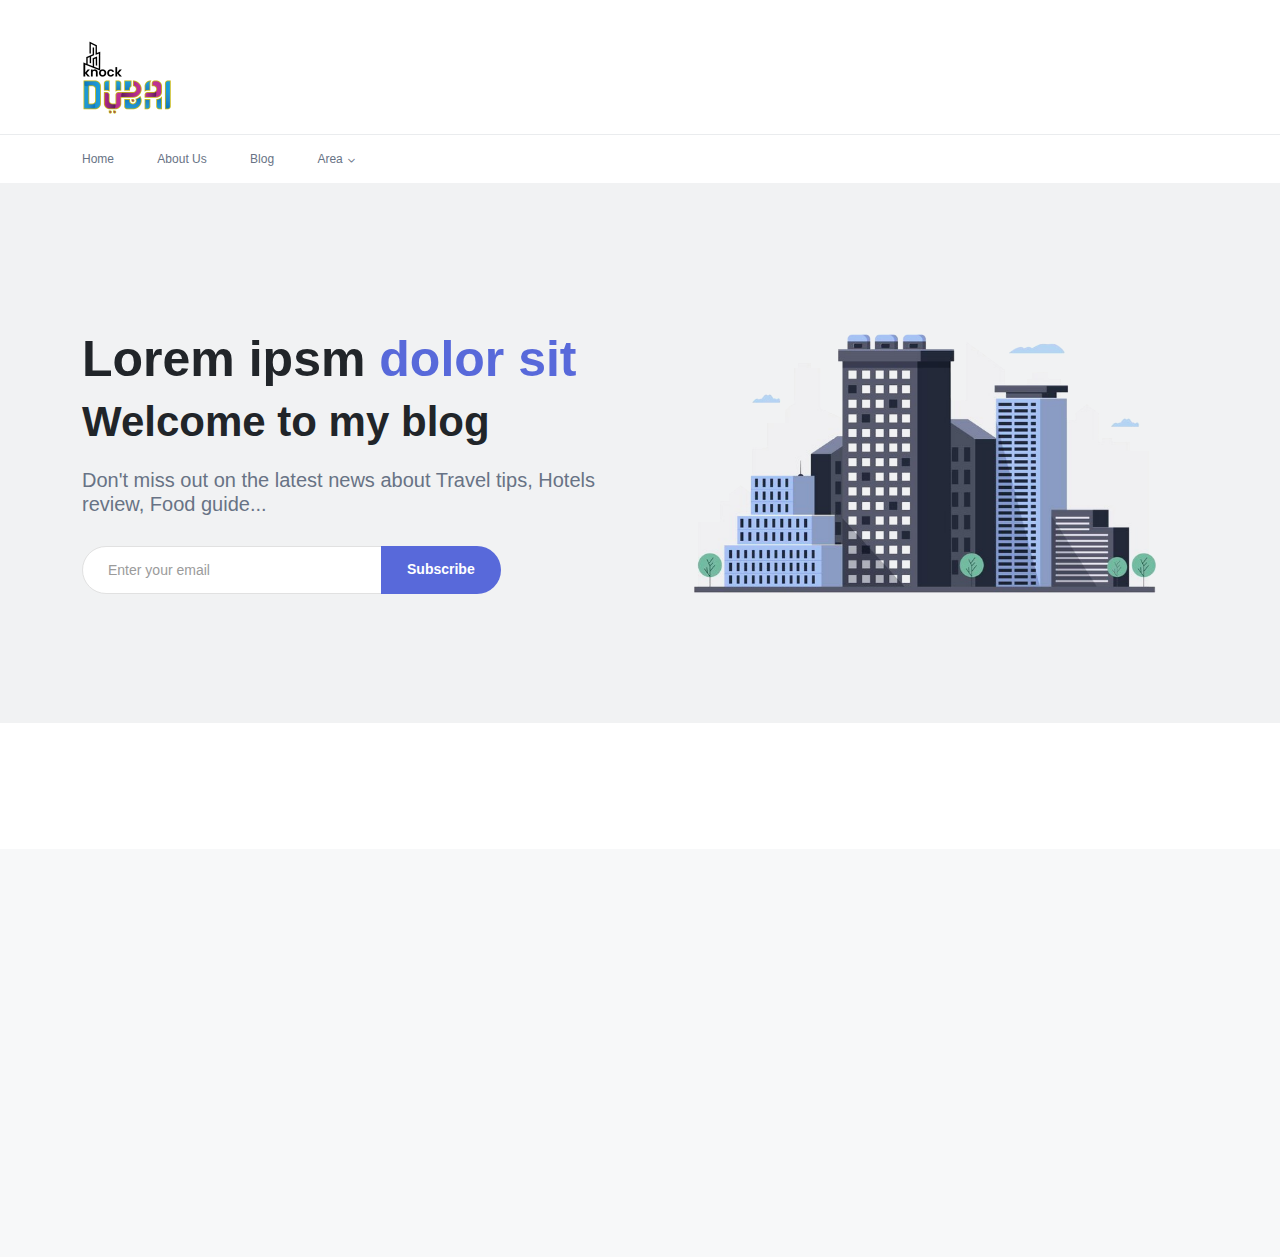
==== commit 4127665b: "changes" ====
--- a/index.html
+++ b/index.html
@@ -136,13 +136,6 @@
                         <a href="index.html"><img class="logo" src="assets/imgs/theme/knock-dubai-logo.png" alt=""></a>
                     </div>
                     <div class="col-md-9 col-xs-6 text-end header-top-right ">
-                        <ul class="list-inline nav-topbar d-none d-md-inline">
-                            <li class="list-inline-item"><a href="https://demos.alithemes.com/html/stories/docs/"><i
-                                        class="elegant-icon icon_document_alt mr-5"></i>Document</a></li>
-                        </ul>
-                        <span class="vertical-divider mr-20 ml-20 d-none d-md-inline"></span>
-                        <button class="search-icon d-none d-md-inline"><span class="mr-15 text-muted font-small"><i
-                                    class="elegant-icon icon_search mr-5"></i>Search</span></button>
                         <div class="dark-light-mode-cover d-none">
                             <a class="dark-light-mode" href="#"></a>
                         </div>
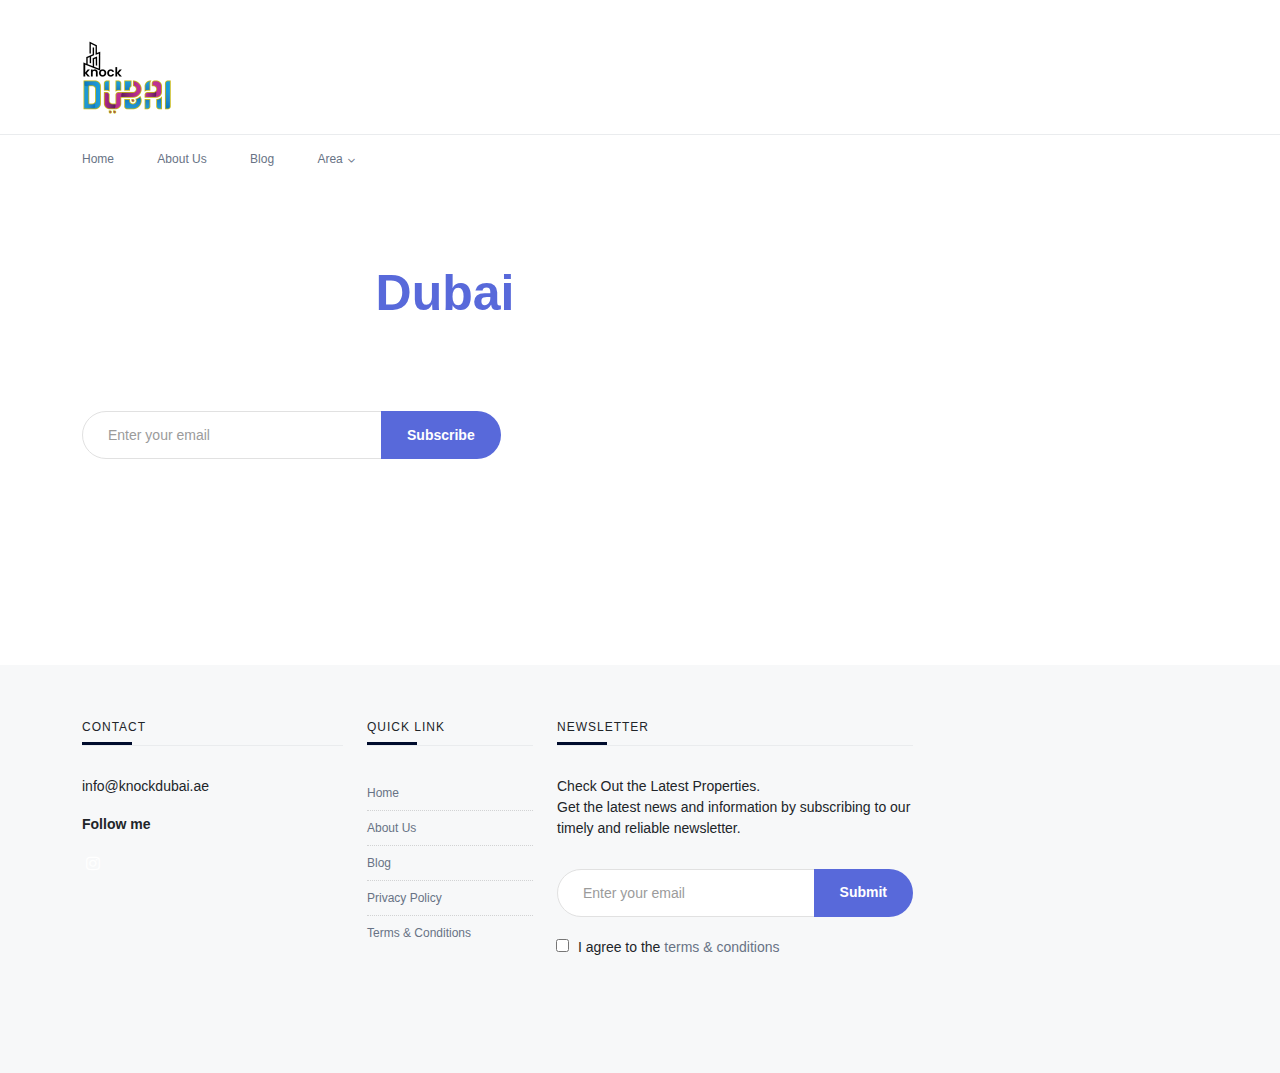
==== commit 8bd2d349: "changes" ====
--- a/index.html
+++ b/index.html
@@ -155,7 +155,8 @@
                             <li> <a href="category-list.html">Blog</a> </li>
                             <li class="menu-item-has-children">
                                 <a href="index.html"></i>Area</a>
-                                <ul style="background-color: #ffffff !important;" class="sub-menu text-muted font-small" id="area_dropdown"></ul>
+                                <ul style="background-color: #ffffff !important;" class="sub-menu text-muted font-small"
+                                    id="area_dropdown"></ul>
                             </li>
                         </ul>
 
@@ -266,23 +267,24 @@
     </div>
     <!-- Start Main content -->
     <main>
-        <div class="featured-1">
+        <div class="featured-1"
+            style="background: url(https://images.unsplash.com/photo-1462007895615-c8c073bebcd8?q=80&w=2070&auto=format&fit=crop&ixlib=rb-4.0.3&ixid=M3wxMjA3fDB8MHxwaG90by1wYWdlfHx8fGVufDB8fHx8fA%3D%3D); background-position: center; background-size: cover; background-repeat: no-repeat;">
             <div class="container">
                 <div class="row">
-                    <div class="col-lg-6 align-self-center">
-                        <p class="text-muted"><span class="typewrite d-inline" data-period="2000"
+                    <div class="text-white col-lg-6 align-self-center">
+                        <p class="d-none text-muted"><span class="typewrite d-inline" data-period="2000"
                                 data-type='[ " Travel Blogger. ", "Content Writter. ", "Food Guides " ]'></span></p>
-                        <h2>Lorem ipsm <span>dolor sit</span></h2>
-                        <h3 class="mb-20" translate="yes"> Welcome to my blog</h3>
-                        <h5 class="text-muted">Don't miss out on the latest news about Travel tips, Hotels review, Food
-                            guide...</h5>
+                        <h2>Welcome to <span>Dubai </span></h2>
+                        <h3 class="mb-20" translate="yes">real estate blogs</h3>
+                        <!-- <h5 class="text-white">Don't miss out on the latest news about Travel tips, Hotels review, Food
+                            guide...</h5> -->
                         <form class="input-group form-subcriber mt-30 d-flex">
                             <input type="email" class="form-control bg-white font-small" placeholder="Enter your email">
                             <button class="btn bg-primary text-white" type="submit">Subscribe</button>
                         </form>
                     </div>
                     <div class="col-lg-6 text-end d-none d-lg-block">
-                        <img src="assets/imgs/building.jpg" style="mix-blend-mode: darken;" alt="">
+                        <!-- <img src="assets/imgs/building.jpg" style="mix-blend-mode: darken;" alt=""> -->
                     </div>
                 </div>
             </div>
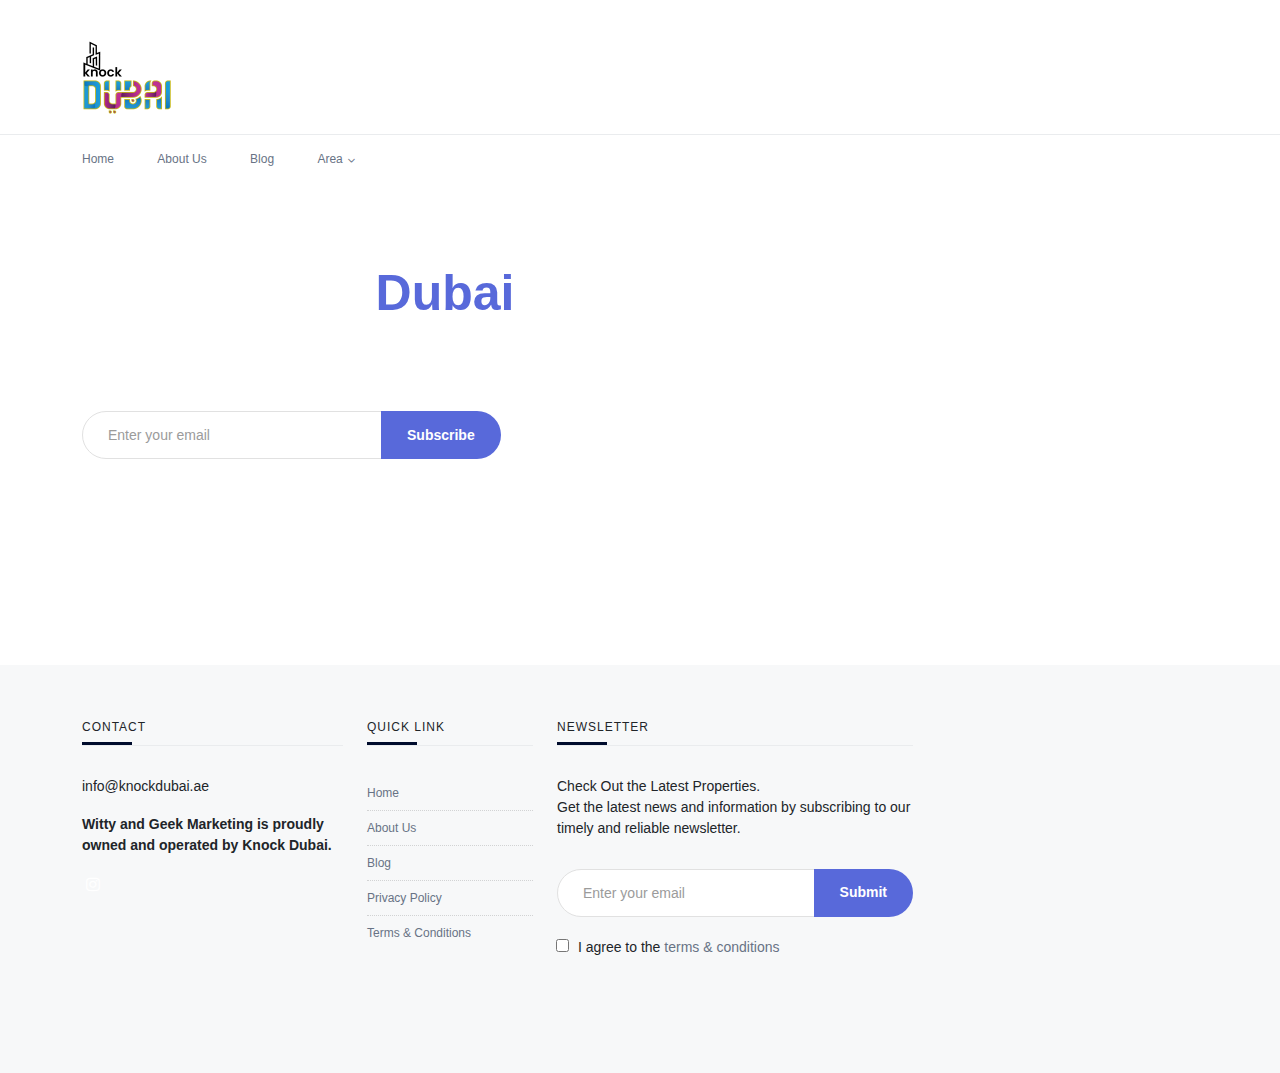
==== commit d1367e00: "footer changes completed" ====
--- a/index.html
+++ b/index.html
@@ -17,6 +17,7 @@
         integrity="sha512-z3gLpd7yknf1YoNbCzqRKc4qyor8gaKU1qmn+CShxbuBusANI9QpRohGBreCFkKxLhei6S9CQXFEbbKuqLg0DA=="
         crossorigin="anonymous" referrerpolicy="no-referrer" />
     <link rel="stylesheet" href="https://cdnjs.cloudflare.com/ajax/libs/font-awesome/4.7.0/css/font-awesome.min.css">
+    <meta name="facebook-domain-verification" content="x8okuhyr7ki4sd8hymbzr7opjvcg8w" />
 </head>
 
 <body id="body" class="theme-mode">
@@ -1187,7 +1188,7 @@
                             <p>
                                 info@knockdubai.ae
                             </p>
-                            <p><strong class="color-black">Follow me</strong><br>
+                            <p><strong class="color-black">Witty and Geek Marketing is proudly owned and operated by Knock Dubai.</strong><br>
                             <ul class="header-social-network d-inline-block list-inline ">
                                 <li class="bg-instagram p-1 border-radius-5">
                                     <a target="_blank" href="#"><i class="fa fa-instagram"
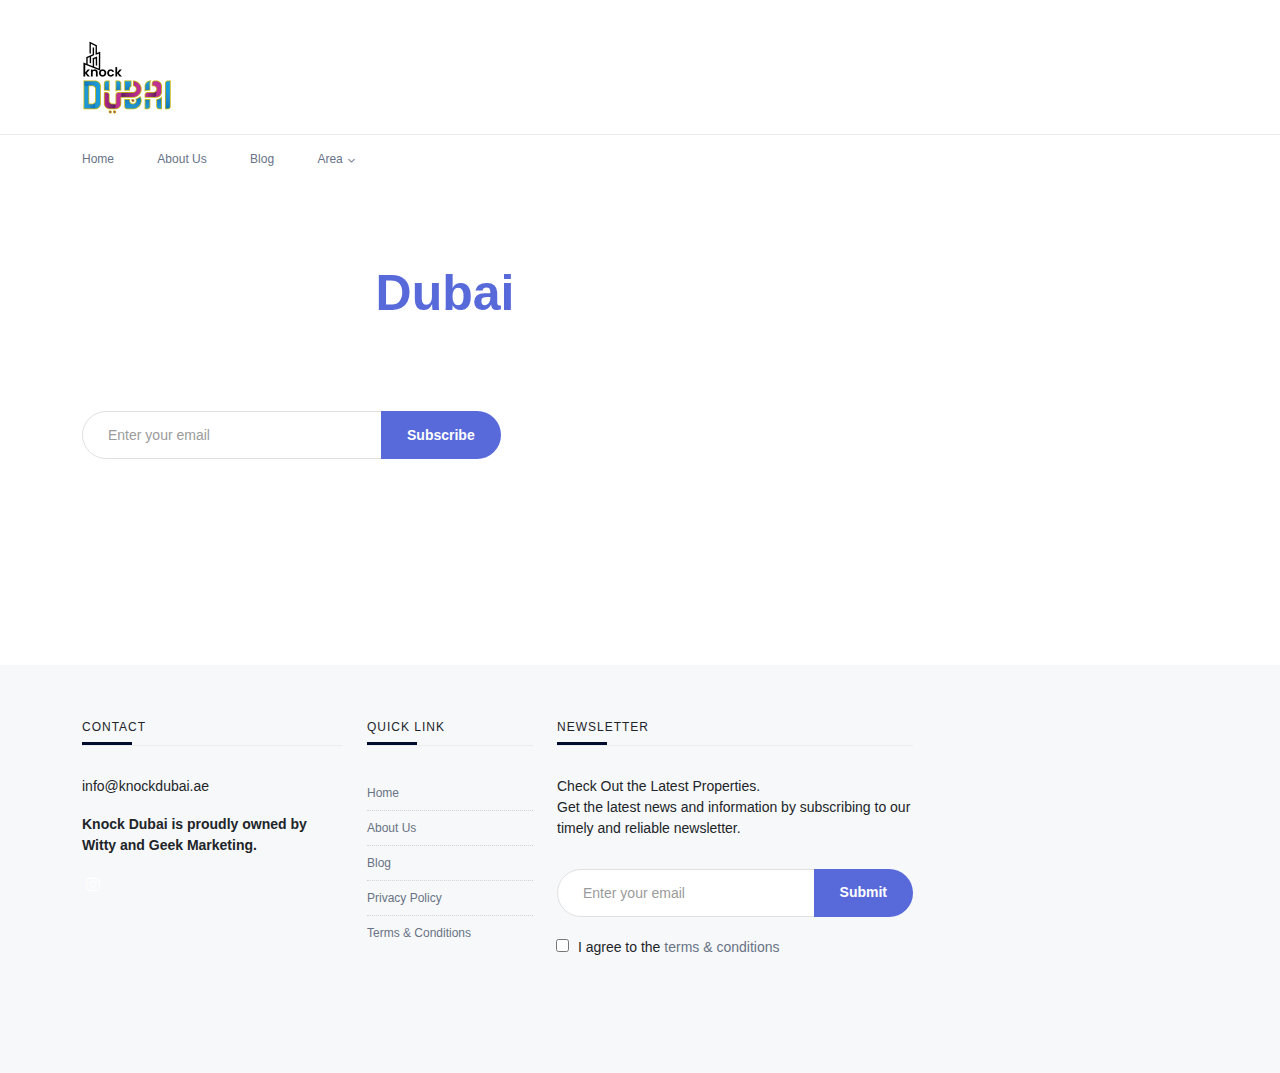
==== commit 292c91fc: "footer changes" ====
--- a/index.html
+++ b/index.html
@@ -1188,7 +1188,7 @@
                             <p>
                                 info@knockdubai.ae
                             </p>
-                            <p><strong class="color-black">Witty and Geek Marketing is proudly owned and operated by Knock Dubai.</strong><br>
+                            <p><strong class="color-black">Knock Dubai is proudly owned by Witty and Geek Marketing.</strong><br>
                             <ul class="header-social-network d-inline-block list-inline ">
                                 <li class="bg-instagram p-1 border-radius-5">
                                     <a target="_blank" href="#"><i class="fa fa-instagram"
